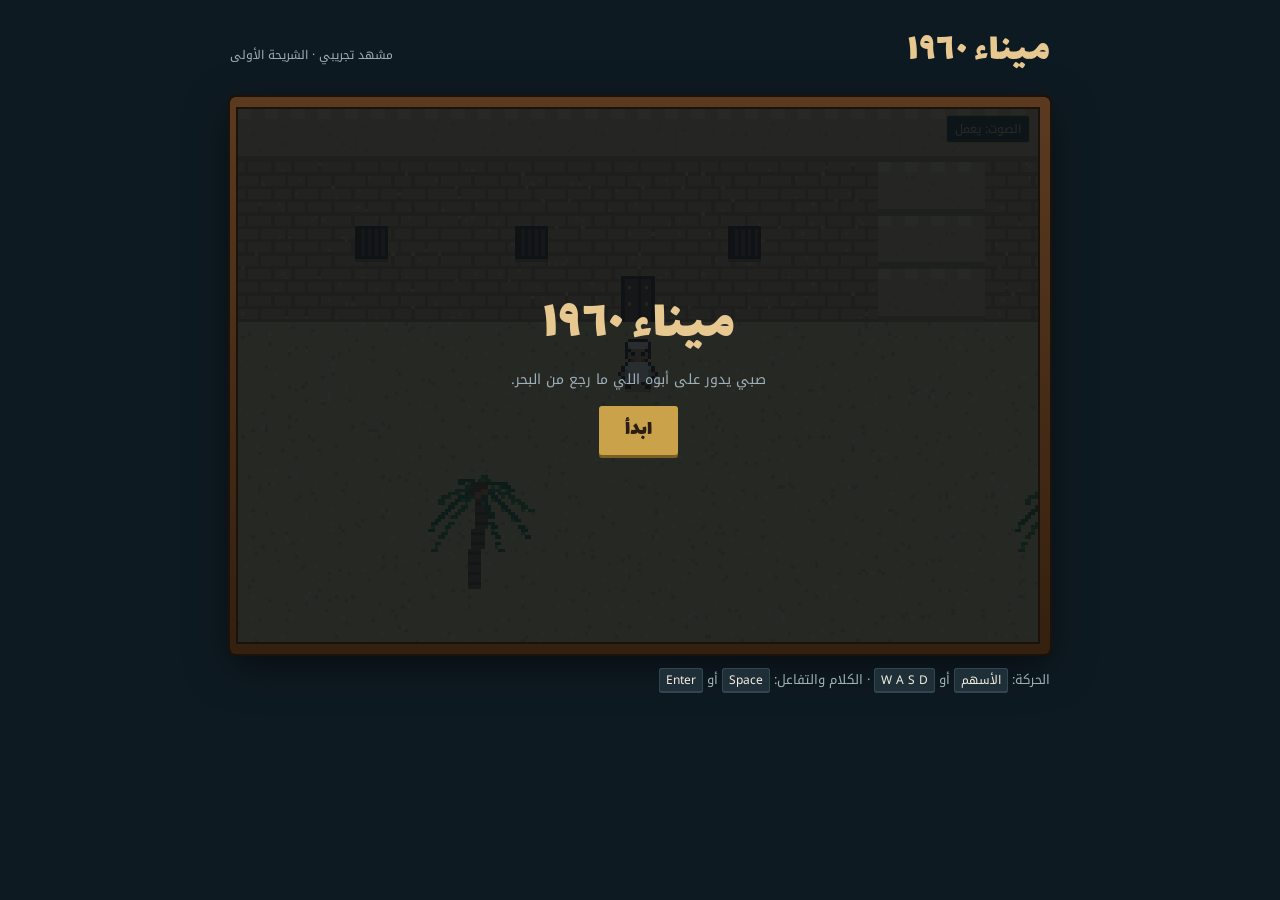
==== mina1960/index.html @ bf932587 "Add Mina 1960 game demo Co-Authored-By: Claude Opus 5.5 <noreply@anthropic.com> Claude-Session: http" ====
<!doctype html><html><head><meta charset=utf8><meta name=viewport content="width=device-width,initial-scale=1,viewport-fit=cover"><style>:root{color-scheme:light;box-sizing:border-box;padding-top:env(safe-area-inset-top,0px);padding-bottom:env(safe-area-inset-bottom,0px)}html{scroll-padding-top:env(safe-area-inset-top,0px)}body{margin:0;padding:0;font:14px -apple-system,BlinkMacSystemFont,sans-serif;background:#fff;color:#000}img{max-width:100%}[hidden]:not([hidden=until-found i]){display:none!important}</style></head><body>
<title>ميناء ١٩٦٠</title>
<link rel="preconnect" href="https://fonts.googleapis.com">
<link rel="stylesheet" href="https://fonts.googleapis.com/css2?family=Lalezar&family=Noto+Kufi+Arabic:wght@400;600;700&display=swap">
<style>
/* Layout: one framed game screen, like a cartridge window set in a dark wooden cabinet; controls under it */
:root{
  --ink:#0e1a22;          /* night sea behind the cabinet */
  --wood:#5b3a20;         /* dhow teak frame */
  --wood-dark:#33200f;
  --sand:#e6c890;         /* text on dark */
  --pearl:#f4efe2;
  --rope:#c9a24a;         /* brass accent */
  --muted:#9fb0b8;
  --display:"Lalezar","Noto Kufi Arabic",system-ui,sans-serif;
  --body:"Noto Kufi Arabic",system-ui,sans-serif;
  color-scheme:dark;
}
html,body{background:var(--ink);color:var(--pearl)}
body{font-family:var(--body);padding-inline:16px;padding-block:20px 32px;direction:rtl}
.wrap{max-width:820px;margin:0 auto;display:flex;flex-direction:column;gap:14px}
header{display:flex;align-items:baseline;justify-content:space-between;gap:12px;flex-wrap:wrap}
h1{font-family:var(--display);font-weight:400;font-size:clamp(28px,6vw,40px);margin:0;color:var(--sand);letter-spacing:.5px}
.tag{font-size:12px;color:var(--muted)}
.cabinet{background:linear-gradient(180deg,var(--wood),var(--wood-dark));padding:10px;border-radius:6px;box-shadow:0 0 0 2px #1d1209,0 12px 40px rgba(0,0,0,.5)}
.screen{position:relative;width:100%;aspect-ratio:240/160;max-width:100%;background:#000;overflow:hidden;border:2px solid #1d1209}
canvas{display:block;width:100%;height:100%;image-rendering:pixelated;image-rendering:crisp-edges}
.hud{position:absolute;top:6px;right:8px;left:8px;display:flex;justify-content:space-between;pointer-events:none;gap:8px}
.goal{background:rgba(14,26,34,.78);border:1px solid var(--rope);color:var(--sand);font-size:clamp(10px,1.9vw,13px);padding:3px 8px;border-radius:3px;max-width:70%}
.goal[hidden]{display:none}
.sound{pointer-events:auto;background:rgba(14,26,34,.78);border:1px solid var(--rope);color:var(--sand);font:inherit;font-size:12px;padding:2px 8px;border-radius:3px;cursor:pointer}
.box{position:absolute;right:4%;left:4%;bottom:5%;background:rgba(18,30,38,.94);border:2px solid var(--rope);outline:2px solid #1d1209;padding:clamp(6px,1.6vw,12px) clamp(10px,2vw,16px);border-radius:3px;min-height:26%}
.box .who{font-family:var(--display);color:var(--rope);font-size:clamp(13px,2.6vw,19px);line-height:1.2;margin-bottom:2px}
.box .txt{font-size:clamp(11px,2.3vw,16px);line-height:1.75;color:var(--pearl);min-height:2.4em}
.box .more{position:absolute;left:10px;bottom:6px;color:var(--rope);font-size:12px;animation:blink 1s steps(2) infinite}
@keyframes blink{50%{opacity:0}}
.overlay{position:absolute;inset:0;display:flex;flex-direction:column;align-items:center;justify-content:center;gap:14px;background:rgba(8,16,22,.86);text-align:center;padding:16px}
.overlay h2{font-family:var(--display);font-weight:400;color:var(--sand);font-size:clamp(30px,8vw,56px);margin:0;line-height:1}
.overlay p{margin:0;color:var(--muted);font-size:clamp(11px,2.2vw,14px);max-width:44ch;line-height:1.8}
.btn{font-family:var(--display);font-size:clamp(16px,3vw,22px);background:var(--rope);color:#2b1d14;border:0;padding:6px 26px 8px;border-radius:3px;cursor:pointer;box-shadow:0 3px 0 #7a5f22}
.btn:active{transform:translateY(2px);box-shadow:0 1px 0 #7a5f22}
.btn:focus-visible,.sound:focus-visible,.pad button:focus-visible{outline:2px solid var(--pearl);outline-offset:2px}
.controls{display:none;justify-content:space-between;align-items:center;direction:ltr;padding-inline:6px;user-select:none;-webkit-user-select:none;touch-action:none}
@media (pointer:coarse){.controls{display:flex}.keys{display:none}}
.pad{display:grid;grid-template-columns:repeat(3,52px);grid-template-rows:repeat(3,52px);gap:2px}
.pad button,.abtn{background:var(--wood);border:2px solid #1d1209;color:var(--sand);font-size:20px;border-radius:6px;touch-action:none}
.pad button:active,.abtn:active,.pad button.on{background:var(--rope);color:#2b1d14}
.abtn{width:76px;height:76px;border-radius:50%;font-family:var(--display);font-size:26px}
.keys{font-size:13px;color:var(--muted);line-height:1.9}
kbd{font-family:var(--body);background:#1f2f38;border:1px solid #33464f;border-bottom-width:2px;padding:0 6px;border-radius:3px;color:var(--pearl);font-size:12px}
</style>

<div class="wrap">
  <header>
    <h1>ميناء ١٩٦٠</h1>
    <span class="tag">مشهد تجريبي · الشريحة الأولى</span>
  </header>

  <div class="cabinet">
    <div class="screen" id="screen">
      <canvas id="c" width="240" height="160"></canvas>
      <div class="hud">
        <div class="goal" id="goal" hidden></div>
        <button class="sound" id="snd" type="button">الصوت: يعمل</button>
      </div>
      <div class="box" id="box" hidden>
        <div class="who" id="who"></div>
        <div class="txt" id="txt"></div>
        <div class="more" id="more">▼</div>
      </div>
      <div class="overlay" id="start">
        <h2>ميناء ١٩٦٠</h2>
        <p>صبي يدور على أبوه اللي ما رجع من البحر.</p>
        <button class="btn" id="go" type="button">ابدأ</button>
      </div>
      <div class="overlay" id="end" hidden>
        <h2>نهاية المشهد</h2>
        <p>هنا تنتهي الشريحة التجريبية. في اللعبة الكاملة يبدأ سالم يلحق خيط «الميناء اللي ما كان المفروض ينزل فيه».</p>
        <button class="btn" id="again" type="button">العب من جديد</button>
      </div>
    </div>
  </div>

  <div class="controls" id="controls">
    <div class="pad">
      <span></span><button type="button" data-k="up" aria-label="فوق">▲</button><span></span>
      <button type="button" data-k="left" aria-label="يسار">◀</button><span></span><button type="button" data-k="right" aria-label="يمين">▶</button>
      <span></span><button type="button" data-k="down" aria-label="تحت">▼</button><span></span>
    </div>
    <button class="abtn" id="abtn" type="button" aria-label="كلام وتفاعل">A</button>
  </div>

  <div class="keys">الحركة: <kbd>الأسهم</kbd> أو <kbd>W A S D</kbd> · الكلام والتفاعل: <kbd>Space</kbd> أو <kbd>Enter</kbd></div>
</div>

<script>
(()=>{
const cv=document.getElementById('c'),ctx=cv.getContext('2d');
ctx.imageSmoothingEnabled=false;
const VW=240,VH=160,T=16,MW=36,MH=24;

/* ---------- seeded noise ---------- */
function rnd(a,b,s=0){let h=(a*374761393+b*668265263+s*982451653)|0;h=(h^(h>>>13))*1274126177|0;return((h^(h>>>16))>>>0)/4294967296}

/* ---------- map ---------- */
const map=[];
for(let y=0;y<MH;y++){map.push([]);for(let x=0;x<MW;x++)map[y].push('.')}
for(let x=0;x<MW;x++){map[0][x]='R';map[1][x]='#';map[2][x]='#';map[3][x]='#'}
[17,18].forEach(x=>{for(let y=0;y<4;y++)map[y][x]='R'});
[4,12,23,31].forEach(x=>map[3][x]='D');
[2,7,10,14,21,26,29,33].forEach(x=>map[2][x]='O');
for(let x=0;x<MW;x++){map[14][x]='w';for(let y=15;y<MH;y++)map[y][x]='~'}
for(let y=13;y<MH;y++){map[y][15]='=';map[y][16]='='}
[[3,6],[9,8],[27,6],[33,9],[20,8],[1,11]].forEach(([x,y])=>map[y][x]='P');
[[11,12],[12,12],[11,11]].forEach(([x,y])=>map[y][x]='c');
[[24,12],[25,12],[24,11]].forEach(([x,y])=>map[y][x]='n');
const SOLID=new Set(['R','#','O','D','P','c','~']);
const tileAt=(x,y)=>(x<0||y<0||x>=MW||y>=MH)?'R':map[y][x];

/* ---------- tile painting ---------- */
function cnv(w,h){const c=document.createElement('canvas');c.width=w;c.height=h;const g=c.getContext('2d');g.imageSmoothingEnabled=false;return[c,g]}
function px(g,x,y,col,w=1,h=1){g.fillStyle=col;g.fillRect(x,y,w,h)}
function sand(g,tx,ty,base='#dfbf86',d='#c9a66c',l='#ecd4a2'){px(g,0,0,base,16,16);for(let i=0;i<7;i++)px(g,(rnd(tx,ty,i)*16)|0,(rnd(tx,ty,i+20)*16)|0,d);for(let i=0;i<4;i++)px(g,(rnd(tx,ty,i+40)*16)|0,(rnd(tx,ty,i+60)*16)|0,l)}
function wall(g,tx,ty){px(g,0,0,'#c69c6a',16,16);g.fillStyle='#a67c4c';for(let r=0;r<4;r++){g.fillRect(0,r*4+3,16,1);const o=(r%2)*4+(tx%2)*2;for(let c=o;c<16;c+=8)g.fillRect(c,r*4,1,3)}for(let i=0;i<5;i++)px(g,(rnd(tx,ty,i)*16)|0,(rnd(tx,ty,i+9)*16)|0,'#d8b07e')}
const cache={};
function tileImg(code,tx,ty,f){
  const key=code+tx+','+ty+(code==='~'?f:'');if(cache[key])return cache[key];
  const[c,g]=cnv(16,16);
  if(code==='.'||code==='P'||code==='c'||code==='n'){sand(g,tx,ty);
    if(code==='c'){px(g,2,3,'#3d2513',12,12);px(g,3,4,'#a8743e',10,10);px(g,3,7,'#7d5228',10,1);px(g,3,10,'#7d5228',10,1);px(g,3,4,'#c48c50',10,1);px(g,2,15,'rgba(0,0,0,.18)',13,1)}
    if(code==='n'){g.fillStyle='#7a6a4a';for(let i=0;i<16;i+=3){g.fillRect(i,2,1,12);g.fillRect(0,i%14+1,16,1)}px(g,3,1,'#c8462e',2,2);px(g,11,13,'#c8462e',2,2)}
  }else if(code==='w'){sand(g,tx,ty,'#c4a672','#a88c5a','#d6bc8a')}
  else if(code==='~'){
    px(g,0,0,'#2c6a86',16,16);
    for(let i=0;i<3;i++){const y=(rnd(tx,ty,i)*14|0)+1,x=((rnd(tx,ty,i+5)*12|0)+f*2)%14;px(g,x,y,'#3f86a2',3,1)}
    if(rnd(tx,ty,f+30)>.7)px(g,(rnd(tx,ty,f+31)*15)|0,(rnd(tx,ty,f+32)*15)|0,'#8cc4d4');
    if(tileAt(tx,ty-1)==='w'){g.fillStyle='#e8f0ea';for(let x=0;x<16;x++){const h=1+((x+f*3+tx*5)%6<3?1:0);g.fillRect(x,0,1,h)}px(g,0,2,'#5ea2ba',16,1)}
  }else if(code==='='){
    const under=tileAt(tx,ty)==='='&&ty>=15;
    px(g,0,0,'#8b5b33',16,16);for(let y=0;y<16;y+=4){px(g,0,y+3,'#5e3b20',16,1);px(g,0,y,'#a06a3c',16,1)}
    px(g,3,1,'#3a2414');px(g,12,5,'#3a2414');px(g,3,9,'#3a2414');px(g,12,13,'#3a2414');
    if(tileAt(tx-1,ty)!=='=')px(g,0,0,'#4a2e18',2,16);
    if(tileAt(tx+1,ty)!=='=')px(g,14,0,'#4a2e18',2,16);
    if(under&&ty===MH-1)px(g,0,14,'#4a2e18',16,2);
  }else if(code==='R'){px(g,0,0,'#d8b47e',16,16);g.fillStyle='#a8834f';g.fillRect(0,14,16,2);for(let x=0;x<16;x+=8){px(g,x,0,'#e9cc98',4,3)}for(let i=0;i<4;i++)px(g,(rnd(tx,ty,i)*16)|0,4+(rnd(tx,ty,i+3)*9|0),'#c4a06c')}
  else if(code==='#'){wall(g,tx,ty)}
  else if(code==='O'){wall(g,tx,ty);px(g,3,3,'#3d2513',10,10);px(g,4,4,'#6b4426',8,8);g.fillStyle='#3d2513';for(let i=4;i<12;i+=2){g.fillRect(i,4,1,8)}px(g,3,13,'#8a6440',10,1)}
  else if(code==='D'){wall(g,tx,ty);px(g,3,2,'#3d2513',10,14);px(g,4,3,'#6b4426',8,13);px(g,8,3,'#3d2513',1,13);[[5,5],[10,5],[5,10],[10,10]].forEach(([x,y])=>px(g,x,y,'#c9a24a'))}
  cache[key]=c;return c;
}

/* ---------- objects ---------- */
const palm=(()=>{const[c,g]=cnv(34,44);
  for(let y=14;y<44;y++){const x=15+Math.round(Math.sin(y/9)*1.5);px(g,x,y,'#7a5530',4,1);if(y%3===0)px(g,x,y,'#523619',4,1)}
  const fr=[[-15,6],[-12,-2],[-6,-8],[2,-9],[9,-6],[15,0],[14,8],[-14,12],[6,12]];
  fr.forEach(([dx,dy],i)=>{const n=14;for(let s=0;s<=n;s++){const t=s/n,x=17+dx*t,y=14+dy*t+ (t*t*6);px(g,x|0,y|0,i%2?'#3f7a3a':'#2f6430',2,1);if(s%3===1)px(g,(x|0),(y|0)+1,'#5c9a4a')}});
  px(g,15,12,'#6a4a20',5,4);px(g,16,15,'#c9732e',2,2);px(g,18,14,'#c9732e',2,2);
  return c})();
const boat=(()=>{const[c,g]=cnv(132,92);
  g.strokeStyle='#3a2a1a';g.lineWidth=1;g.beginPath();g.moveTo(71,4);g.lineTo(126,56);g.moveTo(71,4);g.lineTo(14,44);g.stroke();
  px(g,70,2,'#4a3018',2,56);
  for(let i=0;i<70;i++){const x=34+i,y=24-Math.round(i*0.3);px(g,x,y,'#e9dfc8',1,3);px(g,x,y+3,'#b8ab8e')}
  px(g,10,40,'#8a5a30',24,16);px(g,10,40,'#5a3a1e',24,2);px(g,12,44,'#3d2513',4,4);px(g,20,44,'#3d2513',4,4);
  for(let r=0;r<26;r++){const l=10+Math.floor(r/2.2),rt=128-Math.floor(r*r/14);
    const col=r<2?'#5a3a1e':r<5?'#9a6a3a':r<7?'#e8e0cc':r<20?'#8a5a30':'#6a4424';px(g,l,56+r,col,rt-l,1)}
  px(g,40,62,'#5a3a1e',2,2);px(g,70,62,'#5a3a1e',2,2);px(g,100,62,'#5a3a1e',2,2);
  g.fillStyle='rgba(10,40,60,.35)';g.fillRect(14,82,110,4);
  return c})();

/* ---------- sprites ---------- */
const BASE={k:'#2b1d14',s:'#c98a5a',S:'#9c623a',h:'#1a1410',w:'#f2ede0',W:'#bfb59c',e:'#1a1410',t:'#f2ede0',T:'#cfc6ae'};
const DOWN=["................",".....kkkkkk.....","....kttttttk....","....kTttttTk....","....khsssshk....","....ksessesk....","....kssssssk....",".....kSssSk.....","....kwwwwwwk....","...kwwwwwwwwk...","...kWwwwwwwWk...","..ksWwwwwwwWsk..","...kWwwwwwwWk...","...kwWwwwwWwk...","....kSk..kSk....","....kk....kk...."];
const UPR={4:"....khhhhhhk....",5:"....khhhhhhk....",6:"....kShhhhSk....",7:".....kSSSSk....."};
const SIDE=["................","......kkkkk.....",".....ktttttk....",".....kTttttk....",".....khssssk....",".....khssesk....",".....kssssssk...","......kSssk.....",".....kwwwwwk....","....kwwwwwwk....","....kwWwwwwk....","....kwsWwwwk....","....kWwwwwwk....","....kwWwwwWk....",".....kSkkSk.....",".....kk..kk....."];
function legs(rows,a,b){const r=rows.slice();r[14]=a;r[15]=b;return r}
function withUp(rows){return rows.map((r,i)=>UPR[i]||r)}
const FR={
  down:[DOWN,legs(DOWN,"....kSk...kk....","....kk.........."),DOWN,legs(DOWN,"....kk...kSk....","..........kk....")],
  side:[SIDE,legs(SIDE,"....kSk..kSk....","....kk....kk...."),SIDE,legs(SIDE,"....kSk..kSk....","....kk....kk....")]
};
FR.up=FR.down.map(withUp);
function make(rows,pal,flip){const[c,g]=cnv(16,16);rows.forEach((r,y)=>{r.padEnd(16,'.').slice(0,16).split('').forEach((ch,x)=>{if(ch!=='.'){g.fillStyle=pal[ch]||'#f0f';g.fillRect(flip?15-x:x,y,1,1)}})});return c}
function sheet(over){const pal={...BASE,...over},o={};for(const d of['down','up'])o[d]=FR[d].map(r=>make(r,pal));o.right=FR.side.map(r=>make(r,pal));o.left=FR.side.map(r=>make(r,pal,true));return o}
const SH={
  hero:sheet({}),
  gran:sheet({t:'#2a2228',T:'#1a1418',w:'#2e2630',W:'#1c161e',h:'#2a2228',s:'#b07a4e',S:'#8a5a36'}),
  cap:sheet({t:'#ece6d6',T:'#a8443a',w:'#e9e3d3',W:'#b9af97',s:'#b47a4a',S:'#8c5a34',h:'#ece6d6'}),
  mar:sheet({t:'#4f7282',T:'#38525e',w:'#8e6a48',W:'#6a4c32',s:'#a86c42',S:'#7e4e2c',h:'#4f7282'})
};

/* ---------- story ---------- */
const flags={gran:false,cap:false,mar:false};
const NPCS=[
 {id:'gran',name:'الجدة أم راشد',x:4*T,y:4*T+2,dir:'down',sh:SH.gran},
 {id:'cap',name:'النوخذة بو ناصر',x:15*T+8,y:19*T,dir:'right',sh:SH.cap},
 {id:'mar',name:'البحّار مرزوق',x:26*T+4,y:11*T,dir:'left',sh:SH.mar}
];
const hero={x:12*T,y:4*T+4,dir:'down',walk:0,moving:false};
const N='';
function talk(npc){
  if(npc.id==='gran'){
    if(!flags.gran){flags.gran=true;setGoal('روح للعم سعد عند الرصيف');return say([
      ['جدتي','هلا سالم، تعال اجلس جنبي شوي.'],
      ['جدتي','أبوك قال بيرجع قبل نهاية الصيف، وهذا الصيف خلص.'],
      ['سالم','يمّه، كل المراكب رجعت. ليش مركب أبوي ما رجع؟'],
      ['جدتي','الله أعلم يا ولدي. روح للعم سعد عند الرصيف، كانوا ماشين مع بعض. يمكن عنده علم.']])}
    return say([['جدتي', flags.mar?'وش فيك؟ وجهك متغيّر… وش قال لك فهد؟':'العم سعد تلقاه عند الرصيف جنب المركب.']]);
  }
  if(npc.id==='cap'){
    if(!flags.gran)return say([['العم سعد','مشغول الحين يا ولدي. روح شوف جدتك.']]);
    if(!flags.cap){flags.cap=true;setGoal('دوّر على فهد عند الشباك');return say([
      ['العم سعد','هلا بولد راشد. ما شاء الله كبرت.'],
      ['سالم','يا عم، شفت أبوي؟ كنتوا ماشين مع بعض.'],
      ['العم سعد','آخر مرة شفته كان في البحرين… لا، لا. في مسقط. كان بخير.'],
      [N,'(يبعد عينه عنك، ويشد الحبل بدون سبب.)'],
      ['العم سعد','البحر كبير يا ولدي. اصبر، وارجع لجدتك.']])}
    return say([['العم سعد','قلت لك اللي أعرفه. خلني أكمل شغلي.']]);
  }
  if(npc.id==='mar'){
    if(!flags.cap)return say([['فهد','هاه؟ … ما أدري عن شي. أنا أصلّح الشباك بس.']]);
    if(!flags.mar){flags.mar=true;setGoal('');return say([
      ['فهد','العم سعد قال لك مسقط؟'],
      [N,'(يحط الإبرة، ويلتفت يمين ويسار.)'],
      ['فهد','اسمعني يا سالم، ولا تقول لأحد إني قلت لك.'],
      ['فهد','أبوك ما غرق. والمركب ما وصل مسقط أصلًا.'],
      ['فهد','أبوك نزل في ميناء… ما كان المفروض ينزل فيه.']],()=>setTimeout(showEnd,500))}
    return say([['فهد','روح يا سالم، لا أحد يشوفنا مع بعض.']]);
  }
}
const INSPECT={
  c:'صناديق تمر مختومة، جاهزة تنشحن للهند.',
  n:'شبك صيد ناشف تحت الشمس، وفيه عوّامات حمرا.',
  P:'نخلة. العذوق بدأت تصفرّ.',
  boat:'مركب العم سعد. مركب أبوي كان أكبر من كذا.',
  ownDoor:'بيتنا. الباب مفتوح شوي، وريحة البخور طالعة.',
  door:'الباب مسكّر.'
};

/* ---------- dialogue ---------- */
const box=document.getElementById('box'),who=document.getElementById('who'),txt=document.getElementById('txt'),more=document.getElementById('more'),goal=document.getElementById('goal');
let dq=null,di=0,shown=0,full='',onDone=null,mode='title',tick=0;
function say(lines,done){dq=lines;di=0;onDone=done||null;mode='talk';box.hidden=false;showLine()}
function showLine(){const[n,t]=dq[di];who.textContent=n||'';who.hidden=!n;full=t;shown=0;txt.textContent='';more.hidden=true;txt.style.fontStyle=n?'normal':'italic';txt.style.color=n?'':'#c9d6dc'}
function advance(){
  if(shown<full.length){shown=full.length;txt.textContent=full;more.hidden=false;return}
  di++;if(di<dq.length){showLine();return}
  box.hidden=true;dq=null;mode='play';if(onDone){const f=onDone;onDone=null;f()}
}
function setGoal(s){goal.textContent=s?('المهمة: '+s):'';goal.hidden=!s}

/* ---------- audio ---------- */
let ac=null,soundOn=true;
function blip(){if(!soundOn)return;try{ac=ac||new (window.AudioContext||window.webkitAudioContext)();const o=ac.createOscillator(),g=ac.createGain();o.type='square';o.frequency.value=380+Math.random()*90;g.gain.value=.025;o.connect(g);g.connect(ac.destination);const t=ac.currentTime;g.gain.exponentialRampToValueAtTime(.0001,t+.05);o.start(t);o.stop(t+.06)}catch(e){}}
/* gentle looping melody (hijaz-flavoured) + soft drone */
let musicT=null,mGain=null,step=0;
const MEL=[62,null,63,66,67,null,66,63,62,null,null,null,67,69,70,69,67,66,63,null,62,null,null,null];
const hz=n=>440*Math.pow(2,(n-69)/12);
function note(f,t,d,type,v){const o=ac.createOscillator(),g=ac.createGain();o.type=type;o.frequency.value=f;g.gain.setValueAtTime(0,t);g.gain.linearRampToValueAtTime(v,t+.02);g.gain.exponentialRampToValueAtTime(.0001,t+d);o.connect(g);g.connect(mGain);o.start(t);o.stop(t+d+.05)}
function startMusic(){
  try{ac=ac||new (window.AudioContext||window.webkitAudioContext)();}catch(e){return}
  if(musicT)return;mGain=ac.createGain();mGain.gain.value=soundOn?1:0;mGain.connect(ac.destination);
  musicT=setInterval(()=>{const t=ac.currentTime+.05,n=MEL[step%MEL.length];
    if(n)note(hz(n),t,.55,'triangle',.05);
    if(step%8===0)note(hz(50),t,2.6,'sine',.04);
    if(step%4===2)note(hz(n?n-12:57),t,.3,'square',.012);
    step++},330);
}
document.getElementById('snd').addEventListener('click',e=>{soundOn=!soundOn;if(mGain)mGain.gain.value=soundOn?1:0;e.target.textContent='الصوت: '+(soundOn?'يعمل':'مطفأ')});

/* ---------- input ---------- */
const keys={up:0,down:0,left:0,right:0};
const KM={ArrowUp:'up',KeyW:'up',ArrowDown:'down',KeyS:'down',ArrowLeft:'left',KeyA:'left',ArrowRight:'right',KeyD:'right'};
addEventListener('keydown',e=>{if(KM[e.code]){keys[KM[e.code]]=1;e.preventDefault()}if(e.code==='Space'||e.code==='Enter'||e.code==='KeyZ'){if(mode==='play'||mode==='talk'){e.preventDefault();action()}}});
addEventListener('keyup',e=>{if(KM[e.code])keys[KM[e.code]]=0});
document.querySelectorAll('.pad button').forEach(b=>{const k=b.dataset.k;
  const on=e=>{e.preventDefault();keys[k]=1;b.classList.add('on')},off=e=>{keys[k]=0;b.classList.remove('on')};
  b.addEventListener('pointerdown',on);b.addEventListener('pointerup',off);b.addEventListener('pointerleave',off);b.addEventListener('pointercancel',off)});
document.getElementById('abtn').addEventListener('pointerdown',e=>{e.preventDefault();action()});
document.getElementById('screen').addEventListener('pointerdown',e=>{if(mode==='talk')action()});

/* ---------- world logic ---------- */
const DV={up:[0,-1],down:[0,1],left:[-1,0],right:[1,0]};
function feet(x,y){return[x+3,y+11,x+13,y+16]}
function blocked(x,y){const[a,b,c,d]=feet(x,y);
  for(const[px_,py_]of[[a,b],[c-1,b],[a,d-1],[c-1,d-1]]){if(SOLID.has(tileAt(Math.floor(px_/T),Math.floor(py_/T))))return true}
  for(const n of NPCS){if(c>n.x+3&&a<n.x+13&&d>n.y+10&&b<n.y+16)return true}
  return false}
function action(){
  if(mode==='talk'){advance();return}
  if(mode!=='play')return;
  const[dx,dy]=DV[hero.dir],fx=hero.x+8+dx*12,fy=hero.y+13+dy*12;
  for(const n of NPCS){if(fx>=n.x&&fx<n.x+16&&fy>=n.y+2&&fy<n.y+18){n.dir={up:'down',down:'up',left:'right',right:'left'}[hero.dir];talk(n);return}}
  const tx=Math.floor(fx/T),ty=Math.floor(fy/T),code=tileAt(tx,ty);
  if(tx>=17&&tx<=25&&ty>=15&&ty<=19)return say([[N,INSPECT.boat]]);
  if(code==='D')return say([[N,tx===12?INSPECT.ownDoor:INSPECT.door]]);
  if(INSPECT[code])return say([[N,INSPECT[code]]]);
}
function update(dt){
  tick+=dt;
  if(mode==='talk'&&shown<full.length){const prev=shown;shown=Math.min(full.length,shown+dt*38);if((shown|0)!==(prev|0)){txt.textContent=full.slice(0,shown|0);if((shown|0)%2===0)blip()}if(shown>=full.length)more.hidden=false}
  if(mode!=='play'){hero.moving=false;return}
  let mx=keys.right-keys.left,my=keys.down-keys.up;
  if(mx||my){
    if(Math.abs(mx)>=Math.abs(my)&&mx)hero.dir=mx>0?'right':'left';else if(my)hero.dir=my>0?'down':'up';
    const l=Math.hypot(mx,my),sp=82*dt;mx=mx/l*sp;my=my/l*sp;
    if(!blocked(hero.x+mx,hero.y))hero.x+=mx;
    if(!blocked(hero.x,hero.y+my))hero.y+=my;
    hero.walk+=dt*8;hero.moving=true;
  }else{hero.moving=false;hero.walk=0}
}

/* ---------- render ---------- */
function render(){
  const camX=Math.round(Math.max(0,Math.min(MW*T-VW,hero.x+8-VW/2))),camY=Math.round(Math.max(0,Math.min(MH*T-VH,hero.y+8-VH/2)));
  const f=Math.floor(tick*2)%2;
  const x0=Math.floor(camX/T),y0=Math.floor(camY/T);
  for(let y=y0;y<=y0+Math.ceil(VH/T);y++)for(let x=x0;x<=x0+Math.ceil(VW/T);x++){if(x<MW&&y<MH)ctx.drawImage(tileImg(map[y][x],x,y,f),x*T-camX,y*T-camY)}
  // dock posts in water
  for(let y=15;y<MH;y++){ctx.fillStyle='rgba(20,40,50,.45)';ctx.fillRect(15*T-camX-1,y*T-camY+2,1,12);ctx.fillRect(17*T-camX,y*T-camY+2,1,12)}
  const objs=[];
  for(let y=0;y<MH;y++)for(let x=0;x<MW;x++)if(map[y][x]==='P')objs.push({by:y*T+15,draw:()=>ctx.drawImage(palm,x*T-9-camX,y*T+16-44-camY)});
  objs.push({by:19*T,draw:()=>{const bob=Math.round(Math.sin(tick*1.6));ctx.drawImage(boat,17*T+8-camX,16*T-44-camY+bob)}});
  const shadow=(x,y)=>{ctx.fillStyle='rgba(40,25,10,.25)';ctx.fillRect(x+4-camX,y+15-camY,8,2)};
  NPCS.forEach(n=>objs.push({by:n.y+15,draw:()=>{shadow(n.x,n.y);const idle=Math.floor(tick*1.2+n.x)%2;ctx.drawImage(n.sh[n.dir][0],Math.round(n.x)-camX,Math.round(n.y)-camY-(idle&&n.id!=='gran'?0:0))}}));
  objs.push({by:hero.y+15,draw:()=>{const fi=hero.moving?(Math.floor(hero.walk)%4):0,bob=hero.moving&&fi%2?1:0;shadow(Math.round(hero.x),Math.round(hero.y));ctx.drawImage(SH.hero[hero.dir][fi],Math.round(hero.x)-camX,Math.round(hero.y)-camY-bob)}});
  objs.sort((a,b)=>a.by-b.by).forEach(o=>o.draw());
  // talk hint
  if(mode==='play'){for(const n of NPCS){if(Math.hypot(n.x-hero.x,n.y-hero.y)<22){const bx=Math.round(n.x)+6-camX,by=Math.round(n.y)-8-camY+(Math.floor(tick*3)%2);ctx.fillStyle='#2b1d14';ctx.fillRect(bx-1,by-1,6,7);ctx.fillStyle='#f4efe2';ctx.fillRect(bx,by,4,5);ctx.fillStyle='#2b1d14';ctx.fillRect(bx+1,by+1,2,1);ctx.fillRect(bx+1,by+3,2,1)}}}
  // warm late-summer tint
  ctx.fillStyle='rgba(255,170,80,.06)';ctx.fillRect(0,0,VW,VH);
}
let last=performance.now();
function loop(t){const dt=Math.min(.05,(t-last)/1000);last=t;update(dt);render();requestAnimationFrame(loop)}
requestAnimationFrame(loop);

/* ---------- flow ---------- */
const start=document.getElementById('start'),end=document.getElementById('end');
function begin(){
  Object.keys(flags).forEach(k=>flags[k]=false);
  hero.x=12*T;hero.y=4*T+4;hero.dir='down';NPCS[0].dir='down';NPCS[1].dir='right';NPCS[2].dir='left';
  start.hidden=true;end.hidden=true;setGoal('');
  say([[N,'صيف ١٩٦٠. ميناء صغير على ساحل الشرقية.'],[N,'صار له أربعين يوم… كل المراكب رجعت من السفر، إلا مركب واحد.'],[N,'وكان فيه راشد، أبو سالم.']],()=>{setGoal('كلّم جدتك عند باب البيت');startMusic()});
}
function showEnd(){mode='end';end.hidden=false;document.getElementById('again').focus()}
document.getElementById('go').addEventListener('click',()=>{try{ac=ac||new (window.AudioContext||window.webkitAudioContext)()}catch(e){}begin()});
document.getElementById('again').addEventListener('click',begin);
})();
</script>

</body></html>
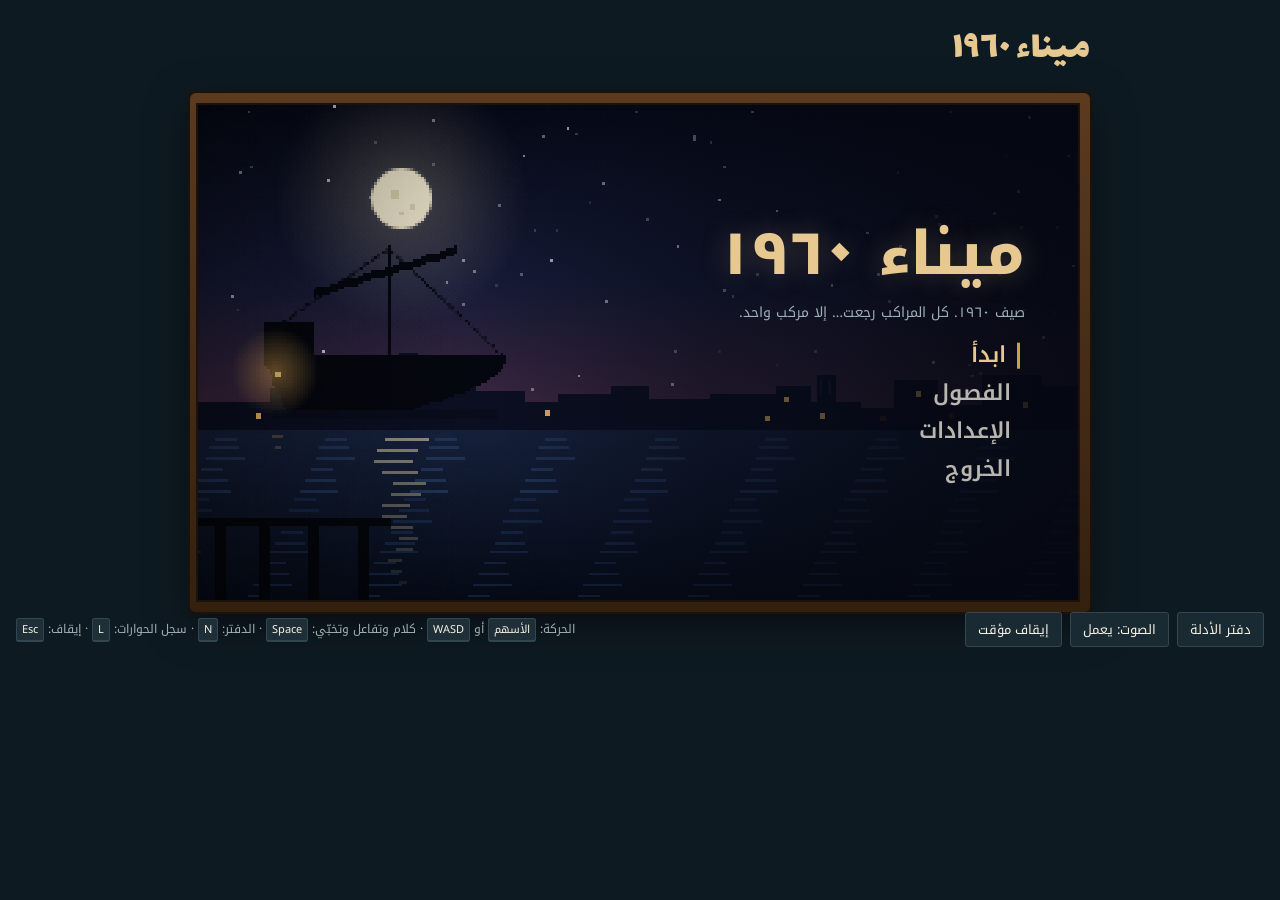
==== commit 608ed701: "Update Mina 1960 to the full three-chapter game Co-Authored-By: Claude Opus 5.5 <noreply@anthropic.c" ====
--- a/mina1960/index.html
+++ b/mina1960/index.html
@@ -1,350 +1,2066 @@
-<!doctype html><html><head><meta charset=utf8><meta name=viewport content="width=device-width,initial-scale=1,viewport-fit=cover"><style>:root{color-scheme:light;box-sizing:border-box;padding-top:env(safe-area-inset-top,0px);padding-bottom:env(safe-area-inset-bottom,0px)}html{scroll-padding-top:env(safe-area-inset-top,0px)}body{margin:0;padding:0;font:14px -apple-system,BlinkMacSystemFont,sans-serif;background:#fff;color:#000}img{max-width:100%}[hidden]:not([hidden=until-found i]){display:none!important}</style></head><body>
+<!doctype html>
+<html lang="ar" dir="rtl">
+<head>
+<meta charset="utf-8">
+<meta name="viewport" content="width=device-width,initial-scale=1,viewport-fit=cover">
+<meta name="description" content="ميناء ١٩٦٠: لعبة بكسل آرت قصصية من استوديو قرطاس. صيف ١٩٦٠، كل المراكب رجعت إلا مركب واحد.">
+<meta name="theme-color" content="#0e1a22">
+<style>html,body{margin:0}body{font:14px system-ui,sans-serif}img{max-width:100%}</style>
 <title>ميناء ١٩٦٠</title>
 <link rel="preconnect" href="https://fonts.googleapis.com">
-<link rel="stylesheet" href="https://fonts.googleapis.com/css2?family=Lalezar&family=Noto+Kufi+Arabic:wght@400;600;700&display=swap">
+<link rel="stylesheet" href="https://fonts.googleapis.com/css2?family=Lalezar&family=Noto+Kufi+Arabic:wght@400;600;700;800;900&display=swap">
 <style>
-/* Layout: one framed game screen, like a cartridge window set in a dark wooden cabinet; controls under it */
+/* Layout: one framed game screen set in a teak cabinet; toolbar and touch controls below it */
 :root{
-  --ink:#0e1a22;          /* night sea behind the cabinet */
-  --wood:#5b3a20;         /* dhow teak frame */
+  --ink:#0e1a22;
+  --wood:#5b3a20;
   --wood-dark:#33200f;
-  --sand:#e6c890;         /* text on dark */
+  --sand:#e6c890;
   --pearl:#f4efe2;
-  --rope:#c9a24a;         /* brass accent */
+  --rope:#c9a24a;
   --muted:#9fb0b8;
+  --danger:#c8402e;
   --display:"Lalezar","Noto Kufi Arabic",system-ui,sans-serif;
   --body:"Noto Kufi Arabic",system-ui,sans-serif;
   color-scheme:dark;
 }
+[hidden]{display:none!important}
 html,body{background:var(--ink);color:var(--pearl)}
-body{font-family:var(--body);padding-inline:16px;padding-block:20px 32px;direction:rtl}
-.wrap{max-width:820px;margin:0 auto;display:flex;flex-direction:column;gap:14px}
+body{font-family:var(--body);padding-inline:16px;padding-block:18px 28px;direction:rtl}
+.wrap{max-width:900px;margin:0 auto;display:flex;flex-direction:column;gap:12px}
 header{display:flex;align-items:baseline;justify-content:space-between;gap:12px;flex-wrap:wrap}
-h1{font-family:var(--display);font-weight:400;font-size:clamp(28px,6vw,40px);margin:0;color:var(--sand);letter-spacing:.5px}
+h1{font-family:var(--display);font-weight:400;font-size:clamp(28px,6vw,40px);margin:0;color:var(--sand)}
 .tag{font-size:12px;color:var(--muted)}
 .cabinet{background:linear-gradient(180deg,var(--wood),var(--wood-dark));padding:10px;border-radius:6px;box-shadow:0 0 0 2px #1d1209,0 12px 40px rgba(0,0,0,.5)}
-.screen{position:relative;width:100%;aspect-ratio:240/160;max-width:100%;background:#000;overflow:hidden;border:2px solid #1d1209}
+.screen{position:relative;width:100%;aspect-ratio:320/180;max-width:100%;background:#000;overflow:hidden;border:2px solid #1d1209}
 canvas{display:block;width:100%;height:100%;image-rendering:pixelated;image-rendering:crisp-edges}
-.hud{position:absolute;top:6px;right:8px;left:8px;display:flex;justify-content:space-between;pointer-events:none;gap:8px}
-.goal{background:rgba(14,26,34,.78);border:1px solid var(--rope);color:var(--sand);font-size:clamp(10px,1.9vw,13px);padding:3px 8px;border-radius:3px;max-width:70%}
-.goal[hidden]{display:none}
-.sound{pointer-events:auto;background:rgba(14,26,34,.78);border:1px solid var(--rope);color:var(--sand);font:inherit;font-size:12px;padding:2px 8px;border-radius:3px;cursor:pointer}
-.box{position:absolute;right:4%;left:4%;bottom:5%;background:rgba(18,30,38,.94);border:2px solid var(--rope);outline:2px solid #1d1209;padding:clamp(6px,1.6vw,12px) clamp(10px,2vw,16px);border-radius:3px;min-height:26%}
-.box .who{font-family:var(--display);color:var(--rope);font-size:clamp(13px,2.6vw,19px);line-height:1.2;margin-bottom:2px}
-.box .txt{font-size:clamp(11px,2.3vw,16px);line-height:1.75;color:var(--pearl);min-height:2.4em}
-.box .more{position:absolute;left:10px;bottom:6px;color:var(--rope);font-size:12px;animation:blink 1s steps(2) infinite}
+.hud{position:absolute;top:5px;right:6px;left:6px;display:flex;justify-content:space-between;align-items:flex-start;pointer-events:none;gap:8px}
+.hud .col{display:flex;flex-direction:column;gap:4px;max-width:58%;min-width:0}
+.hud .col.l{align-items:flex-end}
+.goal,.ban{font-size:clamp(9px,1.7vw,13px);padding:2px 8px;border-radius:3px;line-height:1.6}
+.goal{background:rgba(14,26,34,.8);border:1px solid var(--rope);color:var(--sand)}
+.ban{font-weight:700;white-space:pre-line}
+.ban.alert{background:rgba(120,20,12,.88);border:1px solid #ff8a6a;color:#fff2ea;animation:pulse 1s ease-in-out infinite}
+.ban.calm{background:rgba(14,26,34,.85);border:1px solid var(--muted);color:var(--pearl);animation:none}
+.ban.lie{background:rgba(201,162,74,.95);color:#2b1d14;border:1px solid #fff0c0;animation:pulse 1.2s ease-in-out infinite}
+@keyframes pulse{50%{filter:brightness(1.25)}}
+@media (prefers-reduced-motion:reduce){.ban,.box .more{animation:none!important}}
+.toast{position:absolute;top:22%;left:50%;transform:translateX(-50%);background:rgba(14,26,34,.92);border:1px solid var(--rope);color:var(--sand);font-size:clamp(10px,1.9vw,14px);padding:4px 12px;border-radius:3px;pointer-events:none;white-space:nowrap}
+.mg{position:absolute;top:8%;left:50%;transform:translateX(-50%);background:rgba(14,26,34,.88);border:1px solid var(--rope);color:var(--pearl);font-size:clamp(9px,1.7vw,13px);padding:3px 10px;border-radius:3px;text-align:center;pointer-events:none;max-width:90%}
+.box{position:absolute;right:3%;left:3%;bottom:4%;background:rgba(18,30,38,.95);border:2px solid var(--rope);outline:2px solid #1d1209;padding:clamp(5px,1.4vw,11px) clamp(9px,2vw,15px);border-radius:3px;min-height:24%}
+.box .who{font-family:var(--display);color:var(--rope);font-size:clamp(12px,2.4vw,18px);line-height:1.2;margin-bottom:2px}
+.box .txt{font-size:clamp(10px,2.1vw,15px);line-height:1.75;color:var(--pearl)}
+.box .txt:empty{display:none}
+.box .more{position:absolute;left:10px;bottom:5px;color:var(--rope);font-size:12px;animation:blink 1s steps(2) infinite}
 @keyframes blink{50%{opacity:0}}
-.overlay{position:absolute;inset:0;display:flex;flex-direction:column;align-items:center;justify-content:center;gap:14px;background:rgba(8,16,22,.86);text-align:center;padding:16px}
-.overlay h2{font-family:var(--display);font-weight:400;color:var(--sand);font-size:clamp(30px,8vw,56px);margin:0;line-height:1}
-.overlay p{margin:0;color:var(--muted);font-size:clamp(11px,2.2vw,14px);max-width:44ch;line-height:1.8}
-.btn{font-family:var(--display);font-size:clamp(16px,3vw,22px);background:var(--rope);color:#2b1d14;border:0;padding:6px 26px 8px;border-radius:3px;cursor:pointer;box-shadow:0 3px 0 #7a5f22}
+.choices{display:flex;flex-direction:column;gap:3px}
+.choices:empty{display:none}
+.ch{font:inherit;font-size:clamp(10px,2vw,14px);text-align:right;background:#1f3440;color:var(--pearl);border:1px solid #33505e;border-radius:3px;padding:3px 10px;cursor:pointer;line-height:1.5}
+.ch.sel,.ch:hover{background:var(--rope);color:#2b1d14;border-color:#fff0c0}
+.ch b{font-weight:700;margin-left:6px}
+.overlay{position:absolute;inset:0;display:flex;flex-direction:column;align-items:center;justify-content:center;gap:10px;background:rgba(8,16,22,.9);text-align:center;padding:12px 16px}
+.overlay h2{font-family:var(--display);font-weight:400;color:var(--sand);font-size:clamp(28px,7vw,52px);margin:0;line-height:1}
+.overlay h3{font-family:var(--display);font-weight:400;color:var(--sand);font-size:clamp(18px,4vw,28px);margin:0;line-height:1.1}
+.overlay p{margin:0;color:var(--muted);font-size:clamp(10px,2vw,14px);max-width:48ch;line-height:1.8;white-space:pre-line}
+.studioMark{display:flex;flex-direction:column;align-items:center;gap:2px;margin-top:4px}
+.studioMark span{font-family:var(--body);font-size:clamp(10px,1.8vw,13px);color:var(--muted)}
+.studioMark b{font-family:"Noto Kufi Arabic","IBM Plex Sans Arabic",Tahoma,sans-serif;font-weight:800;font-size:clamp(26px,6vw,44px);line-height:1.2;color:var(--sand)}
+.cine{background:#000;gap:6px;padding-inline:24px}
+.cine::after{content:"";position:absolute;inset:0;pointer-events:none;background:radial-gradient(ellipse at center,rgba(0,0,0,0) 45%,rgba(0,0,0,.75) 100%)}
+@keyframes cineIn{from{opacity:0;transform:scale(1.14);filter:blur(10px)}to{opacity:1;transform:none;filter:none}}
+@keyframes cineUp{from{opacity:0;transform:translateY(8px)}to{opacity:1;transform:none}}
+@keyframes cineGrow{from{width:0;opacity:0}to{width:min(240px,50%);opacity:1}}
+.cineT{font-family:"Noto Kufi Arabic","IBM Plex Sans Arabic",Tahoma,sans-serif;font-weight:800;font-size:clamp(40px,10vw,86px);line-height:1.25;color:var(--sand);text-shadow:0 0 32px rgba(230,200,144,.28);opacity:0;animation:cineIn 3.4s cubic-bezier(.2,.7,.2,1) .9s forwards}
+.cineLine{height:1px;width:0;background:linear-gradient(90deg,transparent,var(--rope),transparent);opacity:0;animation:cineGrow 1.8s ease 2.8s forwards}
+.cineSub{font-size:clamp(11px,2vw,15px);color:var(--muted);opacity:0;animation:cineUp 1.4s ease 3.8s forwards}
+.cineS{gap:0;margin-top:clamp(10px,3vw,22px);}
+.cineS span{font-size:clamp(8px,1.4vw,11px);letter-spacing:0;opacity:.8}
+.cineS b{font-size:clamp(17px,3.4vw,27px)!important;font-weight:700!important;color:#d8bd8a!important;line-height:1.3!important}
+.cineS{opacity:0;animation:cineUp 1.8s ease 5.2s forwards}
+.cineTime{font-size:clamp(9px,1.6vw,12px);color:var(--muted);opacity:0;animation:cineUp 1s ease 6.6s forwards}
+.cineB{margin-top:12px;opacity:0;animation:cineUp 1s ease 7.2s forwards}
+.cineLines{display:flex;flex-direction:column;gap:2px;max-width:46ch;position:relative;z-index:1}
+.cineLines p{margin:0;color:var(--pearl);font-size:clamp(11px,2.1vw,16px);line-height:1.95;opacity:0;animation:cineUp 1.8s ease forwards}
+.cine>*{position:relative;z-index:1}
+@media (prefers-reduced-motion:reduce){.cine *{animation:none!important;opacity:1!important}.cineLine{width:min(240px,50%)}}
+.menu{position:absolute;inset:0;display:flex;align-items:center;justify-content:flex-start;padding-inline:clamp(16px,6%,56px);padding-block:10px;overflow-y:auto;background:linear-gradient(270deg,rgba(5,8,18,.86) 0%,rgba(5,8,18,.55) 42%,rgba(5,8,18,0) 72%)}
+.menu.paused{background:rgba(5,8,18,.8);justify-content:center}
+.mpanel{display:flex;flex-direction:column;gap:clamp(2px,1vw,8px);max-width:min(400px,94%);margin-block:auto;animation:mIn .45s ease both}
+@keyframes mIn{from{opacity:0;transform:translateX(14px)}to{opacity:1;transform:none}}
+.mtitle,.mhead{font-family:"Noto Kufi Arabic","IBM Plex Sans Arabic",Tahoma,sans-serif;font-weight:800;color:var(--sand);margin:0;line-height:1.25}
+.mtitle{font-size:clamp(26px,7vw,60px);text-shadow:0 0 28px rgba(230,200,144,.25)}
+.mhead{font-size:clamp(18px,4vw,30px);margin-bottom:2px}
+.msub{margin:0 0 4px;color:var(--muted);font-size:clamp(10px,1.9vw,14px);line-height:1.8}
+.mlist{display:flex;flex-direction:column;align-items:flex-start;gap:1px}
+.mlist button{font-family:"Noto Kufi Arabic","IBM Plex Sans Arabic",Tahoma,sans-serif;font-weight:600;font-size:clamp(14px,2.9vw,22px);color:var(--pearl);background:none;border:0;padding:2px 14px 2px 0;cursor:pointer;position:relative;text-align:right;line-height:1.5;display:flex;flex-direction:column;align-items:flex-start;opacity:.75;transition:opacity .15s,transform .15s,color .15s}
+.mlist button::before{content:"";position:absolute;right:0;top:50%;width:3px;height:0;background:var(--rope);transform:translateY(-50%);transition:height .15s}
+.mlist button:hover,.mlist button:focus-visible{opacity:1;color:var(--sand);transform:translateX(-5px);outline:none}
+.mlist button:hover::before,.mlist button:focus-visible::before{height:72%}
+.mlist button small{font-family:var(--body);font-weight:400;font-size:clamp(9px,1.6vw,12px);color:var(--muted);line-height:1.6}
+.mlist button[disabled]{opacity:.35;cursor:not-allowed;transform:none}
+.mlist button[disabled]::before{display:none}
+.mback{margin-top:4px;font-size:clamp(12px,2.2vw,16px)!important}
+.mdanger{color:#ff9a86!important}
+.mrow{flex-direction:row;gap:18px;flex-wrap:wrap}
+.sets{display:flex;flex-direction:column;gap:5px;width:min(380px,86vw)}
+.srow{display:flex;align-items:center;justify-content:space-between;gap:12px;font-size:clamp(10px,1.9vw,14px);color:var(--pearl)}
+.srow input[type=range]{width:55%;accent-color:var(--rope)}
+.seg{display:flex;gap:2px;flex-wrap:wrap}
+.seg button{font:inherit;font-size:clamp(9px,1.7vw,12px);background:#1a2a33;border:1px solid #33464f;color:var(--muted);padding:1px 8px;border-radius:3px;cursor:pointer}
+.seg button.on{background:var(--rope);color:#2b1d14;border-color:#fff0c0}
+.keysrow p{margin:0;color:var(--muted);font-size:clamp(9px,1.6vw,12px);text-align:left;line-height:1.6}
+.mpanel.wide{max-width:min(560px,96%);width:min(560px,96%)}
+.mscroll{max-height:min(62vh,300px);overflow-y:auto;padding-inline-end:6px;display:flex;flex-direction:column;gap:6px;scrollbar-color:var(--rope) transparent}
+.mscroll h4{margin:6px 0 0;font-family:"Noto Kufi Arabic","IBM Plex Sans Arabic",Tahoma,sans-serif;font-weight:700;color:var(--rope);font-size:clamp(11px,2vw,15px)}
+.mscroll p{margin:0;color:var(--pearl);font-size:clamp(10px,1.9vw,14px);line-height:1.85}
+.mscroll .lg{display:flex;flex-direction:column;font-size:clamp(10px,1.9vw,14px);line-height:1.75;border-right:2px solid #33464f;padding-right:8px}
+.mscroll .lg b{color:var(--sand);font-weight:700;font-size:.9em}
+.mscroll .lg span{color:var(--pearl)}
+.mscroll .lg.nar span{color:#a9bcc4;font-style:italic}
+.mscroll .lgEmpty{color:var(--muted)}
+.cineBtns{display:flex;flex-direction:column;align-items:center;gap:8px;margin-top:12px}
+.cineBtns .cineB{margin-top:0;font-size:clamp(12px,2.1vw,16px);padding:3px 18px 5px;min-width:11em}
+.cineBtns .cineB:last-child{animation-delay:7.6s}
+@media (max-width:560px){.menu{justify-content:center;background:rgba(5,8,18,.62)}}
+.row{display:flex;gap:10px;flex-wrap:wrap;justify-content:center}
+.btn{font-family:var(--display);font-size:clamp(15px,2.8vw,21px);background:var(--rope);color:#2b1d14;border:0;padding:5px 24px 7px;border-radius:3px;cursor:pointer;box-shadow:0 3px 0 #7a5f22}
+.btn.ghost{background:transparent;color:var(--sand);box-shadow:inset 0 0 0 2px var(--rope)}
 .btn:active{transform:translateY(2px);box-shadow:0 1px 0 #7a5f22}
-.btn:focus-visible,.sound:focus-visible,.pad button:focus-visible{outline:2px solid var(--pearl);outline-offset:2px}
-.controls{display:none;justify-content:space-between;align-items:center;direction:ltr;padding-inline:6px;user-select:none;-webkit-user-select:none;touch-action:none}
+button:focus-visible{outline:2px solid var(--pearl);outline-offset:2px}
+.book{justify-content:flex-start;overflow:auto}
+.book ol{list-style:none;margin:0;padding:0;display:flex;flex-direction:column;gap:6px;width:min(560px,100%);text-align:right}
+.book li{background:#16252e;border:1px solid #2c4350;border-right:3px solid var(--rope);padding:5px 10px;border-radius:3px;font-size:clamp(10px,1.9vw,13px);line-height:1.7}
+.book li b{display:block;color:var(--sand);font-weight:700}
+.book .empty{color:var(--muted);font-size:13px}
+.pgrid{direction:ltr;display:grid;grid-template-columns:repeat(3,1fr);gap:3px;width:min(330px,64%);aspect-ratio:3/2}
+.piece.sel{outline:3px solid var(--rope);outline-offset:-3px;z-index:1}
+.piece{border:0;padding:0;cursor:pointer;background-repeat:no-repeat;background-size:300% 200%;transition:transform .2s;box-shadow:0 2px 6px rgba(0,0,0,.5)}
+.pgrid.done .piece{cursor:default;box-shadow:0 0 0 1px var(--rope)}
+.wheels{direction:ltr;display:flex;gap:10px}
+.wheel{display:flex;flex-direction:column;align-items:center;gap:2px;background:#16252e;border:1px solid var(--rope);border-radius:4px;padding:4px 6px}
+.wheel span{font-family:var(--display);font-size:clamp(22px,5vw,34px);color:var(--sand);line-height:1.2;min-width:1.2em;text-align:center}
+.wheel button{font:inherit;background:#1f3440;color:var(--pearl);border:1px solid #33505e;border-radius:3px;width:38px;cursor:pointer}
+.toolbar{display:flex;gap:8px;align-items:center;flex-wrap:wrap}
+.toolbar button{font:inherit;font-size:13px;background:#1a2a33;border:1px solid #33464f;color:var(--pearl);padding:4px 12px;border-radius:3px;cursor:pointer}
+.keys{font-size:12px;color:var(--muted);line-height:1.9;margin-inline-start:auto}
+kbd{font-family:var(--body);background:#1f2f38;border:1px solid #33464f;border-bottom-width:2px;padding:0 5px;border-radius:3px;color:var(--pearl);font-size:11px}
+.controls{display:none;justify-content:space-between;align-items:center;direction:ltr;padding-inline:4px;user-select:none;-webkit-user-select:none;touch-action:none}
 @media (pointer:coarse){.controls{display:flex}.keys{display:none}}
 .pad{display:grid;grid-template-columns:repeat(3,52px);grid-template-rows:repeat(3,52px);gap:2px}
 .pad button,.abtn{background:var(--wood);border:2px solid #1d1209;color:var(--sand);font-size:20px;border-radius:6px;touch-action:none}
-.pad button:active,.abtn:active,.pad button.on{background:var(--rope);color:#2b1d14}
+.pad button.on,.abtn:active{background:var(--rope);color:#2b1d14}
+.btns{display:flex;gap:12px;align-items:flex-end}
 .abtn{width:76px;height:76px;border-radius:50%;font-family:var(--display);font-size:26px}
-.keys{font-size:13px;color:var(--muted);line-height:1.9}
-kbd{font-family:var(--body);background:#1f2f38;border:1px solid #33464f;border-bottom-width:2px;padding:0 6px;border-radius:3px;color:var(--pearl);font-size:12px}
+.abtn.small{width:54px;height:54px;font-size:14px;font-family:var(--body)}
 </style>
+</head>
+<body>
+
 
 <div class="wrap">
   <header>
     <h1>ميناء ١٩٦٠</h1>
-    <span class="tag">مشهد تجريبي · الشريحة الأولى</span>
+    <span class="tag" id="chTag">الفصل الأول · الشرايط الحمرا</span>
   </header>
 
   <div class="cabinet">
     <div class="screen" id="screen">
-      <canvas id="c" width="240" height="160"></canvas>
+      <canvas id="c" width="320" height="180"></canvas>
       <div class="hud">
-        <div class="goal" id="goal" hidden></div>
-        <button class="sound" id="snd" type="button">الصوت: يعمل</button>
+        <div class="col r"><div class="goal" id="goal" hidden></div><div class="ban lie" id="banR" hidden></div></div>
+        <div class="col l"><div class="ban alert" id="banL" hidden></div></div>
       </div>
+      <div class="toast" id="toast" hidden></div>
+      <div class="mg" id="mg" hidden></div>
       <div class="box" id="box" hidden>
         <div class="who" id="who"></div>
         <div class="txt" id="txt"></div>
+        <div class="choices" id="choices"></div>
         <div class="more" id="more">▼</div>
       </div>
-      <div class="overlay" id="start">
-        <h2>ميناء ١٩٦٠</h2>
-        <p>صبي يدور على أبوه اللي ما رجع من البحر.</p>
-        <button class="btn" id="go" type="button">ابدأ</button>
+      <div class="overlay" id="puz" hidden>
+        <h3>ورقة أبوي</h3>
+        <p id="puzP">اضغط على كل قطعة عشان تلفّها لين تنقرا الورقة.</p>
+        <div class="pgrid" id="pgrid"></div>
+        <button class="btn" id="puzDone" type="button" hidden>كمّل</button>
       </div>
-      <div class="overlay" id="end" hidden>
-        <h2>نهاية المشهد</h2>
-        <p>هنا تنتهي الشريحة التجريبية. في اللعبة الكاملة يبدأ سالم يلحق خيط «الميناء اللي ما كان المفروض ينزل فيه».</p>
-        <button class="btn" id="again" type="button">العب من جديد</button>
+      <div class="overlay" id="lock" hidden>
+        <h3>قفل الدرج</h3>
+        <p id="lockP">ثلاث أرقام. الترتيب: الساحة، المخزن، القاعة.</p>
+        <div class="wheels" id="wheels"></div>
+        <div class="row"><button class="btn" id="lockOpen" type="button">افتح</button><button class="btn ghost" id="lockBack" type="button">رجوع</button></div>
+      </div>
+      <div class="overlay book" id="book" hidden>
+        <h3>دفتر الأدلة</h3>
+        <ol id="clueList"></ol>
+        <button class="btn" id="bookClose" type="button">سكّر الدفتر</button>
+      </div>
+      <div class="overlay" id="card" hidden>
+        <h2 id="cardH"></h2>
+        <p id="cardP"></p>
+        <div class="studioMark" id="cardStudio" hidden><span>من استوديو</span><b>قرطاس</b></div>
+        <button class="btn" id="cardBtn" type="button">كمّل</button>
+      </div>
+      <div class="overlay cine" id="cine" hidden></div>
+      <div class="menu" id="menu">
+        <div class="mpanel" id="mMain">
+          <h2 class="mtitle">ميناء ١٩٦٠</h2>
+          <p class="msub">صيف ١٩٦٠. كل المراكب رجعت… إلا مركب واحد.</p>
+          <nav class="mlist" aria-label="القائمة الرئيسية">
+            <button type="button" data-act="cont" hidden>كمّل<small id="contInfo"></small></button>
+            <button type="button" data-act="new">ابدأ</button>
+            <button type="button" data-act="recap" hidden>الحكاية لين الحين<small>ملخص اللي صار في قصتك</small></button>
+            <button type="button" data-act="log" hidden>سجل الحوارات<small>ارجع لكل كلام قيل</small></button>
+            <button type="button" data-act="chapters">الفصول</button>
+            <button type="button" data-act="settings">الإعدادات</button>
+            <button type="button" data-act="exit">الخروج</button>
+          </nav>
+        </div>
+        <div class="mpanel" id="mDiff" hidden>
+          <h3 class="mhead">الصعوبة</h3>
+          <nav class="mlist" aria-label="الصعوبة">
+            <button type="button" data-diff="normal">عادية<small>للقصة. تحدي خفيف.</small></button>
+            <button type="button" data-diff="hard">صعبة<small>الحراس أذكى، والوقت أقصر.</small></button>
+            <button type="button" data-diff="nightmare">كابوس<small>ما تشوف نظرهم. غلطة وحدة تكفي.</small></button>
+            <button type="button" data-act="back" class="mback">رجوع</button>
+          </nav>
+        </div>
+        <div class="mpanel" id="mChap" hidden>
+          <h3 class="mhead">الفصول</h3>
+          <nav class="mlist" id="chapList" aria-label="الفصول"></nav>
+        </div>
+        <div class="mpanel" id="mSet" hidden>
+          <h3 class="mhead">الإعدادات</h3>
+          <div class="sets">
+            <label class="srow" for="setMusic"><span>الموسيقى</span><input type="range" id="setMusic" min="0" max="100" step="5"></label>
+            <label class="srow" for="setSfx"><span>المؤثرات</span><input type="range" id="setSfx" min="0" max="100" step="5"></label>
+            <div class="srow"><span>سرعة النص</span><div class="seg" id="setText"><button type="button" data-v="slow">بطيء</button><button type="button" data-v="normal">عادي</button><button type="button" data-v="fast">سريع</button><button type="button" data-v="instant">فوري</button></div></div>
+            <div class="srow"><span>اهتزاز الشاشة</span><div class="seg" id="setShake"><button type="button" data-v="1">تشغيل</button><button type="button" data-v="0">إيقاف</button></div></div>
+            <div class="srow keysrow"><span>التحكم</span><p>الحركة: الأسهم أو WASD · تفاعل: Space · الدفتر: N · سجل الحوارات: L · إيقاف مؤقت: Esc</p></div>
+          </div>
+          <nav class="mlist mrow">
+            <button type="button" data-act="back" class="mback">رجوع</button>
+            <button type="button" data-act="wipe" class="mback mdanger">مسح الحفظ</button>
+          </nav>
+        </div>
+        <div class="mpanel" id="mConfirm" hidden>
+          <h3 class="mhead">متأكد؟</h3>
+          <p class="msub">بينمسح تقدمك كله، وما تقدر ترجعه.</p>
+          <nav class="mlist"><button type="button" data-act="wipeYes" class="mdanger">ايه، امسح</button><button type="button" data-act="back" class="mback">لا، رجوع</button></nav>
+        </div>
+        <div class="mpanel" id="mExit" hidden>
+          <h3 class="mhead">مع السلامة</h3>
+          <p class="msub">البحر ما يطول… ارجع متى ما بغيت.</p>
+          <nav class="mlist"><button type="button" data-act="back" class="mback">رجوع للقائمة</button></nav>
+        </div>
+        <div class="mpanel wide" id="mRecap" hidden>
+          <h3 class="mhead">الحكاية لين الحين</h3>
+          <div class="mscroll" id="recapBox"></div>
+          <nav class="mlist"><button type="button" data-act="back" class="mback">رجوع</button></nav>
+        </div>
+        <div class="mpanel wide" id="mLog" hidden>
+          <h3 class="mhead">سجل الحوارات</h3>
+          <div class="mscroll" id="logBox" tabindex="0"></div>
+          <nav class="mlist"><button type="button" data-act="back" class="mback">رجوع</button></nav>
+        </div>
+        <div class="mpanel" id="mPause" hidden>
+          <h3 class="mhead">إيقاف مؤقت</h3>
+          <p class="msub" id="pauseInfo"></p>
+          <nav class="mlist" aria-label="إيقاف مؤقت">
+            <button type="button" data-act="resume">استئناف</button>
+            <button type="button" data-act="precap">الحكاية لين الحين</button>
+            <button type="button" data-act="plog">سجل الحوارات</button>
+            <button type="button" data-act="settings">الإعدادات</button>
+            <button type="button" data-act="toMenu">العودة للقائمة الرئيسية</button>
+          </nav>
+        </div>
+      </div>
       </div>
     </div>
   </div>
 
-  <div class="controls" id="controls">
+  <div class="toolbar">
+    <button id="bookBtn" type="button">دفتر الأدلة</button>
+    <button id="snd" type="button">الصوت: يعمل</button>
+    <button id="pauseBtn" type="button">إيقاف مؤقت</button>
+    <span class="keys">الحركة: <kbd>الأسهم</kbd> أو <kbd>WASD</kbd> · كلام وتفاعل وتخبّي: <kbd>Space</kbd> · الدفتر: <kbd>N</kbd> · سجل الحوارات: <kbd>L</kbd> · إيقاف: <kbd>Esc</kbd></span>
+  </div>
+
+  <div class="controls">
     <div class="pad">
       <span></span><button type="button" data-k="up" aria-label="فوق">▲</button><span></span>
       <button type="button" data-k="left" aria-label="يسار">◀</button><span></span><button type="button" data-k="right" aria-label="يمين">▶</button>
       <span></span><button type="button" data-k="down" aria-label="تحت">▼</button><span></span>
     </div>
-    <button class="abtn" id="abtn" type="button" aria-label="كلام وتفاعل">A</button>
+    <div class="btns">
+      <button class="abtn small" id="bbtn" type="button">الدفتر</button>
+      <button class="abtn" id="abtn" type="button" aria-label="تفاعل">A</button>
+    </div>
   </div>
-
-  <div class="keys">الحركة: <kbd>الأسهم</kbd> أو <kbd>W A S D</kbd> · الكلام والتفاعل: <kbd>Space</kbd> أو <kbd>Enter</kbd></div>
 </div>
 
 <script>
 (()=>{
+'use strict';
 const cv=document.getElementById('c'),ctx=cv.getContext('2d');
 ctx.imageSmoothingEnabled=false;
-const VW=240,VH=160,T=16,MW=36,MH=24;
-
-/* ---------- seeded noise ---------- */
+const VW=320,VH=180,T=16,HSP=82,FOV=0.62;
+const $=id=>document.getElementById(id);
+const N='';
+
+/* ================= helpers ================= */
 function rnd(a,b,s=0){let h=(a*374761393+b*668265263+s*982451653)|0;h=(h^(h>>>13))*1274126177|0;return((h^(h>>>16))>>>0)/4294967296}
-
-/* ---------- map ---------- */
-const map=[];
-for(let y=0;y<MH;y++){map.push([]);for(let x=0;x<MW;x++)map[y].push('.')}
-for(let x=0;x<MW;x++){map[0][x]='R';map[1][x]='#';map[2][x]='#';map[3][x]='#'}
-[17,18].forEach(x=>{for(let y=0;y<4;y++)map[y][x]='R'});
-[4,12,23,31].forEach(x=>map[3][x]='D');
-[2,7,10,14,21,26,29,33].forEach(x=>map[2][x]='O');
-for(let x=0;x<MW;x++){map[14][x]='w';for(let y=15;y<MH;y++)map[y][x]='~'}
-for(let y=13;y<MH;y++){map[y][15]='=';map[y][16]='='}
-[[3,6],[9,8],[27,6],[33,9],[20,8],[1,11]].forEach(([x,y])=>map[y][x]='P');
-[[11,12],[12,12],[11,11]].forEach(([x,y])=>map[y][x]='c');
-[[24,12],[25,12],[24,11]].forEach(([x,y])=>map[y][x]='n');
-const SOLID=new Set(['R','#','O','D','P','c','~']);
-const tileAt=(x,y)=>(x<0||y<0||x>=MW||y>=MH)?'R':map[y][x];
-
-/* ---------- tile painting ---------- */
 function cnv(w,h){const c=document.createElement('canvas');c.width=w;c.height=h;const g=c.getContext('2d');g.imageSmoothingEnabled=false;return[c,g]}
 function px(g,x,y,col,w=1,h=1){g.fillStyle=col;g.fillRect(x,y,w,h)}
+function grid(w,h,ch){return Array.from({length:h},()=>new Array(w).fill(ch))}
+function fillR(m,x0,y0,x1,y1,ch){for(let y=y0;y<=y1;y++)for(let x=x0;x<=x1;x++)m[y][x]=ch}
+function outline(m,x0,y0,x1,y1,ch){for(let x=x0;x<=x1;x++){m[y0][x]=ch;m[y1][x]=ch}for(let y=y0;y<=y1;y++){m[y][x0]=ch;m[y][x1]=ch}}
+const clamp=(v,a,b)=>Math.max(a,Math.min(b,v));
+const tc=n=>n*T+8;
+const tileOf=v=>Math.floor(v/T);
+function turnTo(a,b,k){const d=Math.atan2(Math.sin(b-a),Math.cos(b-a));return a+clamp(d,-k,k)}
+function dirOf(a){const c=Math.cos(a),s=Math.sin(a);return Math.abs(c)>Math.abs(s)?(c>0?'right':'left'):(s>0?'down':'up')}
+
+/* ================= maps ================= */
+function makePort(){const W=36,H=24,m=grid(W,H,'.');
+  for(let x=0;x<W;x++){m[0][x]='R';m[1][x]='#';m[2][x]='#';m[3][x]='#'}
+  [17,18].forEach(x=>{for(let y=0;y<4;y++)m[y][x]='R'});
+  [4,12,23,31].forEach(x=>m[3][x]='D');
+  [2,7,10,14,21,26,29,33].forEach(x=>m[2][x]='O');
+  for(let x=0;x<W;x++){m[14][x]='w';for(let y=15;y<H;y++)m[y][x]='~'}
+  for(let y=13;y<H;y++){m[y][15]='=';m[y][16]='='}
+  for(let x=29;x<W;x++){m[7][x]='f';m[8][x]='f'}
+  [[3,6],[9,8],[27,6],[33,10],[20,8],[1,11]].forEach(([x,y])=>m[y][x]='P');
+  [[11,12],[12,12],[11,11]].forEach(([x,y])=>m[y][x]='c');
+  [[24,12],[25,12],[24,11]].forEach(([x,y])=>m[y][x]='n');
+  m[6][34]='S';
+  m[4][2]='b';m[4][3]='b';m[4][25]='b';m[4][26]='b';m[4][14]='b';
+  [[6,13],[7,13],[29,13]].forEach(([x,y])=>m[y][x]='q');m[13][14]='r';
+  return m}
+const STALLS=[{x:2,y:5,t:'dates'},{x:9,y:5,t:'spice'},{x:19,y:5,t:'cloth'},{x:25,y:5,t:'jars'},{x:3,y:12,t:'cloth2'},{x:10,y:12,t:'fish'},{x:20,y:12,t:'dates'},{x:25,y:12,t:'spice'}];
+function makeMarket(){const W=32,H=18,m=grid(W,H,'f');
+  for(let x=0;x<W;x++){m[0][x]='R';m[1][x]='#';m[2][x]='#';if(x%5===2)m[1][x]='O'}
+  [5,14,26].forEach(x=>m[2][x]='D');
+  for(let x=0;x<W;x++){m[8][x]='p';m[9][x]='p';m[17][x]='m'}
+  STALLS.forEach(s=>fillR(m,s.x,s.y,s.x+2,s.y+1,'X'));
+  [[7,4],[17,4],[30,4],[30,5]].forEach(([x,y])=>m[y][x]='k');
+  [[8,13],[16,14],[30,14]].forEach(([x,y])=>m[y][x]='j');
+  return m}
+function makeHome(){const W=14,H=10,m=grid(W,H,'f');
+  for(let x=0;x<W;x++){m[0][x]='R';m[1][x]='#';m[9][x]='#'}for(let y=0;y<H;y++){m[y][0]='#';m[y][W-1]='#'}
+  m[1][3]='v';m[1][6]='y';m[1][9]='O';m[1][11]='O';m[9][6]='e';
+  fillR(m,4,4,9,6,'a');m[2][1]='z';m[3][1]='z';m[2][11]='Q';m[2][12]='Q';m[2][7]='K';m[2][8]='K';m[7][12]='j';m[7][1]='k';
+  return m}
+function makeWare(){const W=34,H=24,m=grid(W,H,'.');
+  for(let x=0;x<W;x++){m[0][x]='~';m[1][x]='F';m[23][x]='F'}
+  for(let y=1;y<H;y++){m[y][0]='F';m[y][W-1]='F'}
+  m[23][16]='g';m[23][17]='g';
+  outline(m,6,3,27,11,'H');fillR(m,7,4,26,10,'I');
+  for(let y=4;y<=10;y++){m[y][12]='H';m[y][21]='H'}
+  m[8][12]='d';m[6][21]='d';m[11][16]='d';m[11][17]='d';
+  m[7][6]='Y';m[8][6]='Y';m[5][8]='T';m[5][10]='c';m[6][10]='c';m[10][7]='c';
+  m[5][24]='K';m[5][25]='K';m[10][22]='c';m[9][26]='L';
+  [[15,8],[16,8],[18,8]].forEach(([x,y])=>m[y][x]='c');
+  m[4][13]='B';m[4][20]='B';m[4][17]='L';
+  [[3,12],[4,12],[12,15],[12,16],[21,13],[30,13],[31,13],[7,21],[8,21],[26,22]].forEach(([x,y])=>m[y][x]='B');
+  [[14,17],[15,17],[19,15],[28,19],[5,17]].forEach(([x,y])=>m[y][x]='c');
+  [[15,13],[8,18],[27,16],[11,21]].forEach(([x,y])=>m[y][x]='L');
+  m[5][18]='M';m[19][31]='M';m[10][9]='M';m[17][31]='r';m[21][5]='r';m[19][25]='V';m[16][0]='h';m[17][0]='h';
+  return m}
+
+const SOLID=new Set(['i','t','x','N','M','Q','v','y','z','C','W','E','u','b','q','r','R','#','O','D','P','c','~','F','H','X','B','K','L','V','T','Y','Z','h','m','k','j','S','G']);
+const LOSB=new Set([...SOLID].filter(c=>c!=='L'&&c!=='V'&&c!=='S'&&c!=='i'));
+const TALL=new Set(['P','L','V']);
+
+/* ================= tile art ================= */
 function sand(g,tx,ty,base='#dfbf86',d='#c9a66c',l='#ecd4a2'){px(g,0,0,base,16,16);for(let i=0;i<7;i++)px(g,(rnd(tx,ty,i)*16)|0,(rnd(tx,ty,i+20)*16)|0,d);for(let i=0;i<4;i++)px(g,(rnd(tx,ty,i+40)*16)|0,(rnd(tx,ty,i+60)*16)|0,l)}
-function wall(g,tx,ty){px(g,0,0,'#c69c6a',16,16);g.fillStyle='#a67c4c';for(let r=0;r<4;r++){g.fillRect(0,r*4+3,16,1);const o=(r%2)*4+(tx%2)*2;for(let c=o;c<16;c+=8)g.fillRect(c,r*4,1,3)}for(let i=0;i<5;i++)px(g,(rnd(tx,ty,i)*16)|0,(rnd(tx,ty,i+9)*16)|0,'#d8b07e')}
-const cache={};
+function earth(g,tx,ty){px(g,0,0,'#d2ad78',16,16);for(let i=0;i<9;i++)px(g,(rnd(tx,ty,i)*16)|0,(rnd(tx,ty,i+20)*16)|0,'#b99460');for(let i=0;i<3;i++)px(g,(rnd(tx,ty,i+40)*15)|0,(rnd(tx,ty,i+60)*15)|0,'#e5c796',2,1);if(rnd(tx,ty,77)>.8)px(g,(rnd(tx,ty,78)*13)|0,(rnd(tx,ty,79)*13)|0,'#9c7b4c',2,2)}
+function pavers(g,tx,ty){px(g,0,0,'#b69c76',16,16);g.fillStyle='#8c7354';const o=(ty%2)*4;g.fillRect(0,7,16,1);g.fillRect(0,15,16,1);for(let x=o;x<16;x+=8)g.fillRect(x,0,1,7);for(let x=(o+4)%8;x<16;x+=8)g.fillRect(x,8,1,7);px(g,o+1,1,'#cbb18b',5,1);px(g,(o+5)%16,9,'#cbb18b',5,1)}
+function floorW(g,tx,ty){px(g,0,0,'#6e4c2e',16,16);for(let r=0;r<4;r++){px(g,0,r*4+3,'#4a311c',16,1);px(g,0,r*4,'#83603e',16,1);px(g,((r*7+tx*5)%13)+1,r*4,'#4a311c',1,3)}if(rnd(tx,ty,3)>.6)px(g,(rnd(tx,ty,1)*13)|0,(rnd(tx,ty,2)*13)|0,'#57391f',2,1)}
+function wallS(g,tx,ty){px(g,0,0,'#c69c6a',16,16);g.fillStyle='#a67c4c';for(let r=0;r<4;r++){g.fillRect(0,r*4+3,16,1);const o=(r%2)*4+(tx%2)*2;for(let c=o;c<16;c+=8)g.fillRect(c,r*4,1,3)}for(let i=0;i<5;i++)px(g,(rnd(tx,ty,i)*16)|0,(rnd(tx,ty,i+9)*16)|0,'#d8b07e')}
+function plank(g,c1='#4b3a2a',c2='#5d4834'){px(g,0,0,c1,16,16);for(let x=0;x<16;x+=4){px(g,x,0,'#2a1f16',1,16);px(g,x+1,0,c2,1,16)}px(g,0,0,'#7a6248',16,2);px(g,0,14,'#241a12',16,2)}
+function fenceT(g,tx,ty){sand(g,tx,ty);for(let x=0;x<16;x+=4){px(g,x,0,'#33241a',4,16);px(g,x+1,0,'#6b4a2a',2,16);px(g,x+1,0,'#8f6744',2,1)}px(g,0,5,'#241a10',16,2);px(g,0,11,'#241a10',16,2)}
+function under(m,tx,ty){const n=[[1,0],[-1,0],[0,-1],[0,1]];for(const[dx,dy]of n){const c=(m[ty+dy]||[])[tx+dx];if(c==='I'||c==='d')return 'I'}return '.'}
+const cache=new Map();
 function tileImg(code,tx,ty,f){
-  const key=code+tx+','+ty+(code==='~'?f:'');if(cache[key])return cache[key];
-  const[c,g]=cnv(16,16);
-  if(code==='.'||code==='P'||code==='c'||code==='n'){sand(g,tx,ty);
-    if(code==='c'){px(g,2,3,'#3d2513',12,12);px(g,3,4,'#a8743e',10,10);px(g,3,7,'#7d5228',10,1);px(g,3,10,'#7d5228',10,1);px(g,3,4,'#c48c50',10,1);px(g,2,15,'rgba(0,0,0,.18)',13,1)}
-    if(code==='n'){g.fillStyle='#7a6a4a';for(let i=0;i<16;i+=3){g.fillRect(i,2,1,12);g.fillRect(0,i%14+1,16,1)}px(g,3,1,'#c8462e',2,2);px(g,11,13,'#c8462e',2,2)}
-  }else if(code==='w'){sand(g,tx,ty,'#c4a672','#a88c5a','#d6bc8a')}
-  else if(code==='~'){
-    px(g,0,0,'#2c6a86',16,16);
-    for(let i=0;i<3;i++){const y=(rnd(tx,ty,i)*14|0)+1,x=((rnd(tx,ty,i+5)*12|0)+f*2)%14;px(g,x,y,'#3f86a2',3,1)}
+  const sid=cur.id;
+  const key=sid+code+tx+','+ty+(code==='~'?f:'');
+  let c=cache.get(key);if(c)return c;
+  let g;[c,g]=cnv(16,16);
+  const m=cur.map;
+  if(code==='X'||TALL.has(code)){const b=code==='L'&&under(m,tx,ty)==='I'?'I':cur.ground;code=b==='f'?'f':b==='I'?'I':'.';}
+  const shade=()=>{const a=(m[ty-1]||[])[tx];if(a&&'R#ODHmGFCWE'.includes(a)&&!(a==='F'&&ty===2)){px(g,0,0,'rgba(50,25,10,.28)',16,3);px(g,0,3,'rgba(50,25,10,.12)',16,2)}};
+  switch(code){
+  case '.':sand(g,tx,ty);shade();break;
+  case 'f':earth(g,tx,ty);shade();break;
+  case 'p':pavers(g,tx,ty);shade();break;
+  case 'b':sand(g,tx,ty);shade();px(g,0,5,'#3a2414',16,10);px(g,1,6,'#8a5a30',14,8);px(g,1,6,'#a8743e',14,1);px(g,2,7,'#a8322a',12,5);px(g,2,7,'#c8483a',12,1);for(let x=3;x<14;x+=3)px(g,x,9,'#e0b040');px(g,1,14,'#3a2414',2,2);px(g,13,14,'#3a2414',2,2);break;
+  case 'q':sand(g,tx,ty);px(g,2,14,'rgba(0,0,0,.2)',12,2);px(g,3,4,'#5a4a30',10,11);px(g,2,6,'#5a4a30',12,7);px(g,4,5,'#cbb68a',8,9);px(g,3,7,'#cbb68a',10,5);g.fillStyle='#7a6440';for(let i=3;i<13;i+=2)g.fillRect(i,5,1,9);for(let j=6;j<14;j+=2)g.fillRect(3,j,10,1);px(g,6,4,'#5a4a30',4,1);break;
+  case 'r':{const b=cur.ground==='f'?'f':'.';if(b==='f')earth(g,tx,ty);else sand(g,tx,ty);px(g,3,13,'rgba(0,0,0,.2)',11,2);px(g,2,4,'#5a4220',12,10);px(g,3,5,'#b8995a',10,8);px(g,5,7,'#5a4220',6,4);px(g,6,8,'#8a7040',4,2);px(g,4,6,'#d4b878',3,1);px(g,12,10,'#b8995a',3,2);break}
+  case 'I':floorW(g,tx,ty);break;
+  case 'd':floorW(g,tx,ty);px(g,0,0,'#3a2616',16,2);px(g,0,14,'#3a2616',16,2);break;
+  case 'n':sand(g,tx,ty);g.fillStyle='#7a6a4a';for(let i=0;i<16;i+=3){g.fillRect(i,2,1,12);g.fillRect(0,i%14+1,16,1)}px(g,3,1,'#c8462e',2,2);px(g,11,13,'#c8462e',2,2);break;
+  case 'M':case 'c':{const b=under(m,tx,ty);if(b==='I')floorW(g,tx,ty);else if(cur.ground==='f')earth(g,tx,ty);else sand(g,tx,ty);
+    px(g,2,3,'#3d2513',12,12);px(g,3,4,'#a8743e',10,10);px(g,3,7,'#7d5228',10,1);px(g,3,10,'#7d5228',10,1);px(g,3,4,'#c48c50',10,1);px(g,7,3,'#b8322a',2,12);px(g,7,3,'#e0584a',1,12);px(g,2,15,'rgba(0,0,0,.2)',13,1);if(code==='M'){px(g,3,5,'#f4f2ea',3,1);px(g,4,5,'#f4f2ea',1,4);px(g,10,5,'#f4f2ea',3,3);px(g,10,9,'#f4f2ea',3,1);px(g,4,11,'#f4f2ea',8,1)}break}
+  case 'w':sand(g,tx,ty,'#c4a672','#a88c5a','#d6bc8a');break;
+  case '~':{px(g,0,0,'#2c6a86',16,16);for(let i=0;i<3;i++){const y=(rnd(tx,ty,i)*14|0)+1,x=((rnd(tx,ty,i+5)*12|0)+f*2)%14;px(g,x,y,'#3f86a2',3,1)}
     if(rnd(tx,ty,f+30)>.7)px(g,(rnd(tx,ty,f+31)*15)|0,(rnd(tx,ty,f+32)*15)|0,'#8cc4d4');
-    if(tileAt(tx,ty-1)==='w'){g.fillStyle='#e8f0ea';for(let x=0;x<16;x++){const h=1+((x+f*3+tx*5)%6<3?1:0);g.fillRect(x,0,1,h)}px(g,0,2,'#5ea2ba',16,1)}
-  }else if(code==='='){
-    const under=tileAt(tx,ty)==='='&&ty>=15;
-    px(g,0,0,'#8b5b33',16,16);for(let y=0;y<16;y+=4){px(g,0,y+3,'#5e3b20',16,1);px(g,0,y,'#a06a3c',16,1)}
-    px(g,3,1,'#3a2414');px(g,12,5,'#3a2414');px(g,3,9,'#3a2414');px(g,12,13,'#3a2414');
-    if(tileAt(tx-1,ty)!=='=')px(g,0,0,'#4a2e18',2,16);
-    if(tileAt(tx+1,ty)!=='=')px(g,14,0,'#4a2e18',2,16);
-    if(under&&ty===MH-1)px(g,0,14,'#4a2e18',16,2);
-  }else if(code==='R'){px(g,0,0,'#d8b47e',16,16);g.fillStyle='#a8834f';g.fillRect(0,14,16,2);for(let x=0;x<16;x+=8){px(g,x,0,'#e9cc98',4,3)}for(let i=0;i<4;i++)px(g,(rnd(tx,ty,i)*16)|0,4+(rnd(tx,ty,i+3)*9|0),'#c4a06c')}
-  else if(code==='#'){wall(g,tx,ty)}
-  else if(code==='O'){wall(g,tx,ty);px(g,3,3,'#3d2513',10,10);px(g,4,4,'#6b4426',8,8);g.fillStyle='#3d2513';for(let i=4;i<12;i+=2){g.fillRect(i,4,1,8)}px(g,3,13,'#8a6440',10,1)}
-  else if(code==='D'){wall(g,tx,ty);px(g,3,2,'#3d2513',10,14);px(g,4,3,'#6b4426',8,13);px(g,8,3,'#3d2513',1,13);[[5,5],[10,5],[5,10],[10,10]].forEach(([x,y])=>px(g,x,y,'#c9a24a'))}
-  cache[key]=c;return c;
-}
-
-/* ---------- objects ---------- */
+    const up=(m[ty-1]||[])[tx];if(up==='w'){g.fillStyle='#e8f0ea';for(let x=0;x<16;x++){const h=1+((x+f*3+tx*5)%6<3?1:0);g.fillRect(x,0,1,h)}px(g,0,2,'#5ea2ba',16,1)}break}
+  case '=':{px(g,0,0,'#8b5b33',16,16);for(let y=0;y<16;y+=4){px(g,0,y+3,'#5e3b20',16,1);px(g,0,y,'#a06a3c',16,1)}px(g,3,1,'#3a2414');px(g,12,5,'#3a2414');px(g,3,9,'#3a2414');px(g,12,13,'#3a2414');
+    if(!'=l'.includes((m[ty]||[])[tx-1]||'#'))px(g,0,0,'#4a2e18',2,16);if(!'=l'.includes((m[ty]||[])[tx+1]||'#'))px(g,14,0,'#4a2e18',2,16);break}
+  case 'R':{px(g,0,0,'#d8b47e',16,16);px(g,0,14,'#a8834f',16,2);for(let x=0;x<16;x+=8)px(g,x,0,'#e9cc98',4,3);for(let i=0;i<4;i++)px(g,(rnd(tx,ty,i)*16)|0,4+(rnd(tx,ty,i+3)*9|0),'#c4a06c');break}
+  case '#':wallS(g,tx,ty);break;
+  case 'O':wallS(g,tx,ty);px(g,3,3,'#3d2513',10,10);px(g,4,4,'#6b4426',8,8);g.fillStyle='#3d2513';for(let i=4;i<12;i+=2)g.fillRect(i,4,1,8);px(g,3,13,'#8a6440',10,1);break;
+  case 'D':wallS(g,tx,ty);px(g,3,2,'#3d2513',10,14);px(g,4,3,'#6b4426',8,13);px(g,8,3,'#3d2513',1,13);[[5,5],[10,5],[5,10],[10,10]].forEach(([x,y])=>px(g,x,y,'#c9a24a'));break;
+  case 'S':sand(g,tx,ty);px(g,7,8,'#5a3a1e',2,8);px(g,2,2,'#3d2513',12,7);px(g,3,3,'#a8743e',10,5);px(g,5,5,'#2b1d14',6,1);px(g,9,4,'#2b1d14',1,3);px(g,10,5,'#2b1d14',1,1);break;
+  case 'F':fenceT(g,tx,ty);break;
+  case 'a':{earth(g,tx,ty);px(g,0,0,'#8a2f24',16,16);const L=(m[ty]||[])[tx-1]!=='a',Rr=(m[ty]||[])[tx+1]!=='a',U=(m[ty-1]||[])[tx]!=='a',Dd=(m[ty+1]||[])[tx]!=='a';
+    if(U)px(g,0,0,'#d8a840',16,2);if(Dd)px(g,0,14,'#d8a840',16,2);if(L)px(g,0,0,'#d8a840',2,16);if(Rr)px(g,14,0,'#d8a840',2,16);
+    px(g,6,6,'#e8c870',4,4);px(g,7,5,'#e8c870',2,6);px(g,5,7,'#e8c870',6,2);px(g,7,7,'#2a3a6a',2,2);if((tx+ty)%2)px(g,1,8,'#2a3a6a',2,1);break}
+  case 'Q':earth(g,tx,ty);px(g,0,4,'#2a1a10',16,11);px(g,1,5,'#7a4a24',14,9);px(g,1,5,'#94603a',14,1);px(g,1,9,'#c9a24a',14,1);if(m[ty][tx-1]!=='Q')px(g,2,5,'#c9a24a',1,9);if(m[ty][tx+1]!=='Q')px(g,13,5,'#c9a24a',1,9);break;
+  case 'z':earth(g,tx,ty);px(g,1,0,'#2a1a10',14,16);px(g,2,0,'#d8ccb4',12,16);if(m[ty-1][tx]!=='z'){px(g,3,1,'#f0ebe0',10,4);px(g,2,6,'#a8322a',12,10);}else{px(g,2,0,'#a8322a',12,14);for(let x=3;x<14;x+=3)px(g,x,4,'#e0b040');}break;
+  case 'v':wallS(g,tx,ty);px(g,2,2,'#5a3a1e',12,11);px(g,3,3,'#22282a',10,9);px(g,4,5,'#d8d8d0',6,1);px(g,5,7,'#d8d8d0',4,1);px(g,4,9,'#a8a8a0',5,1);break;
+  case 'y':wallS(g,tx,ty);px(g,4,3,'#5a3a1e',8,9);px(g,5,4,'#c8b898',6,7);px(g,7,6,'#5a4a3a',2,3);px(g,6,9,'#7a8aa0',4,1);break;
+  case 'e':earth(g,tx,ty);px(g,0,0,'#7a5a3a',16,2);px(g,0,0,'#5a3a1e',2,16);px(g,14,0,'#5a3a1e',2,16);break;
+  case 'C':{px(g,0,0,'#d9d2bf',16,16);px(g,0,0,'#e8e2d2',16,2);for(let r=0;r<3;r++)px(g,0,5+r*5,'#c2b9a2',16,1);for(let i=0;i<9;i++)px(g,(rnd(tx,ty,i)*15)|0,2+(rnd(tx,ty,i+9)*13|0),'#aea48c',1+(i%2),1);px(g,0,15,'#a89e86',16,1);break}
+  case 'W':{px(g,0,0,'#8a7862',16,16);g.fillStyle='#5c4c3a';for(let r=0;r<3;r++){g.fillRect(0,r*5+4,16,1);const o=((r+ty)%2)*4;for(let c=o;c<16;c+=8)g.fillRect(c,r*5,1,4)}px(g,1,1,'#a08c72',5,1);px(g,9,6,'#a08c72',5,1);for(let i=0;i<4;i++)px(g,(rnd(tx,ty,i)*15)|0,(rnd(tx,ty,i+4)*15)|0,'#6e5e4a');if(ty===0){px(g,0,0,'#5c4c3a',16,1);if(tx%2)px(g,0,0,'#2a2018',16,3)}break}
+  case 'i':floorW(g,tx,ty);for(let x=1;x<16;x+=4){px(g,x,0,'#2a2a2e',2,16);px(g,x,0,'#6a6a72',1,16)}px(g,0,2,'#3a3a40',16,2);px(g,0,13,'#3a3a40',16,2);break;
+  case 't':{px(g,0,0,'#6e5e4c',16,16);g.fillStyle='#4a3c2e';for(let r=0;r<3;r++)g.fillRect(0,r*5+4,16,1);px(g,7,8,'#2a2a2a',2,6);px(g,5,7,'#2a2a2a',6,2);px(g,6,2,'#ff8a20',4,5);px(g,7,1,'#ffd27a',2,4);px(g,7,4,'#fff2c0',1,2);break}
+  case '>':case '<':floorW(g,tx,ty);for(let i=0;i<4;i++){px(g,0,i*4,'#3a2616',16,1);px(g,0,i*4+1,'rgba(0,0,0,'+(.1+i*.12)+')',16,3)}break;
+  case 'x':{px(g,0,0,'#6e5e4c',16,16);for(let i=0;i<8;i++)px(g,1+i*2,2,'#c8b898',1,4);px(g,1,7,'#c8b898',14,1);px(g,4,11,'#c8b898',8,1);px(g,5,12,'#c8b898',6,1);px(g,8,8,'#c8b898',1,3);px(g,9,8,'#c8b898',2,2);break}
+  case 'N':{px(g,0,0,'#8a7862',16,16);g.fillStyle='#5c4c3a';for(let r=0;r<3;r++)g.fillRect(0,r*5+4,16,1);px(g,4,1,'#2a2018',8,8);px(g,5,2,'#0e0a08',6,6);px(g,7,2,'#3a3028',1,6);px(g,5,4,'#3a3028',6,1);for(let i=0;i<7;i++)px(g,2+i*2,11,'#c8b898',1,3);px(g,3,13,'#c8b898',10,1);break}
+  case 'E':{px(g,0,0,'#5c4c3a',16,16);px(g,1,0,'#2a1a10',14,16);px(g,2,1,'#5a3a20',12,15);for(let x=2;x<14;x+=3)px(g,x,1,'#3a2414',1,15);for(let y=3;y<16;y+=5)for(let x=3;x<14;x+=4)px(g,x,y,'#1a1a1a',1,1);break}
+  case 'u':{earth(g,tx,ty);px(g,2,3,'#5a5248',12,11);px(g,3,4,'#9c9484',10,9);px(g,5,6,'#1a3a4a',6,5);px(g,6,6,'#2a5a6a',2,1);px(g,3,4,'#b8b0a0',10,1);px(g,7,1,'#5a3a1e',1,6);break}
+  case 'l':{px(g,0,0,'#8b5b33',16,16);for(let y=0;y<16;y+=4){px(g,0,y+3,'#5e3b20',16,1);px(g,0,y,'#a06a3c',16,1)}px(g,14,0,'#4a2e18',2,16);px(g,3,6,'#e8e0c8',8,6);px(g,4,7,'#9a8f78',6,1);px(g,4,9,'#9a8f78',4,1);px(g,8,4,'#7a7a7a',4,3);px(g,8,4,'#9a9a9a',3,1);break}
+  case 'h':fenceT(g,tx,ty);px(g,1,3,'#a8804f',14,2);px(g,2,9,'#a8804f',12,2);px(g,6,6,'#120c08',4,2);break;
+  case 'o':sand(g,tx,ty);px(g,0,2,'#5d4834',3,2);px(g,13,11,'#5d4834',3,2);px(g,1,12,'#4b3a2a',2,1);break;
+  case 'H':plank(g);break;
+  case 'Y':plank(g);px(g,5,1,'#8a7050',3,13);px(g,5,7,'#241a12',3,1);px(g,6,3,'#a08460',1,4);break;
+  case 'Z':floorW(g,tx,ty);px(g,1,0,'#241a12',14,16);px(g,2,1,'#6a4426',12,14);px(g,2,7,'#3a2616',12,1);px(g,9,6,'#c9a24a',3,4);px(g,10,8,'#241a12',1,1);break;
+  case 'G':px(g,0,0,'#2e2016',16,16);for(let y=0;y<16;y+=4){px(g,0,y,'#6b4a2a',16,3);px(g,0,y,'#8a6240',16,1)}px(g,0,6,'#55575a',16,2);px(g,0,6,'#7a7d80',16,1);break;
+  case 'g':sand(g,tx,ty);px(g,3,0,'#c4a26c',2,16);px(g,11,0,'#c4a26c',2,16);break;
+  case 'B':{if(under(m,tx,ty)==='I')floorW(g,tx,ty);else sand(g,tx,ty);
+    px(g,2,15,'rgba(0,0,0,.25)',12,1);px(g,2,2,'#241408',12,13);px(g,3,3,'#7a4e2a',10,11);px(g,4,3,'#9a6a3a',2,11);px(g,3,5,'#3a3a3a',10,1);px(g,3,11,'#3a3a3a',10,1);px(g,4,1,'#241408',8,2);px(g,5,1,'#5a3a1e',6,2);px(g,6,1,'#6a4a2a',2,1);break}
+  case 'T':floorW(g,tx,ty);px(g,2,5,'#241408',12,10);px(g,3,6,'#8a5a30',10,8);px(g,3,9,'#5a3a1e',10,1);px(g,5,2,'#9a9a9a',1,4);px(g,9,3,'#7a7a7a',2,3);px(g,7,7,'#c9a24a',2,1);break;
+  case 'K':floorW(g,tx,ty);px(g,0,3,'#241408',16,12);px(g,0,4,'#7a4a24',16,9);px(g,0,4,'#94603a',16,1);px(g,3,5,'#e8e0c8',6,5);px(g,4,6,'#9a8f78',4,1);px(g,4,8,'#9a8f78',3,1);px(g,11,6,'#1a1a2a',2,2);px(g,12,4,'#e8e0c8',1,2);break;
+  case 'k':earth(g,tx,ty);px(g,1,5,'#5a4528',7,10);px(g,2,6,'#b89a6a',5,8);px(g,8,4,'#5a4528',7,11);px(g,9,5,'#c9ab7a',5,9);px(g,3,6,'#d8bc8a',2,2);px(g,10,5,'#e2c896',2,2);break;
+  case 'j':earth(g,tx,ty);px(g,4,4,'#5a2a14',8,11);px(g,5,5,'#b0603a',6,9);px(g,6,3,'#5a2a14',4,2);px(g,6,6,'#d07a4a',2,4);px(g,4,15,'rgba(0,0,0,.2)',8,1);break;
+  case 'm':px(g,0,0,'#b08a5a',16,16);px(g,0,0,'#cfa874',16,5);px(g,0,5,'#9c7848',16,1);px(g,0,15,'#8a6a40',16,1);for(let i=0;i<4;i++)px(g,(rnd(tx,ty,i)*15)|0,7+(rnd(tx,ty,i+5)*7|0),'#a07c4c',2,1);break;
+  default:sand(g,tx,ty);
+  }
+  cache.set(key,c);return c;
+}
+
+/* ================= big objects ================= */
 const palm=(()=>{const[c,g]=cnv(34,44);
   for(let y=14;y<44;y++){const x=15+Math.round(Math.sin(y/9)*1.5);px(g,x,y,'#7a5530',4,1);if(y%3===0)px(g,x,y,'#523619',4,1)}
-  const fr=[[-15,6],[-12,-2],[-6,-8],[2,-9],[9,-6],[15,0],[14,8],[-14,12],[6,12]];
-  fr.forEach(([dx,dy],i)=>{const n=14;for(let s=0;s<=n;s++){const t=s/n,x=17+dx*t,y=14+dy*t+ (t*t*6);px(g,x|0,y|0,i%2?'#3f7a3a':'#2f6430',2,1);if(s%3===1)px(g,(x|0),(y|0)+1,'#5c9a4a')}});
-  px(g,15,12,'#6a4a20',5,4);px(g,16,15,'#c9732e',2,2);px(g,18,14,'#c9732e',2,2);
-  return c})();
+  [[-15,6],[-12,-2],[-6,-8],[2,-9],[9,-6],[15,0],[14,8],[-14,12],[6,12]].forEach(([dx,dy],i)=>{for(let s=0;s<=14;s++){const t=s/14,x=17+dx*t,y=14+dy*t+t*t*6;px(g,x|0,y|0,i%2?'#3f7a3a':'#2f6430',2,1);if(s%3===1)px(g,x|0,(y|0)+1,'#5c9a4a')}});
+  px(g,15,12,'#6a4a20',5,4);px(g,16,15,'#c9732e',2,2);px(g,18,14,'#c9732e',2,2);return c})();
+const lampS=(()=>{const[c,g]=cnv(12,30);px(g,5,10,'#2a1e14',2,20);px(g,4,28,'#2a1e14',4,2);px(g,2,1,'#2a1e14',8,10);px(g,3,3,'#ffd27a',6,6);px(g,4,4,'#fff2c0',2,3);px(g,2,1,'#3a2a1a',8,2);px(g,5,0,'#3a2a1a',2,1);return c})();
+const bellS=(()=>{const[c,g]=cnv(16,30);px(g,2,4,'#2a1e14',2,26);px(g,12,4,'#2a1e14',2,26);px(g,1,3,'#3a2a1a',14,2);px(g,5,6,'#8a6a20',6,7);px(g,6,6,'#c9a24a',4,6);px(g,4,12,'#8a6a20',8,2);px(g,7,14,'#5a4a1a',2,2);px(g,6,7,'#f0d27a',1,3);return c})();
 const boat=(()=>{const[c,g]=cnv(132,92);
   g.strokeStyle='#3a2a1a';g.lineWidth=1;g.beginPath();g.moveTo(71,4);g.lineTo(126,56);g.moveTo(71,4);g.lineTo(14,44);g.stroke();
   px(g,70,2,'#4a3018',2,56);
-  for(let i=0;i<70;i++){const x=34+i,y=24-Math.round(i*0.3);px(g,x,y,'#e9dfc8',1,3);px(g,x,y+3,'#b8ab8e')}
+  for(let i=0;i<70;i++){const x=34+i,y=24-Math.round(i*.3);px(g,x,y,'#e9dfc8',1,3);px(g,x,y+3,'#b8ab8e')}
   px(g,10,40,'#8a5a30',24,16);px(g,10,40,'#5a3a1e',24,2);px(g,12,44,'#3d2513',4,4);px(g,20,44,'#3d2513',4,4);
-  for(let r=0;r<26;r++){const l=10+Math.floor(r/2.2),rt=128-Math.floor(r*r/14);
-    const col=r<2?'#5a3a1e':r<5?'#9a6a3a':r<7?'#e8e0cc':r<20?'#8a5a30':'#6a4424';px(g,l,56+r,col,rt-l,1)}
+  for(let r=0;r<26;r++){const l=10+Math.floor(r/2.2),rt=128-Math.floor(r*r/14);const col=r<2?'#5a3a1e':r<5?'#9a6a3a':r<7?'#e8e0cc':r<20?'#8a5a30':'#6a4424';px(g,l,56+r,col,rt-l,1)}
   px(g,40,62,'#5a3a1e',2,2);px(g,70,62,'#5a3a1e',2,2);px(g,100,62,'#5a3a1e',2,2);
-  g.fillStyle='rgba(10,40,60,.35)';g.fillRect(14,82,110,4);
-  return c})();
-
-/* ---------- sprites ---------- */
-const BASE={k:'#2b1d14',s:'#c98a5a',S:'#9c623a',h:'#1a1410',w:'#f2ede0',W:'#bfb59c',e:'#1a1410',t:'#f2ede0',T:'#cfc6ae'};
-const DOWN=["................",".....kkkkkk.....","....kttttttk....","....kTttttTk....","....khsssshk....","....ksessesk....","....kssssssk....",".....kSssSk.....","....kwwwwwwk....","...kwwwwwwwwk...","...kWwwwwwwWk...","..ksWwwwwwwWsk..","...kWwwwwwwWk...","...kwWwwwwWwk...","....kSk..kSk....","....kk....kk...."];
-const UPR={4:"....khhhhhhk....",5:"....khhhhhhk....",6:"....kShhhhSk....",7:".....kSSSSk....."};
-const SIDE=["................","......kkkkk.....",".....ktttttk....",".....kTttttk....",".....khssssk....",".....khssesk....",".....kssssssk...","......kSssk.....",".....kwwwwwk....","....kwwwwwwk....","....kwWwwwwk....","....kwsWwwwk....","....kWwwwwwk....","....kwWwwwWk....",".....kSkkSk.....",".....kk..kk....."];
-function legs(rows,a,b){const r=rows.slice();r[14]=a;r[15]=b;return r}
-function withUp(rows){return rows.map((r,i)=>UPR[i]||r)}
-const FR={
-  down:[DOWN,legs(DOWN,"....kSk...kk....","....kk.........."),DOWN,legs(DOWN,"....kk...kSk....","..........kk....")],
-  side:[SIDE,legs(SIDE,"....kSk..kSk....","....kk....kk...."),SIDE,legs(SIDE,"....kSk..kSk....","....kk....kk....")]
+  g.fillStyle='rgba(10,40,60,.35)';g.fillRect(14,82,110,4);return c})();
+const STALLPAL={dates:['#8a2f24','#e8dcc0'],spice:['#2f5a6a','#e8dcc0'],cloth:['#6a3a6a','#e8c870'],cloth2:['#2f6a44','#e8dcc0'],fish:['#2f4a7a','#d8e0e0'],jars:['#8a5a20','#e8dcc0']};
+function makeStall(t){const[c,g]=cnv(48,40);const[a,b]=STALLPAL[t];
+  px(g,3,10,'#3a2616',2,28);px(g,43,10,'#3a2616',2,28);
+  for(let x=0;x<48;x+=6){px(g,x,0,a,3,10);px(g,x+3,0,b,3,10)}px(g,0,0,'rgba(0,0,0,.25)',48,1);
+  for(let x=0;x<48;x+=6){px(g,x+1,10,(x/6)%2?b:a,4,2)}px(g,0,9,'rgba(0,0,0,.2)',48,1);
+  px(g,2,24,'#3d2513',44,16);px(g,3,25,'#8a5a30',42,14);px(g,3,25,'#a8743e',42,2);px(g,3,31,'#6b4426',42,1);
+  const goods=(cols,h)=>{for(let i=0;i<6;i++){const x=5+i*7,col=cols[i%cols.length];px(g,x,24-h,'#2a1a10',6,h);px(g,x+1,25-h,col,4,h-1);px(g,x+1,25-h,'rgba(255,255,255,.25)',2,1)}};
+  if(t==='dates')goods(['#6a3416','#8a4a1e','#5a2a12'],5);
+  if(t==='spice')goods(['#c84a1e','#e0b030','#6a8a2a','#a8742a'],5);
+  if(t==='cloth'||t==='cloth2')goods(['#b83a4a','#3a6ab8','#e8c050','#4a9a6a','#9a4ab0'],7);
+  if(t==='fish'){for(let i=0;i<5;i++){const x=5+i*8;px(g,x,20,'#2a3a44',7,3);px(g,x+1,20,'#c0ccd4',5,2);px(g,x+6,19,'#8a9aa4',2,4)}}
+  if(t==='jars'){for(let i=0;i<5;i++){const x=5+i*8;px(g,x,13,'#4a2010',6,11);px(g,x+1,14,'#b0603a',4,9);px(g,x+2,12,'#4a2010',2,2)}}
+  return c}
+const STALLIMG={};Object.keys(STALLPAL).forEach(k=>STALLIMG[k]=makeStall(k));
+
+/* ================= sprites (16x24, procedural, auto-outlined) ================= */
+const OUTL='#21150d';
+function charFrame(o,dir,f){
+  const[c,g]=cnv(16,24);
+  const P=(x,y,col,w=1,h=1)=>{if(col){g.fillStyle=col;g.fillRect(x,y,w,h)}};
+  const side=dir==='right';const up=dir==='up';
+  const sw=[0,1,0,-1][f];
+  const sk=o.skin,skS=o.skinS,cl=o.cloth,clS=o.clothS,clH=o.clothH||cl;
+  // feet
+  if(!side){const lf=f===1?1:0,rf=f===3?1:0;P(5,22-lf,o.shoe,2,2-0);P(9,22-rf,o.shoe,2,2)}
+  else{const a=f===1?2:f===3?-2:0;P(6-a,22,o.shoeS||o.shoe,3,2);P(7+a,22,o.shoe,3,2)}
+  // body
+  if(o.head==='abaya'){
+    if(!side){P(3,10,cl,10,13);P(2,18,cl,12,5);P(11,10,clS,2,13);P(4,11,clH,1,10)}
+    else{P(4,10,cl,8,13);P(3,18,cl,10,5);P(4,10,clS,2,13);P(7+sw,12,clS,2,6)}
+  }else if(!side){
+    P(3,11,cl,10,2);P(4,11,cl,8,11);P(3,19,cl,10,3);
+    P(11,11,clS,1,11);P(12,19,clS,1,3);P(4,12,clH,1,8);
+    if(!up)P(7,15,clS,1,6);else P(7,13,clS,1,8);
+    if(o.vest){if(up)P(4,11,o.vest,8,9);else{P(4,11,o.vest,2,9);P(10,11,o.vest,2,9)}}
+    if(o.bisht){P(3,11,o.bisht,2,11);P(11,11,o.bisht,2,11);if(!up){P(5,11,'#c9a24a',1,9);P(10,11,'#c9a24a',1,9)}}
+    if(o.belt){P(4,16,o.belt,8,1);if(!up)P(7,16,'#c9a24a',2,3)}
+    // arms
+    const lh=18+(sw>0?-1:sw<0?1:0),rh=18+(sw>0?1:sw<0?-1:0);
+    P(2,12,o.bisht||cl,2,lh-12);P(12,12,o.bisht||clS,2,rh-12);
+    if(o.roll){P(2,15,sk,2,lh-15);P(12,15,skS,2,rh-15)}
+    P(2,lh,sk,2,1);P(12,rh,skS,2,1);
+  }else{
+    P(5,11,cl,6,11);P(4,19,cl,8,3);P(5,11,clS,1,11);P(10,12,clH,1,8);
+    if(o.vest)P(5,11,o.vest,3,9);
+    if(o.bisht)P(4,11,o.bisht,3,11);
+    if(o.belt)P(5,16,o.belt,6,1);
+    const ax=7+sw;P(ax,12,o.bisht||clS,2,5);P(ax,17,sk,2,1);if(o.roll)P(ax,15,sk,2,2);
+  }
+  // head
+  const hd=o.head,hc=o.hc,hcS=o.hcS||o.hc;
+  const pat=(x,y)=>o.patt&&((x+y*2)%4===0)?o.patt:(x>=11?hcS:hc);
+  const cloth=(x,y,w,h)=>{for(let j=0;j<h;j++)for(let i=0;i<w;i++)P(x+i,y+j,pat(x+i,y+j))};
+  if(!side&&!up){
+    P(5,4,sk,6,6);P(10,4,skS,1,6);P(4,6,sk,1,2);P(11,6,skS,1,2);
+    P(6,6,o.eye||'#1a1410');P(9,6,o.eye||'#1a1410');
+    if(o.beard){P(5,8,o.beard,6,2);P(7,8,'#6a3a24',2,1)}else{P(7,8,skS,2,1);P(5,9,skS,6,1)}
+    if(hd==='ghutra'||hd==='shemagh'){cloth(5,1,6,1);cloth(4,2,8,1);cloth(3,3,10,1);cloth(3,4,2,7);cloth(11,4,2,7);cloth(3,11,2,3);cloth(11,11,2,3);cloth(5,3,6,1)}
+    if(o.iqal){P(5,2,o.iqal,6,1);P(4,3,o.iqal,8,1)}
+    if(hd==='cap'){P(4,2,hc,8,3);P(5,1,hc,6,1);P(5,3,hcS,1,1);P(8,3,hcS,1,1);P(10,2,hcS,1,1);P(4,5,o.hair,1,2);P(11,5,o.hair,1,2)}
+    if(hd==='wrap'){P(4,1,hc,8,4);P(3,3,hc,1,2);P(12,3,hc,1,2);P(4,3,hcS,8,1);P(11,5,hc,2,5);P(12,5,hcS,1,5)}
+    if(hd==='hair'){P(4,2,o.hair,8,3);P(5,1,o.hair,6,1);P(4,5,o.hair,1,2);P(11,5,o.hair,1,2)}
+    if(hd==='abaya'){P(4,1,hc,8,2);P(3,3,hc,10,8);P(5,5,sk,6,4);P(10,5,skS,1,4);P(6,6,'#1a1410');P(9,6,'#1a1410');P(4,1,hcS,1,1)}
+  }else if(up){
+    if(hd==='ghutra'||hd==='shemagh'){cloth(5,1,6,1);cloth(4,2,8,1);cloth(3,3,10,8);cloth(4,11,8,3);cloth(5,14,6,1)}
+    if(o.iqal){P(5,2,o.iqal,6,1);P(4,3,o.iqal,8,1)}
+    if(hd==='cap'){P(4,4,o.hair,8,6);P(4,2,hc,8,3);P(5,1,hc,6,1);P(6,3,hcS,1,1);P(9,3,hcS,1,1);P(4,9,skS,8,1)}
+    if(hd==='wrap'){P(4,4,o.hair,8,6);P(4,1,hc,8,4);P(3,3,hc,10,2);P(4,3,hcS,8,1);P(7,5,hc,3,6)}
+    if(hd==='hair'){P(4,1,o.hair,8,9);P(5,1,o.hair,6,1);P(4,9,skS,8,1)}
+    if(hd==='abaya'){P(4,1,hc,8,2);P(3,3,hc,10,9);P(11,3,hcS,2,9)}
+  }else{
+    P(7,4,sk,5,6);P(12,7,sk,1,1);P(10,6,o.eye||'#1a1410');P(7,4,skS,1,6);
+    if(o.beard){P(8,8,o.beard,4,2);P(11,8,'#6a3a24',1,1)}else{P(11,8,skS,1,1);P(8,9,skS,4,1)}
+    if(hd==='ghutra'||hd==='shemagh'){cloth(5,1,6,1);cloth(4,2,8,1);cloth(3,3,9,1);cloth(3,4,5,7);cloth(3,11,4,3);cloth(4,14,2,1)}
+    if(o.iqal){P(5,2,o.iqal,6,1);P(4,3,o.iqal,8,1)}
+    if(hd==='cap'){P(4,4,o.hair,3,5);P(4,2,hc,8,3);P(5,1,hc,6,1);P(6,3,hcS,1,1);P(9,3,hcS,1,1)}
+    if(hd==='wrap'){P(4,4,o.hair,3,5);P(4,1,hc,8,4);P(3,3,hc,1,6);P(4,3,hcS,8,1);P(3,9,hcS,2,3)}
+    if(hd==='hair'){P(4,1,o.hair,8,4);P(4,4,o.hair,3,5)}
+    if(hd==='abaya'){P(4,1,hc,8,2);P(3,3,hc,9,8);P(8,5,sk,4,4);P(10,6,'#1a1410');P(3,3,hcS,2,8)}
+  }
+  // outline
+  const id=g.getImageData(0,0,16,24),d=id.data,out=new Uint8ClampedArray(d);
+  const op=(x,y)=>x>=0&&y>=0&&x<16&&y<24&&d[(y*16+x)*4+3]>0;
+  const oc=[0x21,0x15,0x0d];
+  for(let y=0;y<24;y++)for(let x=0;x<16;x++){if(op(x,y))continue;if(op(x+1,y)||op(x-1,y)||op(x,y+1)||op(x,y-1)){const i=(y*16+x)*4;out[i]=oc[0];out[i+1]=oc[1];out[i+2]=oc[2];out[i+3]=255}}
+  g.putImageData(new ImageData(out,16,24),0,0);
+  return c;
+}
+function flipC(src){const[c,g]=cnv(16,24);g.translate(16,0);g.scale(-1,1);g.drawImage(src,0,0);return c}
+function sheet(o){o={skin:'#c98a5a',skinS:'#a06a40',shoe:'#5a3a1e',...o};const s={};
+  for(const d of['down','up','right'])s[d]=[0,1,2,3].map(f=>charFrame(o,d,f));s.left=s.right.map(flipC);return s}
+const SH={
+  hero:sheet({head:'cap',hc:'#f4f0e6',hcS:'#cfc6ae',hair:'#1a1410',cloth:'#efe9da',clothS:'#c4baa2',clothH:'#fffaf0'}),
+  gran:sheet({head:'abaya',hc:'#24202a',hcS:'#151218',cloth:'#2a2430',clothS:'#18141c',clothH:'#3a3440',skin:'#b07a4e',skinS:'#8a5a36'}),
+  saad:sheet({head:'shemagh',hc:'#f2eee4',hcS:'#cfc8b6',patt:'#b8322a',iqal:'#141414',beard:'#2a1e16',cloth:'#e9e3d3',clothS:'#bdb39b',skin:'#b47a4a',skinS:'#8a5a34'}),
+  fahd:sheet({head:'wrap',hc:'#5d7f8e',hcS:'#3f5a66',hair:'#1a1410',vest:'#7a5534',cloth:'#cfc2a4',clothS:'#a49678',roll:1,skin:'#a86c42',skinS:'#7e4e2c',beard:'#2a1e16'}),
+  abu:sheet({head:'ghutra',hc:'#f6f3ea',hcS:'#d2ccbc',iqal:'#141414',beard:'#cfcac0',cloth:'#ece5d2',clothS:'#c2b89e',bisht:'#6a4a2a',skin:'#c08a5e',skinS:'#946440'}),
+  coffee:sheet({head:'wrap',hc:'#f0ebe0',hcS:'#cfc6ae',hair:'#1a1410',vest:'#7a3a2a',cloth:'#e6dfcc',clothS:'#bdb39b',beard:'#2a1e16',skin:'#b8804e',skinS:'#8a5a34'}),
+  hamad:sheet({head:'wrap',hc:'#e8e2d0',hcS:'#c4bca4',hair:'#1a1410',cloth:'#9fb8c0',clothS:'#7a96a0',roll:1,skin:'#a86c42',skinS:'#7e4e2c'}),
+  guard:sheet({head:'shemagh',hc:'#e8e2d4',hcS:'#c4bca8',patt:'#b03a30',iqal:'#141414',beard:'#1a1410',cloth:'#4f4840',clothS:'#36302a',clothH:'#625a50',belt:'#5a3a1e',skin:'#a87048',skinS:'#7a4e30'}),
+  chief:sheet({head:'shemagh',hc:'#e0dace',hcS:'#bdb6a6',patt:'#2a2a2a',iqal:'#141414',beard:'#1a1410',cloth:'#3e3228',clothS:'#2a2018',bisht:'#1a1612',belt:'#5a3a1e',skin:'#9c6640',skinS:'#6e4428'}),
+  man:sheet({head:'ghutra',hc:'#f2eee4',hcS:'#cfc8b6',iqal:'#141414',beard:'#2a1e16',cloth:'#d8d0bc',clothS:'#b4aa94',skin:'#b07a4e',skinS:'#8a5a36'}),
+  oldman:sheet({head:'ghutra',hc:'#f6f3ea',hcS:'#d2ccbc',beard:'#e8e4dc',cloth:'#cfc4a8',clothS:'#a89c80',skin:'#b8845a',skinS:'#8c5e3c'}),
+  boy:sheet({head:'hair',hair:'#1a1410',cloth:'#e8e0cc',clothS:'#c4baa4',skin:'#c08a5a',skinS:'#9a6a40'})
 };
-FR.up=FR.down.map(withUp);
-function make(rows,pal,flip){const[c,g]=cnv(16,16);rows.forEach((r,y)=>{r.padEnd(16,'.').slice(0,16).split('').forEach((ch,x)=>{if(ch!=='.'){g.fillStyle=pal[ch]||'#f0f';g.fillRect(flip?15-x:x,y,1,1)}})});return c}
-function sheet(over){const pal={...BASE,...over},o={};for(const d of['down','up'])o[d]=FR[d].map(r=>make(r,pal));o.right=FR.side.map(r=>make(r,pal));o.left=FR.side.map(r=>make(r,pal,true));return o}
-const SH={
-  hero:sheet({}),
-  gran:sheet({t:'#2a2228',T:'#1a1418',w:'#2e2630',W:'#1c161e',h:'#2a2228',s:'#b07a4e',S:'#8a5a36'}),
-  cap:sheet({t:'#ece6d6',T:'#a8443a',w:'#e9e3d3',W:'#b9af97',s:'#b47a4a',S:'#8c5a34',h:'#ece6d6'}),
-  mar:sheet({t:'#4f7282',T:'#38525e',w:'#8e6a48',W:'#6a4c32',s:'#a86c42',S:'#7e4e2c',h:'#4f7282'})
+
+/* ================= story data ================= */
+const CLUES={
+  saad:['كلام العم سعد متلخبط','قال البحرين، وبعدين غيّرها لمسقط. وكان يتهرّب من عيوني.'],
+  muscat:['المركب ما وصل مسقط','فهد يقول إن أبوي نزل في ميناء ما كان المفروض ينزل فيه.'],
+  band:['شريطة حمرا','على يد فهد شريطة حمرا، نفس الشرايط المربوطة على صناديق العم سعد.'],
+  note:['رسالة أبوي','«سعد يحمّل صناديق في مستودعه كل ليلة خميس. مو تمر. لو ما رجعت، الدليل في مكتبه.»'],
+  thursday:['ليلة الخميس','حمد: رجال العم سعد يشيلون صناديق ثقيلة للمستودع كل خميس بعد العشا، ويطلعونها الفجر بمركب صغير.'],
+  rich:['العم سعد صار غني','أبو فيصل: قبل سنة ما كان عنده شي، والحين يدفع بالريال الفضة.'],
+  crates:['صناديق ثقيلة','صناديق المستودع مربوطة بشرايط حمرا، وثقيلة. اللي فيها مو تمر.'],
+  word:['أول كلمة','على لوح أبوي في غرفته، بخط كبير: «سالم». أول كلمة علمني أكتبها كانت اسمي.'],
+  map:['خريطة أبوي','على خريطة أبوي علامة صغيرة عند جزيرة بعيدة، ومكتوب جنبها: «بندر الغار».'],
+  lock:['قفل الدرج','درج مكتب سعد مقفول بقفل أرقام. الورقة تقول: «الصناديق المعلّمة: الساحة، المخزن، القاعة».'],
+  dY:['رقم الساحة','صندوق معلّم بالطباشير في الساحة الشرقية. الرقم: ٤'],
+  dS:['رقم المخزن','صندوق معلّم بالطباشير في المخزن. الرقم: ٧'],
+  dH:['رقم القاعة','صندوق معلّم بالطباشير في القاعة الكبيرة. الرقم: ٢'],
+  north:['المركب لف شمال','ولد الجيران شاف مركب أبوي يوم طلع: لف ناحية الشمال. ومسقط من الجنوب.'],
+  fahdcry:['فهد ما ينام','جارتنا تسمع فهد بالليل يصيح ويكلم نفسه من يوم رجع.'],
+  route:['طريق رجّال سعد','لحقت رجّال بشريطة حمرا من السوق لين مستودع العم سعد ورا الرصيف الشمالي.'],
+  ledger:['دفتر العم سعد','«راشد — سُلِّم في بندر الغار». وتحتها: «فهد — نصيبه ٢٠٠ ريال».']
 };
-
-/* ---------- story ---------- */
-const flags={gran:false,cap:false,mar:false};
-const NPCS=[
- {id:'gran',name:'الجدة أم راشد',x:4*T,y:4*T+2,dir:'down',sh:SH.gran},
- {id:'cap',name:'النوخذة بو ناصر',x:15*T+8,y:19*T,dir:'right',sh:SH.cap},
- {id:'mar',name:'البحّار مرزوق',x:26*T+4,y:11*T,dir:'left',sh:SH.mar}
-];
-const hero={x:12*T,y:4*T+4,dir:'down',walk:0,moving:false};
-const N='';
-function talk(npc){
-  if(npc.id==='gran'){
-    if(!flags.gran){flags.gran=true;setGoal('روح للعم سعد عند الرصيف');return say([
+let F={},clues=[],goalText='';
+
+/* ================= state ================= */
+let cur=null,hero={x:0,y:0,dir:'down',walk:0,moving:false,hidden:false};
+let mode='title',view='world',tick=0,fadeA=0,fadeDir=0,fadeCb=null;
+let guards=[],alarm=null,chaseWas=false,camX=0,camY=0;
+
+const SC={
+  port:{w:36,h:24,make:makePort,ground:'.',light:'day',music:'day',
+    npcs:()=>F.ch===3?[
+      {id:'gran3',name:'جدتي',x:4*T,y:4*T+2,dir:'down',sh:SH.gran},
+      {id:'abu3',name:'أبو خليل',x:8*T,y:6*T,dir:'down',sh:SH.abu},
+      ...(F.freed?[{id:'fahd3',name:'فهد',x:26*T+4,y:11*T,dir:'left',sh:SH.fahd}]:[])]:F.ch===2?[
+      {id:'gran2',name:'جدتي',x:4*T,y:4*T+2,dir:'down',sh:SH.gran},
+      {id:'saad2',name:'العم سعد',x:19*T,y:10*T,dir:'left',sh:SH.saad},
+      {id:'fahd2',name:'فهد',x:26*T+4,y:11*T,dir:'left',sh:SH.fahd}]:[
+      {id:'gran',name:'جدتي',x:4*T,y:4*T+2,dir:'down',sh:SH.gran},
+      {id:'saad',name:'العم سعد',x:15*T+8,y:19*T,dir:'right',sh:SH.saad},
+      {id:'fahd',name:'فهد',x:26*T+4,y:11*T,dir:'left',sh:SH.fahd}],
+    walkers:()=>[
+      {name:'جارتنا',sh:SH.gran,a:[5,7],b:[14,7],line:'الله يرد أبوك بالسلامة يا سالم.',talk(){
+        if(F.saad&&!F.ch&&!clues.includes('fahdcry'))return say([['جارتنا','الله يرد أبوك بالسلامة يا سالم.'],['جارتنا','وفهد المسكين… من يوم رجع ما ينام. أسمعه بالليل يصيح ويكلم نفسه.']],()=>clue('fahdcry'));
+        say([['جارتنا','الله يرد أبوك بالسلامة يا سالم.']])}},
+      {name:'ولد الجيران',sh:SH.boy,a:[22,10],b:[30,10],line:'سالم! تعال نلعب… ما تبي؟ طيب.',talk(){
+        if(F.saad&&!F.ch&&!clues.includes('north'))return say([['ولد الجيران','مركب أبوك؟ ايه شفته يوم طلعوا!'],['ولد الجيران','كنت فوق السطح. لف ناحية الشمال… مو ناحية مسقط.'],['سالم','متأكد؟'],['ولد الجيران','والله. أبوي يقول مسقط من جهة الجنوب.']],()=>{clue('north');if(!F.fahd)setGoal('واجه فهد بالدليل اللي يكشف كذب سعد')});
+        say([['ولد الجيران','سالم! تعال نلعب… ما تبي؟ طيب.']])}}],
+    objs:()=>[{img:boat,x:17*T+8,y:16*T-44,by:19*T,bob:1}],
+    exits(){
+      if(F.ch===3){if(hero.x>35*T-2){hero.x-=8;say([[N,'(جدتي تنتظرني.)']])}return}
+      if(F.ch===2){
+        if(F.g2&&!F.s2){const n=npcs.find(n=>n.id==='saad2');if(n&&Math.hypot(n.x-hero.x,n.y-hero.y)<44){n.dir=hero.x<n.x?'left':'right';TALK.saad2();return}}
+        if(hero.x>35*T-2){hero.x-=8;say([[N,'(مو وقت السوق الحين.)']])}
+        return}
+      if(hero.x>35*T-2&&hero.y>3*T&&hero.y<14*T){
+        if(!F.fahd){hero.x-=8;say([[N,'(ما عندي شي أسويه في السوق الحين.)']]);return}
+        goScene('market',1*T,8*T-4)}
+    },
+    onEnter(){}
+  },
+  market:{w:32,h:18,make:makeMarket,ground:'f',light:'sunset',music:'day',
+    npcs:()=>[
+      {id:'abu',name:'أبو خليل',x:5*T,y:3*T,dir:'down',sh:SH.abu},
+      {id:'coffee',name:'أبو فيصل',x:14*T,y:3*T,dir:'down',sh:SH.coffee},
+      {id:'hamad',name:'حمد',x:11*T,y:14*T,dir:'up',sh:SH.hamad}],
+    walkers:()=>[
+      {name:'رجّال',sh:SH.man,a:[2,9],b:[29,9],line:'الحر اليوم ما ينطاق.'},
+      {name:'حرمة',sh:SH.gran,a:[4,7],b:[22,7],line:'سالم ولد راشد؟ الله يصبّركم.'},
+      {name:'شيبة',sh:SH.oldman,a:[2,15],b:[28,15],line:'ايه… أيام الغوص كانت أصعب من كذا بكثير.'}],
+    objs:()=>STALLS.map(s=>({img:STALLIMG[s.t],x:s.x*T,y:(s.y+2)*T-40,by:(s.y+2)*T-1})),
+    exits(){if(F.tailing){if(hero.x<2)hero.x=2;return}if(hero.x<0&&hero.y>6*T&&hero.y<10*T)goScene('port',34*T,8*T-4)},
+    onEnter(){if(!F.abu)setGoal('دوّر على أبو خليل في السوق')}
+  },
+  home:{w:14,h:10,make:makeHome,ground:'f',light:'indoor',music:'day',npcs:()=>[],walkers:()=>[],objs:()=>[],
+    exits(){if(hero.y>8*T+2&&hero.x>4*T&&hero.x<8*T)goScene('port',12*T,4*T+6)},
+    onEnter(){if(!F.homeSeen){F.homeSeen=1;say([[N,'(البيت هادي. جدتي برا عند الباب.)'],[N,'(غرفة أبوي على حالها من يوم سافر.)']])}}},
+  ware:{w:34,h:24,make:makeWare,ground:'.',light:'night',music:'night',stealth:true,
+    npcs:()=>[],walkers:()=>[],objs:()=>[],
+    exits(){
+      const hx=hero.x+8,hy=hero.y+12;
+      if(hy>23*T-2&&hx>16*T&&hx<18*T){
+        if(!F.ledger){hero.y-=8;say([[N,'(مو قبل ما ألقى شي يثبت كلام أبوي.)']]);return}
+        endChapter();return}
+      if(hero.x<0&&(tileOf(hy)===16||tileOf(hy)===17)){
+        if(F.ledger){endChapter();return}
+        failNight('هربت من فتحة السياج… بس بدون الدليل.\nلازم ترجع وتحاول مرة ثانية.','هربت');}
+    },
+    onEnter(){resetWare(true)}
+  }
+};
+
+/* ================= scenes ================= */
+let npcs=[],walkers=[],objs=[],talls=[],lamps=[];
+function enterScene(id,x,y){
+  const s=SC[id];cur={...s,id};
+  if(!s.map||id==='ware')s.map=s.make();
+  cur.map=s.map;
+  npcs=s.npcs();walkers=s.walkers().map(w=>({...w,x:w.a[0]*T,y:w.a[1]*T-4,to:1,p:0,dir:'right',walk:0}));objs=s.objs();
+  talls=[];lamps=[];
+  for(let ty=0;ty<s.h;ty++)for(let tx=0;tx<s.w;tx++){const c=cur.map[ty][tx];
+    if(c==='P')talls.push({img:palm,x:tx*T-9,y:ty*T+16-44,by:ty*T+15});
+    if(c==='L'){talls.push({img:lampS,x:tx*T+2,y:ty*T+16-30,by:ty*T+15});lamps.push({x:tc(tx),y:ty*T-4})}
+    if(c==='t')lamps.push({x:tc(tx),y:ty*T+6});
+    if(c==='V')talls.push({img:bellS,x:tx*T,y:ty*T+16-30,by:ty*T+15})}
+  if(x!=null){hero.x=x;hero.y=y}
+  hero.hidden=false;guards=[];alarm=null;view='world';mgEl.hidden=true;
+  if(id==='port'&&F.ch===3){cur.light='sunset';cur.music='sad'}
+  setMusic(cur.music);
+  if(id==='port'&&F.ch===3)setGoal('روح لجدتك عند باب البيت');
+  s.onEnter&&s.onEnter();
+  save();
+}
+function goScene(id,x,y,after){
+  mode='cut';fadeDir=1;fadeCb=()=>{mode='play';enterScene(id,x,y);fadeDir=-1;after&&after()};
+}
+
+/* ================= HUD ================= */
+const boxEl=$('box'),who=$('who'),txt=$('txt'),more=$('more'),choicesEl=$('choices'),goalEl=$('goal'),banL=$('banL'),banR=$('banR'),toastEl=$('toast'),mgEl=$('mg');
+function setGoal(s){goalText=s||'';goalEl.textContent=s?('المهمة: '+s):'';goalEl.hidden=!s}
+let toastT=0;
+function toast(s){toastEl.textContent=s;toastEl.hidden=false;toastT=2.8}
+function clue(id){if(clues.includes(id))return;clues.push(id);toast('دليل جديد في الدفتر: '+CLUES[id][0]);sfx('ok');save()}
+function setBan(el,text,cls){if(!text){el.hidden=true;return}el.textContent=text;el.hidden=false;if(cls)el.className='ban '+cls}
+
+/* ================= dialogue ================= */
+let dq=null,di=0,shown=0,full='',onDone=null,sel=0;
+function say(lines,done){dq=lines.slice();di=0;onDone=done||null;mode='talk';boxEl.hidden=false;showLine()}
+function showLine(){
+  while(di<dq.length&&dq[di].fn){const r=dq[di].fn();if(Array.isArray(r))dq.splice(di+1,0,...r);di++}
+  if(di>=dq.length){endTalk();return}
+  const L=dq[di];choicesEl.innerHTML='';
+  if(L.ch){who.textContent=L.who||'سالم';who.hidden=false;txt.textContent='';full='';shown=0;more.hidden=true;
+    L.ch.forEach((c,i)=>{const b=document.createElement('button');b.type='button';b.className='ch';
+      if(c[2]){const t=document.createElement('b');t.textContent=c[2];b.appendChild(t)}
+      b.appendChild(document.createTextNode(c[0]));
+      b.addEventListener('click',e=>{e.stopPropagation();choose(i)});choicesEl.appendChild(b)});
+    sel=0;hl();return}
+  const[n,t]=L;logLine(n,t);who.textContent=n||'';who.hidden=!n;full=t;shown=0;txt.textContent='';more.hidden=true;
+  txt.style.fontStyle=n?'normal':'italic';txt.style.color=n?'':'#c9d6dc';
+}
+function hl(){[...choicesEl.children].forEach((b,i)=>b.classList.toggle('sel',i===sel))}
+function choose(i){const L=dq[di];if(!L||!L.ch)return;logLine(L.who||'سالم','«'+L.ch[i][0]+'»');const r=L.ch[i][1]&&L.ch[i][1]();choicesEl.innerHTML='';if(Array.isArray(r))dq.splice(di+1,0,...r);di++;showLine()}
+function advance(){const L=dq[di];if(L&&L.ch){choose(sel);return}
+  if(shown<full.length){shown=full.length;txt.textContent=full;more.hidden=false;return}
+  di++;showLine()}
+function endTalk(){boxEl.hidden=true;dq=null;mode='play';if(onDone){const f=onDone;onDone=null;f()}}
+
+/* ================= audio ================= */
+let ac=null,soundOn=true,mGain=null,sfxG=null,song=null,nextT=0,step=0;
+function ensureAudio(){if(ac)return true;try{ac=new (window.AudioContext||window.webkitAudioContext)();mGain=ac.createGain();mGain.connect(ac.destination);sfxG=ac.createGain();sfxG.connect(ac.destination);applyAudio();setInterval(tickMusic,40);return true}catch(e){return false}}
+const hz=n=>440*Math.pow(2,(n-69)/12);
+function note(f,t,d,type,v,dest){const o=ac.createOscillator(),g=ac.createGain();o.type=type;o.frequency.value=f;g.gain.setValueAtTime(0,t);g.gain.linearRampToValueAtTime(v,t+.015);g.gain.exponentialRampToValueAtTime(.0001,t+d);o.connect(g);g.connect(dest||mGain);o.start(t);o.stop(t+d+.05)}
+const SONGS={
+  day:{mel:[62,0,63,66,67,0,66,63,62,0,0,0,67,69,70,69,67,66,63,0,62,0,0,0],tempo:.33,drone:50,type:'triangle',v:.05},
+  night:{mel:[50,0,0,53,0,0,55,0,53,0,51,0,0,0,50,0,0,0,0,0,46,0,48,0],tempo:.42,drone:38,type:'sine',v:.06},
+  alarm:{mel:[74,0,70,0,74,0,70,0,73,0,69,0,73,0,69,0],tempo:.15,drone:45,type:'square',v:.02},
+  dive:{mel:[62,0,0,65,0,0,69,0,67,0,65,0,62,0,0,0,60,0,62,0,65,0,0,0],tempo:.42,drone:50,type:'sine',v:.05},
+  sad:{mel:[57,0,0,60,0,0,62,0,60,0,57,0,0,0,55,0,57,0,0,0,0,0,0,0],tempo:.55,drone:45,type:'sine',v:.05},
+  menu:{mel:[57,0,0,0,60,0,62,0,0,0,64,0,62,0,60,0,57,0,0,0,55,0,57,0],tempo:.5,drone:45,type:'triangle',v:.04},
+  interrog:{mel:[45,0,0,0,46,0,0,0,45,0,0,0,44,0,0,0],tempo:.5,drone:33,type:'sine',v:.05}
+};
+function setMusic(k){song=SONGS[k]||null;step=0;if(ac)nextT=ac.currentTime+.1}
+function tickMusic(){if(!ac||!song)return;while(nextT<ac.currentTime+.12){const n=song.mel[step%song.mel.length];
+  if(n)note(hz(n),nextT,song.tempo*1.6,song.type,song.v);
+  if(step%8===0)note(hz(song.drone),nextT,song.tempo*8,'sine',.035);
+  step++;nextT+=song.tempo}}
+function blip(){if(!soundOn||!ac)return;note(380+Math.random()*90,ac.currentTime,.05,'square',.02,sfxG)}
+function sfx(k){if(!soundOn||!ensureAudio())return;const t=ac.currentTime,d=sfxG;
+  if(k==='ok'){note(hz(72),t,.12,'square',.03,d);note(hz(76),t+.08,.12,'square',.03,d);note(hz(79),t+.16,.2,'square',.03,d)}
+  if(k==='bad'){note(hz(55),t,.25,'square',.04,d);note(hz(50),t+.15,.35,'square',.04,d)}
+  if(k==='alert'){note(hz(84),t,.1,'square',.05,d);note(hz(88),t+.08,.18,'square',.05,d)}
+  if(k==='bell'){for(let i=0;i<5;i++){note(hz(88),t+i*.35,.6,'sine',.08,d);note(hz(95),t+i*.35,.4,'triangle',.03,d)}}
+  if(k==='crash'){note(90,t,.3,'sawtooth',.06,d);note(60,t+.05,.4,'square',.05,d)}
+  if(k==='rot'){note(hz(67),t,.06,'square',.03,d)}
+}
+$('snd').addEventListener('click',e=>{soundOn=!soundOn;applyAudio();e.target.textContent='الصوت: '+(soundOn?'يعمل':'مطفأ')});
+
+/* ================= save ================= */
+const KEY='mina1960-ch1';
+function save(){try{localStorage.setItem(KEY,JSON.stringify({s:cur.id,x:hero.x,y:hero.y,F,clues,goal:goalText,diff:diffK,log:LOG.slice(-300)}))}catch(e){}}
+function load(){try{return JSON.parse(localStorage.getItem(KEY)||'null')}catch(e){return null}}
+function clearSave(){try{localStorage.removeItem(KEY)}catch(e){}}
+
+/* ================= input ================= */
+const keys={up:0,down:0,left:0,right:0};
+const KM={ArrowUp:'up',KeyW:'up',ArrowDown:'down',KeyS:'down',ArrowLeft:'left',KeyA:'left',ArrowRight:'right',KeyD:'right'};
+addEventListener('keydown',e=>{
+  if(e.code==='Escape'||e.code==='KeyP'){if(mode==='pause'){resumeGame();e.preventDefault();return}if(['play','talk','sea','dive','stars','fish'].includes(mode)){pauseGame();e.preventDefault();return}}
+  if(mode==='menu'||mode==='pause'){if((e.code==='ArrowUp'||e.code==='ArrowDown')&&(curPanel()==='mLog'||curPanel()==='mRecap')){const bx=document.querySelector('#'+curPanel()+' .mscroll');bx.scrollTop+=e.code==='ArrowUp'?-36:36;e.preventDefault();return}
+    if(e.code==='ArrowUp'||e.code==='ArrowDown'){const id=curPanel();const L=[...document.querySelectorAll('#'+id+' .mlist button:not([hidden]):not([disabled])')];if(L.length){let i=L.indexOf(document.activeElement);i=(i+(e.code==='ArrowUp'?-1:1)+L.length)%L.length;L[i].focus()}e.preventDefault()}
+    if(e.code==='Escape'&&mode==='menu'&&menuBack.length)backPanel();return}
+  if(mode==='talk'&&dq&&dq[di]&&dq[di].ch&&(e.code==='ArrowUp'||e.code==='ArrowDown'||e.code==='KeyW'||e.code==='KeyS')){
+    const n=dq[di].ch.length;sel=(sel+(e.code==='ArrowUp'||e.code==='KeyW'?-1:1)+n)%n;hl();e.preventDefault();return}
+  if(KM[e.code]){keys[KM[e.code]]=1;e.preventDefault()}
+  if(e.code==='Space'||e.code==='Enter'||e.code==='KeyZ'){if(['play','talk','fish','dive','stars'].includes(mode)){e.preventDefault();action()}}
+  if(e.code==='KeyN'||e.code==='KeyB'){toggleBook()}
+  if(e.code==='KeyL'&&mode==='play'){openLogInGame();return}
+  if(mode==='puzzle'&&/^Digit[1-6]$/.test(e.code))rotPiece(+e.code.slice(5)-1);
+});
+addEventListener('keyup',e=>{if(KM[e.code])keys[KM[e.code]]=0});
+document.querySelectorAll('.pad button').forEach(b=>{const k=b.dataset.k;
+  const on=e=>{e.preventDefault();keys[k]=1;b.classList.add('on')},off=()=>{keys[k]=0;b.classList.remove('on')};
+  b.addEventListener('pointerdown',on);b.addEventListener('pointerup',off);b.addEventListener('pointerleave',off);b.addEventListener('pointercancel',off)});
+$('abtn').addEventListener('pointerdown',e=>{e.preventDefault();ensureAudio();action()});
+$('bbtn').addEventListener('click',toggleBook);
+$('bookBtn').addEventListener('click',toggleBook);
+$('screen').addEventListener('pointerdown',e=>{if(mode==='talk'&&!(dq&&dq[di]&&dq[di].ch))action();else if(mode==='fish'||mode==='dive')action();else if(mode==='stars'&&stars){const r=cv.getBoundingClientRect();stars.cx=(e.clientX-r.left)/r.width*VW;stars.cy=(e.clientY-r.top)/r.height*VH;starPick()}});
+
+/* ================= notebook ================= */
+let bookPrev='play';
+function toggleBook(){
+  const b=$('book');
+  if(!b.hidden){b.hidden=true;mode=bookPrev;return}
+  if(mode!=='play')return;
+  const ol=$('clueList');ol.innerHTML='';
+  if(!clues.length){const li=document.createElement('li');li.className='empty';li.textContent='لسه ما لقيت شي. كلّم الناس وطالع حولك.';ol.appendChild(li)}
+  clues.forEach(id=>{const li=document.createElement('li'),b2=document.createElement('b');b2.textContent=CLUES[id][0];li.appendChild(b2);li.appendChild(document.createTextNode(CLUES[id][1]));ol.appendChild(li)});
+  bookPrev=mode;mode='book';b.hidden=false;$('bookClose').focus()}
+$('bookClose').addEventListener('click',toggleBook);
+
+/* ================= cards ================= */
+function card(h,p,btn,cb){mode='card';$('cardStudio').hidden=h!=='النهاية';$('cardH').textContent=h;$('cardP').textContent=p;const b=$('cardBtn');b.textContent=btn||'كمّل';$('card').hidden=false;
+  b.onclick=()=>{$('card').hidden=true;mode='play';cb&&cb()};setTimeout(()=>b.focus(),50)}
+
+/* ================= puzzle ================= */
+let puzRot=[],puzCb=null,noteURL=null;
+async function makeNote(){
+  try{await document.fonts.load('600 22px "Noto Kufi Arabic"')}catch(e){}
+  const[c,g]=cnv(360,240);g.imageSmoothingEnabled=true;
+  g.fillStyle='#e6d6b4';g.fillRect(0,0,360,240);
+  for(let i=0;i<900;i++){g.fillStyle=`rgba(120,90,40,${Math.random()*.08})`;g.fillRect(Math.random()*360,Math.random()*240,2,2)}
+  g.fillStyle='rgba(140,100,40,.18)';g.beginPath();g.arc(300,190,34,0,7);g.fill();
+  g.strokeStyle='rgba(90,70,40,.25)';for(let y=60;y<230;y+=38){g.beginPath();g.moveTo(20,y);g.lineTo(340,y);g.stroke()}
+  g.fillStyle='#2a1c10';g.direction='rtl';g.textAlign='right';g.font='600 21px "Noto Kufi Arabic", sans-serif';
+  ['سعد يحمّل صناديق في مستودعه','كل ليلة خميس. مو تمر.','لو ما رجعت، الدليل في مكتبه.'].forEach((l,i)=>g.fillText(l,335,50+i*38));
+  g.font='600 19px "Noto Kufi Arabic", sans-serif';g.fillText('— راشد',335,200);
+  g.strokeStyle='rgba(60,40,20,.5)';g.lineWidth=2;g.beginPath();g.moveTo(120,0);g.lineTo(116,70);g.lineTo(124,160);g.lineTo(119,240);g.moveTo(240,0);g.lineTo(244,80);g.lineTo(236,170);g.lineTo(241,240);g.moveTo(0,120);g.lineTo(90,116);g.lineTo(200,124);g.lineTo(360,119);g.stroke();
+  noteURL=c.toDataURL();
+}
+let puzPos=[],puzSel=-1;
+async function startPuzzle(cb){
+  mode='puzzle';puzCb=cb;if(!noteURL)await makeNote();
+  $('pgrid').classList.remove('done');$('puzDone').hidden=true;
+  $('puzP').textContent='اختر قطعة، وبعدها اختر قطعة ثانية عشان تبدّلهم. اضغط نفس القطعة مرتين عشان تلفّها.';
+  puzPos=[4,2,5,0,3,1];puzRot=[90,0,270,180,90,0];puzSel=-1;drawPuz();$('puz').hidden=false;
+}
+function drawPuz(){const gEl=$('pgrid');gEl.innerHTML='';
+  puzPos.forEach((pc,slot)=>{const b=document.createElement('button');b.type='button';b.className='piece'+(slot===puzSel?' sel':'');b.setAttribute('aria-label','قطعة '+(slot+1));
+    b.style.backgroundImage=`url(${noteURL})`;b.style.backgroundPosition=`${(pc%3)*50}% ${Math.floor(pc/3)*100}%`;b.style.transform=`rotate(${puzRot[pc]}deg)`;
+    b.addEventListener('click',()=>rotPiece(slot));gEl.appendChild(b)})}
+function rotPiece(slot){if(mode!=='puzzle'||$('pgrid').classList.contains('done')||slot>=puzPos.length)return;
+  if(puzSel===-1)puzSel=slot;
+  else if(puzSel===slot){puzRot[puzPos[slot]]+=90;puzSel=-1}
+  else{const t=puzPos[puzSel];puzPos[puzSel]=puzPos[slot];puzPos[slot]=t;puzSel=-1}
+  sfx('rot');drawPuz();
+  if(puzPos.every((pc,i)=>pc===i)&&puzRot.every(r=>r%360===0)){$('pgrid').classList.add('done');$('puzP').textContent='انقرت الورقة.';sfx('ok');const d=$('puzDone');d.hidden=false;setTimeout(()=>d.focus(),50)}}
+$('puzDone').addEventListener('click',()=>{$('puz').hidden=true;mode='play';const f=puzCb;puzCb=null;f&&f()});
+
+/* ================= combination lock ================= */
+let lockD=[0,0,0];const AD='٠١٢٣٤٥٦٧٨٩';
+function openLock(){mode='lock';lockD=[0,0,0];drawLock();$('lock').hidden=false;setTimeout(()=>$('lockOpen').focus(),50)}
+function drawLock(){const w=$('wheels');w.innerHTML='';lockD.forEach((d,i)=>{const col=document.createElement('div');col.className='wheel';
+  const up=document.createElement('button');up.type='button';up.textContent='▲';up.setAttribute('aria-label','زِد الرقم '+(i+1));up.onclick=()=>{lockD[i]=(lockD[i]+1)%10;sfx('rot');drawLock()};
+  const v=document.createElement('span');v.textContent=AD[d];
+  const dn=document.createElement('button');dn.type='button';dn.textContent='▼';dn.setAttribute('aria-label','نقّص الرقم '+(i+1));dn.onclick=()=>{lockD[i]=(lockD[i]+9)%10;sfx('rot');drawLock()};
+  col.append(up,v,dn);w.appendChild(col)})}
+$('lockOpen').addEventListener('click',()=>{if(lockD.join('')==='472'){$('lock').hidden=true;mode='play';sfx('ok');readLedger()}else{sfx('bad');$('lockP').textContent='ما انفتح. راجع الأرقام وترتيبها في الدفتر.'}});
+$('lockBack').addEventListener('click',()=>{$('lock').hidden=true;mode='play'});
+
+/* ================= fishing ================= */
+let fish=null;
+function startFish(cb){fish={c:0,m:0,p:0,dir:1,sp:.85,zx:.5,zw:DF().fishZone,flash:0,fc:'',cb,t:0,done:0};mode='fish';view='fish';mgEl.hidden=false;updFishLabel()}
+function updFishLabel(){mgEl.textContent=`اضغط A أو Space لما يكون المؤشر فوق الأخضر · صدت ${fish.c}/5 · راحت ${fish.m}/3`}
+function fishPress(){if(!fish||fish.done)return;
+  if(Math.abs(fish.p-fish.zx)<fish.zw/2){fish.c++;fish.zw*=.84;fish.sp*=1.15;fish.flash=.4;fish.fc='#5cbf5a';sfx('ok')}
+  else{fish.m++;fish.flash=.4;fish.fc='#c8402e';sfx('bad')}
+  updFishLabel();
+  if(fish.c>=5||fish.m>=3){fish.done=1;const win=fish.c>=5;setTimeout(()=>{mgEl.hidden=true;view='world';mode='play';const cb=fish.cb;fish=null;cb(win)},700)}}
+function updFish(dt){fish.t+=dt;fish.p+=fish.dir*fish.sp*dt;if(fish.p>1){fish.p=1;fish.dir=-1}if(fish.p<0){fish.p=0;fish.dir=1}
+  fish.zx=clamp(.5+Math.sin(fish.t*.9)*.32,fish.zw/2,1-fish.zw/2);fish.flash=Math.max(0,fish.flash-dt)}
+function renderFish(){
+  renderWorld();ctx.fillStyle='rgba(6,12,20,.6)';ctx.fillRect(0,0,VW,VH);
+  const x0=50,y0=40,w=220;
+  ctx.fillStyle='#1d1209';ctx.fillRect(x0-3,y0-3,w+6,96);ctx.fillStyle='#2c6a86';ctx.fillRect(x0,y0,w,70);
+  for(let i=0;i<14;i++){ctx.fillStyle='#3f86a2';ctx.fillRect(x0+((i*37+tick*14)%w|0),y0+8+(i*13)%56,6,1)}
+  const fx=x0+fish.zx*w,fy=y0+40+Math.sin(tick*4)*3;
+  ctx.fillStyle='#1a2a30';ctx.fillRect(fx-7,fy-3,14,7);ctx.fillStyle='#c0ccd4';ctx.fillRect(fx-6,fy-2,11,5);ctx.fillStyle='#8a9aa4';ctx.fillRect(fx+5,fy-3,3,7);ctx.fillStyle='#1a1410';ctx.fillRect(fx-4,fy-1,1,1);
+  ctx.fillStyle='#e8e0cc';ctx.fillRect(x0+fish.p*w,y0,1,40);
+  const by=y0+78;ctx.fillStyle='#0e1a22';ctx.fillRect(x0,by,w,10);
+  ctx.fillStyle='#3e8a3c';ctx.fillRect(x0+(fish.zx-fish.zw/2)*w,by+1,fish.zw*w,8);ctx.fillStyle='#5cbf5a';ctx.fillRect(x0+(fish.zx-fish.zw/2)*w,by+1,fish.zw*w,2);
+  ctx.fillStyle='#f4efe2';ctx.fillRect(x0+fish.p*w-1,by-3,3,16);
+  if(fish.flash>0){ctx.globalAlpha=fish.flash;ctx.fillStyle=fish.fc;ctx.fillRect(x0,y0,w,70);ctx.globalAlpha=1}
+  for(let i=0;i<5;i++){ctx.fillStyle=i<fish.c?'#e6c890':'#33464f';ctx.fillRect(x0+4+i*12,y0+4,9,5)}for(let i=0;i<3;i++){ctx.fillStyle=i<fish.m?'#c8402e':'#33464f';ctx.fillRect(x0+w-13-i*12,y0+4,9,5)}
+}
+
+/* ================= world logic ================= */
+const DV={up:[0,-1],down:[0,1],left:[-1,0],right:[1,0]};
+function tileAt(x,y){return(x<0||y<0||x>=cur.w||y>=cur.h)?'R':cur.map[y][x]}
+const tileAtPx=(x,y)=>tileAt(Math.floor(x/T),Math.floor(y/T));
+function blocked(x,y){const a=x+3,b=y+11,c=x+13,d=y+16;
+  for(const[p,q]of[[a,b],[c-1,b],[a,d-1],[c-1,d-1]])if(SOLID.has(tileAtPx(p,q)))return true;
+  for(const n of npcs)if(c>n.x+3&&a<n.x+13&&d>n.y+10&&b<n.y+16)return true;
+  return false}
+function slide(ax,m,sp){for(let k=1;k<=7;k++)for(const s of[-1,1]){const ox=ax==='x'?s*k:0,oy=ax==='y'?s*k:0;
+  if(!blocked(hero.x+ox+(ax==='y'?m:0),hero.y+oy+(ax==='x'?m:0))&&!blocked(hero.x+Math.sign(ox)*Math.min(k,sp),hero.y+Math.sign(oy)*Math.min(k,sp))){hero.x+=Math.sign(ox)*Math.min(k,sp);hero.y+=Math.sign(oy)*Math.min(k,sp);return}}}
+const heroC=()=>({x:hero.x+8,y:hero.y+12});
+
+const INSPECT={
+  port:{b:'دكّة خشب. هنا يجلسون الشيبان بعد العصر.',q:'قراقير صيد. أبوي علّمني كيف أسويها.',r:'حبال مركب ملفوفة.',c:'صناديق العم سعد. مربوطة بشرايط حمرا.',n:'شبك صيد ناشف تحت الشمس.',P:'نخلة. العذوق بدأت تصفرّ.',S:'طريق السوق ←',
+    D:(tx)=>{if(tx===12){goScene('home',6*T,8*T-2);return null}return 'الباب مسكّر.'},w:null},
+  home:{z:'فراشي. ما نمت زين من يوم سافر أبوي.',y:'صورة أبوي واقف على مركبه، يضحك.',O:'شباك. يطل على الميناء.',k:'كيس رز.',j:'جرة ماي.',a:null,
+    Q:'صندوق أبوي. ثياب البحر، وريحته باقية فيها.',
+    K:()=>{clue('map');return 'طاولة أبوي. فوقها خريطة البحر، وعلى جزيرة بعيدة علامة صغيرة: «بندر الغار».'},
+    v:()=>{if(!F.abu)return 'لوح أبوي الأسود اللي علمني عليه الكتابة.';F.word=1;clue('word');setGoal('ارجع لأبو خليل في السوق، وقل له الكلمة');return 'لوح أبوي الأسود. مكتوب عليه بخط كبير، وتحته خطي أنا وأنا صغير: «سالم».\nأول كلمة علمني أكتبها… اسمي.'}},
+  market:{k:'أكياس رز.',j:'جرة فخار.',m:'سور قصير. ورا السور البحر.',
+    D:(tx)=>tx===5?'دكان أبو خليل للأقمشة.':tx===14?'قهوة أبو فيصل. ريحة الهيل طالعة.':'الباب مسكّر.',
+    X:(tx,ty)=>{const s=STALLS.find(s=>tx>=s.x&&tx<=s.x+2&&ty>=s.y&&ty<=s.y+1);return s?{dates:'تمر خلاص ورزيز. ريحته تفتح النفس.',spice:'بهارات: كمون وهيل وكركم.',cloth:'أقمشة ملونة جاية من الهند.',cloth2:'أقمشة وشمغ وطواقي.',fish:'بسطة حمد. هامور وصافي وشعري.',jars:'جِرار فخار للماي.'}[s.t]:null}},
+  ware:{r:'حبال غليظة.',c:()=>{clue('crates');return 'صناديق مربوطة بشرايط حمرا. حاولت أحركها… ثقيلة. ما أظنها تمر.'},
+    L:'فانوس. لو وقفت جنب الضوء بيشوفوني من بعيد.',V:'الجرس. لو أحد دقه، المستودع كله بيصحى.',F:'السياج عالي، ما أقدر أنطّه.',H:'جدار خشب.',
+    G:'البوابة انقفلت.',
+    Y:()=>{if(!F.locked)return 'لوح مرتخي في الجدار. لو كسرته الحين بيسمعوني.';
+      if(!F.crowbar)return 'اللوح مرتخي… لو عندي شي أفكه فيه.';
+      cur.map[7][6]='o';cur.map[8][6]='o';cache.clear();sfx('crash');F.locked=0;startAlarm(F.lockT||55,'طاح اللوح بصوت عالي!');return null},
+    T:()=>{if(F.crowbar)return 'صندوق عدّة. خذيت منه العتلة.';F.crowbar=1;sfx('ok');toast('لقيت: عتلة');return 'صندوق عدّة قديم… فيه عتلة. ممكن تنفع.'},
+    M:(tx,ty)=>{const k=ty===19?'dY':ty===10?'dS':'dH',d={dY:'٤',dS:'٧',dH:'٢'}[k],w={dY:'الساحة',dS:'المخزن',dH:'القاعة'}[k];
+      if(!F.knowLock)return 'صندوق عليه علامة طباشير ورقم: '+d+'. وش يعني؟';clue(k);return 'صندوق '+w+'. علامة طباشير، والرقم: '+d+'.'},
+    K:()=>{if(F.ledger)return 'المكتب. خذيت الدفتر.';
+      if(!F.knowLock){F.knowLock=1;clue('lock');setGoal('دوّر الصناديق المعلّمة بالطباشير: الساحة، المخزن، القاعة');return 'الدرج مقفول بقفل أرقام.\nوفوق الطاولة ورقة بخط سعد: «الرقم على الصناديق المعلّمة: الساحة، المخزن، القاعة».'}
+      openLock();return null},
+    h:()=>{if(!F.crowbar)return 'ألواح السياج هنا مكسورة ومسمّرة على عجل… لو عندي شي أفكها فيه.';
+      cur.map[16][0]='o';cur.map[17][0]='o';cache.clear();sfx('crash');setGoal(F.ledger?'اطلع من الفتحة':'لقيت طريق ثاني. بس لازم ألقى الدليل أول');return 'فكّيت الألواح بالعتلة. صار فيه فتحة تكفيني.'},
+    Z:'الباب مقفول من برا.'}
+};
+
+function action(){
+  if(mode==='talk'){advance();return}
+  if(mode==='fish'){fishPress();return}
+  if(mode==='dive'){divePress();return}
+  if(mode==='stars'){starPick();return}
+  if(mode!=='play')return;
+  if(hero.hidden){hero.hidden=false;return}
+  const[dx,dy]=DV[hero.dir],fx=hero.x+8+dx*12,fy=hero.y+13+dy*12;
+  for(const n of npcs){if(fx>=n.x&&fx<n.x+16&&fy>=n.y+2&&fy<n.y+18){n.dir={up:'down',down:'up',left:'right',right:'left'}[hero.dir];talk(n);return}}
+  for(const w of walkers){if(Math.hypot(w.x-hero.x,w.y-hero.y)<18){w.p=1.5;w.dir={up:'down',down:'up',left:'right',right:'left'}[hero.dir];if(w.talk)w.talk();else say([[w.name,w.line]]);return}}
+  if(cur.stealth){const ht=[tileOf(hero.x+8),tileOf(hero.y+12)];
+    const near=[[0,0],[1,0],[-1,0],[0,1],[0,-1]].some(([a,b])=>tileAt(ht[0]+a,ht[1]+b)==='B');
+    if(near&&tileAtPx(fx,fy)!=='K'){tryHide();return}}
+  if(cur.id==='port'){const tx=tileOf(fx),ty=tileOf(fy);if(tx>=17&&tx<=25&&ty>=15&&ty<=19){if(F.oarsM&&!F.oars){F.oars=1;sfx('ok');toast('أخذت المجاديف');setGoal('رجّع المجاديف لفهد عند الشباك');return say([[N,'(مجاديف الهوري مربوطة على جنب المركب. تفكها بهدوء.)']])}return say([[N,'مركب العم سعد. مركب أبوي كان أكبر من كذا.']])}}
+  const tx=tileOf(fx),ty=tileOf(fy),code=tileAt(tx,ty),I=INSPECT[cur.id][code];
+  if(I==null)return;
+  const r=typeof I==='function'?I(tx,ty):I;
+  if(r)say([[N,r]]);
+}
+
+/* ================= talk scripts ================= */
+function talk(n){(TALK[n.id]||(()=>{}))()}
+const TALK={
+  gran(){
+    if(!F.gran){F.gran=1;setGoal('روح للعم سعد عند الرصيف');return say([
       ['جدتي','هلا سالم، تعال اجلس جنبي شوي.'],
       ['جدتي','أبوك قال بيرجع قبل نهاية الصيف، وهذا الصيف خلص.'],
       ['سالم','يمّه، كل المراكب رجعت. ليش مركب أبوي ما رجع؟'],
       ['جدتي','الله أعلم يا ولدي. روح للعم سعد عند الرصيف، كانوا ماشين مع بعض. يمكن عنده علم.']])}
-    return say([['جدتي', flags.mar?'وش فيك؟ وجهك متغيّر… وش قال لك فهد؟':'العم سعد تلقاه عند الرصيف جنب المركب.']]);
-  }
-  if(npc.id==='cap'){
-    if(!flags.gran)return say([['العم سعد','مشغول الحين يا ولدي. روح شوف جدتك.']]);
-    if(!flags.cap){flags.cap=true;setGoal('دوّر على فهد عند الشباك');return say([
+    if(F.abu&&!F.word&&!F.note)return say([['سالم','يمّه، وش أول كلمة علمني أبوي أكتبها؟'],['جدتي','أول كلمة؟ … الله يرحم أيام اللوح.'],['جدتي','أبوك كان يكتب لك على لوحه الأسود. تلقاه معلّق في غرفته.']]);
+    if(F.fahd&&!F.note)return say([['جدتي','وش فيك؟ وجهك متغيّر… وش قال لك فهد؟'],['سالم','ولا شي يمّه. بروح السوق شوي.'],['جدتي','لا تتأخر. ما بقى لي غيرك.']]);
+    if(F.note)return say([['جدتي','وين كنت؟ … الله يحفظك يا ولدي.']]);
+    return say([['جدتي','العم سعد تلقاه عند الرصيف جنب المركب.']]);
+  },
+  saad(){
+    if(!F.gran)return say([['العم سعد','مشغول الحين يا ولدي. روح شوف جدتك.']]);
+    if(!F.saad){F.saad=1;return say([
       ['العم سعد','هلا بولد راشد. ما شاء الله كبرت.'],
       ['سالم','يا عم، شفت أبوي؟ كنتوا ماشين مع بعض.'],
       ['العم سعد','آخر مرة شفته كان في البحرين… لا، لا. في مسقط. كان بخير.'],
       [N,'(يبعد عينه عنك، ويشد الحبل بدون سبب.)'],
-      ['العم سعد','البحر كبير يا ولدي. اصبر، وارجع لجدتك.']])}
+      ['العم سعد','البحر كبير يا ولدي. اصبر، وارجع لجدتك.']],()=>{clue('saad');setGoal('اسأل أهل الحارة: أحد شاف المركب يوم طلع؟ وبعدها واجه فهد')})}
+    if(F.fahd)return say([['العم سعد','شفتك تكلم فهد.'],['العم سعد','فهد يخرّف من يوم رجعنا. لا تصدق كل اللي يقوله.']]);
     return say([['العم سعد','قلت لك اللي أعرفه. خلني أكمل شغلي.']]);
+  },
+  fahd(){
+    if(!F.saad)return say([['فهد','هاه؟ … ما أدري عن شي. أنا أصلّح الشباك بس.']]);
+    if(F.fahd)return say([['فهد','روح يا سالم، لا أحد يشوفنا مع بعض.']]);
+    const reveal=[
+      ['سالم','ولد الجيران شاف المركب يلف ناحية الشمال. ومسقط من الجنوب. ليش سعد يكذب؟'],
+      [N,'(تطيح الإبرة من يد فهد. يلتفت يمين ويسار.)'],
+      ['فهد','اسمعني يا سالم، ولا تقول لأحد إني قلت لك.'],
+      ['فهد','المركب ما وصل مسقط أصلًا. أبوك نزل في ميناء… ما كان المفروض ينزل فيه.'],
+      ['سالم','أي ميناء؟ وأنت وش يدريك؟'],
+      [N,'(يسكت شوي، ويحك الشريطة الحمرا اللي على يده.)'],
+      ['فهد','روح السوق، لأبو خليل. أبوك كان يخلي أغراضه عنده.'],
+      ['فهد','ولا تقول له إني أرسلتك.'],
+      {fn:()=>{F.fahd=1;clue('muscat');clue('band');setGoal('روح السوق. الطريق من شرق الميناء')}}];
+    const fail=id=>()=>[...(id==='fahdcry'?[[N,'(يرتجف صوت فهد.)'],['فهد','… كل واحد عنده همّه يا ولد. هذا ما يثبت شي.']]:[['فهد','وش دخل هذا في شي؟ روح يا ولد.']]),
+      {fn:()=>clues.includes('north')?null:[[N,'(لازم ألقى شي يثبت إن سعد يكذب… يمكن أحد من الحارة شاف المركب يوم طلع.)']]}];
+    const opts=clues.filter(c=>!['band','map','word'].includes(c)).map(id=>[CLUES[id][0],id==='north'?()=>reveal:fail(id),'دليل:']);
+    opts.push(['(ولا شي. أرجع له بعدين)',()=>[],'']);
+    say([['فهد','العم سعد قال لك وش صار؟ خلاص، هذا هو اللي صار.'],[N,'(لازم أواجهه بدليل يكشف الكذب.)'],{ch:opts}]);
+  },
+  abu(){
+    const give=()=>startPuzzle(()=>{F.note=1;clue('note');say([
+        [N,'(خط أبوي.)'],
+        ['سالم','«سعد يحمّل صناديق في مستودعه كل ليلة خميس. مو تمر. لو ما رجعت، الدليل في مكتبه.»'],
+        ['أبو خليل','مستودع العم سعد؟ … يا ولدي، هذا مو لعب. حراسه ما يرحمون.'],
+        ['أبو خليل','إذا ناوي تروح، روح بالليل، وخلك بعيد عن الفوانيس. وتخبّى ورا البراميل لو احتجت.']],afterMarket)});
+    if(!F.abu){F.abu=1;return say([
+      ['أبو خليل','سالم؟ ولد راشد؟ تعال، تعال للظل.'],
+      ['سالم','يا عم، يقولون إن أبوي كان يخلي أغراضه عندك.'],
+      [N,'(يطالع يمين ويسار، ويحط يده على جيبه.)'],
+      ['أبو خليل','أبوك قبل يسافر خلّى عندي ورقة. وقال: لا تعطيها إلا سالم.'],
+      ['أبو خليل','وقال: «عشان تتأكد إنه هو، اسأله: وش أول كلمة علمتك تكتبها؟»'],
+      ['أبو خليل','السوق مليان عيون يا ولدي. ما أعطيها لأحد قبل أتأكد.']],()=>setGoal('تذكّر أول كلمة علمك أبوك تكتبها. يمكن تلقى شي في بيتكم'))}
+    if(!F.note)return say([
+      ['أبو خليل','ها يا سالم؟ وش أول كلمة علمك أبوك تكتبها؟'],
+      {ch:[['البحر',()=>[['أبو خليل','لا يا ولدي… فكّر زين، وارجع لي.']]],
+           ['سالم',()=>{F.abuOk=1;return[['أبو خليل','(يبتسم) اسمك. كان يقول: أول شي يكتبه الرجّال اسمه.'],[N,'(يطلّع ظرف من جيبه.)'],['أبو خليل','بس أبوك قطّعها بنفسه. قال محد يقراها إلا اللي يعرف يركّبها.']]}],
+           ['راشد',()=>[['أبو خليل','لا… هذا اسم أبوك. فكّر زين.']]],
+           ['ما أدري',()=>[['أبو خليل','روح دوّر في أغراض أبوك. يمكن تتذكر.']]]]}],()=>{if(F.abuOk&&!F.note)give()});
+    return say([['أبو خليل',F.hamad?'الله يستر عليك يا سالم.':'اسأل حمد بياع السمك. يشوف كل شي يصير عند الرصيف بالليل.']]);
+  },
+  coffee(){
+    if(!F.coffee){F.coffee=1;return say([
+      ['أبو فيصل','ولد راشد… تعال. تبي تعرف شي؟'],
+      ['أبو فيصل','العم سعد صار يجلس هنا كل يوم، ويدفع بالريال الفضة.'],
+      ['أبو فيصل','قبل سنة كان يستلف مني ثمن القهوة. من وين جته الفلوس؟ الله أعلم.']],()=>clue('rich'))}
+    return say([['أبو فيصل','تبي فنجال؟ … لا، أنت صغير على القهوة.']]);
+  },
+  hamad(){
+    if(F.hamad)return say([['حمد','الليلة خميس. انتبه لنفسك.']]);
+    if(!F.note)return say([['حمد','تبي سمك؟ اليوم الصيد قليل.']]);
+    return say([
+      ['سالم','يا حمد، تشوف رجال العم سعد بالليل؟'],
+      [N,'(يوقف عن تنظيف السمك.)'],
+      ['حمد','ما أتكلم ببلاش. ساعدني، صِد لي خمس سمكات وأعلمك.']],()=>startFish(win=>{
+        if(!win)return say([['حمد','راحت عليك. كلمني لما تبي تجرب مرة ثانية.']]);
+        F.hamad=1;clue('thursday');say([
+          ['حمد','الله يعطيك العافية.'],
+          ['حمد','الليلة خميس. كل خميس بعد العشا يشيلون صناديق لمستودع العم سعد، ويطلعونها الفجر بمركب صغير.'],
+          ['حمد','والصناديق ثقيلة… التمر ما يثقل كذا.'],
+          ['سالم','وين المستودع؟'],
+          ['حمد','شوف ذاك الرجّال اللي على يده شريطة حمرا، عند آخر السوق؟ من رجال سعد.'],
+          ['حمد','الحقه. بس لا يحس فيك. إذا التفت، تخبّى ورا البسطات.']],()=>startTail())}));
   }
-  if(npc.id==='mar'){
-    if(!flags.cap)return say([['فهد','هاه؟ … ما أدري عن شي. أنا أصلّح الشباك بس.']]);
-    if(!flags.mar){flags.mar=true;setGoal('');return say([
-      ['فهد','العم سعد قال لك مسقط؟'],
-      [N,'(يحط الإبرة، ويلتفت يمين ويسار.)'],
-      ['فهد','اسمعني يا سالم، ولا تقول لأحد إني قلت لك.'],
-      ['فهد','أبوك ما غرق. والمركب ما وصل مسقط أصلًا.'],
-      ['فهد','أبوك نزل في ميناء… ما كان المفروض ينزل فيه.']],()=>setTimeout(showEnd,500))}
-    return say([['فهد','روح يا سالم، لا أحد يشوفنا مع بعض.']]);
+};
+function afterMarket(){
+  if(F.note&&F.hamad&&!F.tail){setGoal('اسأل حمد بياع السمك عن الصناديق');return}
+  if(F.note&&F.hamad&&F.tail){setGoal('');return card('الليل','قرر سالم يروح الليلة.\nمحد يدري… ولا حتى جدته.','روح للمستودع',()=>{F.night=1;goScene('ware')})}
+  setGoal(F.note?'اسأل حمد بياع السمك عن الصناديق':'روح لأبو خليل عند دكانه');
+}
+
+/* ================= tail mission (market) ================= */
+const TAILWP=[[27,15],[18,15],[18,11],[24,11],[24,7],[14,7],[14,10],[6,10],[6,15],[1,15],[1,9],[0,9]];
+const TAILSTOP=new Set([2,4,6,8,10]);
+function startTail(){
+  F.tailing=1;guards=[{tail:1,range:84,x:tc(27),y:tc(15),a:Math.PI,wi:1,state:'patrol',t:0,stop:0,back:0,sus:0,mv:false}];
+  hero.x=30*T;hero.y=15*T-4;hero.dir='left';setGoal('الحق رجّال سعد بدون ما يشوفك');
+  say([[N,'(الرجّال يمشي بهدوء… ويلتفت كل شوي.)']]);
+}
+function tailFail(msg){F.tailing=0;guards=[];setBan(banL,'');mode='cut';sfx('bad');
+  setTimeout(()=>card('ضيّعته',msg+'\nحمد: «بيرجع يمر بعد شوي. جرّب مرة ثانية.»','حاول مرة ثانية',()=>startTail()),300)}
+function tailWin(){F.tailing=0;guards=[];F.tail=1;setBan(banL,'');sfx('ok');
+  say([[N,'(الرجّال طلع من السوق، ومشى للطريق اللي ورا الرصيف الشمالي… لين دخل مستودع كبير.)'],['سالم','مستودع العم سعد. الحين أعرف وينه.']],()=>{clue('route');afterMarket()})}
+function canSeeTail(g,hc){const dx=hc.x-g.x,dy=hc.y-g.y,d=Math.hypot(dx,dy);if(d<14)return 6;if(d>g.range*DF().vis)return 0;
+  let da=Math.atan2(dy,dx)-g.a;da=Math.atan2(Math.sin(da),Math.cos(da));if(Math.abs(da)>FOV)return 0;if(!los(g.x,g.y,hc.x,hc.y))return 0;return DF().det*(1.4+2.6*(1-d/(g.range*DF().vis)))}
+function updTail(dt){const g=guards[0];if(!g)return;g.t+=dt;g.mv=false;const hc=heroC();
+  if(g.stop>0){g.stop-=dt;g.a=g.back+Math.sin(g.t*1.6)*.55}
+  else{const[wx,wy]=TAILWP[g.wi];if(moveTo(g,tc(wx),tc(wy),23,dt)){if(TAILSTOP.has(g.wi)){g.stop=2.8;g.back=g.a+Math.PI}g.wi++;if(g.wi>=TAILWP.length){tailWin();return}}}
+  const r=canSeeTail(g,hc);g.sus=r>0?Math.min(1,g.sus+r*dt):Math.max(0,g.sus-dt*.4);g.state=g.sus>0?'suspect':'patrol';
+  if(g.sus>=1){tailFail('انتبه لك! غيّر طريقه وضاع بين الناس.');return}
+  const d=Math.hypot(hc.x-g.x,hc.y-g.y);
+  if(d>DF().tailLost){tailFail('بعدت عنه كثير، وضيّعته بين الناس.');return}
+  setBan(banL,d>DF().tailLost-38?'بعدت عنه! قرّب شوي':g.stop>0?'وقف ويلتفت… تخبّى ورا البسطات!':'الحقه بدون ما يشوفك',d>DF().tailLost-38||g.stop>0?'alert':'calm');
+}
+
+/* ================= warehouse ================= */
+function makeGuards(){return[
+  {wp:[[29,14],[29,21],[22,21],[22,14]],x:tc(29),y:tc(14)},
+  {wp:[[14,6],[19,6],[19,10],[14,10]],x:tc(14),y:tc(6)},
+  {wp:[[2,13],[9,13],[9,20],[2,20]],x:tc(2),y:tc(13)},
+  {chief:true,wp:null,home:[24,19],x:tc(24),y:tc(19)}
+].map(g=>Object.assign({a:Math.PI/2,wi:1,state:'patrol',sus:0,t:0,path:null,lx:0,ly:0,lost:0,pause:0,rp:0,mv:false,walk:0},g))}
+function resetWare(intro){
+  const s=SC.ware;s.map=makeWare();cur.map=s.map;cache.clear();
+  guards=makeGuards();alarm=null;chaseWas=false;
+  F.ledger=0;F.crowbar=0;F.locked=0;F.alert=0;F.released=0;F.lockT=0;
+  hero.x=16*T;hero.y=22*T-6;hero.dir='up';hero.hidden=false;
+  setMusic('night');setBan(banL,'');setBan(banR,'');
+  setGoal(F.knowLock?'لقى أرقام الصناديق المعلّمة وافتح درج المكتب':'ادخل مكتب العم سعد ولقى الدليل');
+  if(intro)say([
+    [N,'ليلة الخميس. مستودع العم سعد.'],
+    [N,'ثلاث حراس يدورون، ورئيسهم واقف عند الجرس. لو شافني هو، بيدق الجرس.'],
+    [N,'الظلام يخبيني، والفوانيس تكشفني. وأقدر أتخبى ورا البراميل.']]);
+  save();
+}
+function gRange(g){return DF().vis*(g.range?g.range:(g.chief?80:68)*(1+.12*(F.alert||0))*(alarm?1.3:1))}
+function los(x0,y0,x1,y1){const d=Math.hypot(x1-x0,y1-y0),n=Math.ceil(d/4);for(let i=1;i<n;i++){const t=i/n;if(LOSB.has(tileAtPx(x0+(x1-x0)*t,y0+(y1-y0)*t)))return false}return true}
+function lightAt(x,y){let L=0;for(const l of lamps)L=Math.max(L,1-Math.hypot(l.x-x,l.y-y)/62);return L}
+function canSee(g,hc,ignoreHidden){
+  if(hero.hidden&&!ignoreHidden)return 0;
+  const dx=hc.x-g.x,dy=hc.y-g.y,d=Math.hypot(dx,dy);
+  if(d<12)return 8;
+  const R=gRange(g);if(d>R)return 0;
+  let da=Math.atan2(dy,dx)-g.a;da=Math.atan2(Math.sin(da),Math.cos(da));if(Math.abs(da)>FOV)return 0;
+  if(!los(g.x,g.y,hc.x,hc.y))return 0;
+  return DF().det*(1+2.4*(1-d/R))*(cur.light==='night'&&lightAt(hc.x,hc.y)<.3?.55:1)*(alarm?1.5:1);
+}
+function moveTo(g,tx,ty,sp,dt){const dx=tx-g.x,dy=ty-g.y,d=Math.hypot(dx,dy);if(d<.5)return true;const s=Math.min(d,sp*dt);g.x+=dx/d*s;g.y+=dy/d*s;g.a=turnTo(g.a,Math.atan2(dy,dx),dt*8);g.mv=true;return d<=s+.5}
+function followPath(g,sp,dt){if(!g.path||!g.path.length)return true;const[x,y]=g.path[0];if(moveTo(g,x,y,sp,dt))g.path.shift();return!g.path.length}
+function bfs(sx,sy,tx,ty){const W=cur.w,H=cur.h,si=sy*W+sx,ti=ty*W+tx;if(si===ti)return[];const prev=new Int32Array(W*H).fill(-1);const q=[si];prev[si]=si;let ok=false;
+  for(let qi=0;qi<q.length;qi++){const i=q[qi];if(i===ti){ok=true;break}const x=i%W,y=(i/W)|0;
+    for(const[dx,dy]of[[1,0],[-1,0],[0,1],[0,-1]]){const nx=x+dx,ny=y+dy;if(nx<0||ny<0||nx>=W||ny>=H)continue;const ni=ny*W+nx;if(prev[ni]!==-1)continue;if(SOLID.has(cur.map[ny][nx])&&ni!==ti)continue;prev[ni]=i;q.push(ni)}}
+  if(!ok)return null;const out=[];let i=ti;while(i!==si){out.push([(i%W)*T+8,((i/W)|0)*T+8]);i=prev[i]}return out.reverse()}
+const patrolSp=()=>(alarm?44:26)*DF().pat;
+function chaseStart(g,hc){g.state='chase';g.lx=hc.x;g.ly=hc.y;g.lost=0;g.path=null;g.rp=0;g.sus=1}
+function raise(g,hc){
+  sfx('alert');
+  if(g.chief&&!alarm)startAlarm(55,'رئيس الحراس دق الجرس!');
+  chaseStart(g,hc);
+  for(const o of guards)if(o!==g&&o.state!=='chase'&&Math.hypot(o.x-g.x,o.y-g.y)<110)chaseStart(o,hc);
+}
+function updGuards(dt){
+  const hc=heroC();let anyChase=false;
+  for(const g of guards){
+    g.t+=dt;g.mv=false;
+    const rate=canSee(g,hc);
+    if(g.state==='chase'){
+      anyChase=true;
+      if(rate>0){g.lx=hc.x;g.ly=hc.y;g.lost=0}else g.lost+=dt;
+      const d=Math.hypot(hc.x-g.x,hc.y-g.y);
+      if(d<11&&!hero.hidden){caught();return}
+      const sp=alarm?Math.max(82,DF().chase+2):DF().chase;
+      if(rate>0&&d<26)moveTo(g,hc.x,hc.y,sp,dt);
+      else{g.rp-=dt;if(g.rp<=0||!g.path){g.path=bfs(tileOf(g.x),tileOf(g.y),tileOf(g.lx),tileOf(g.ly))||[];g.rp=.3}followPath(g,sp,dt)}
+      if(g.lost>0&&(Math.hypot(g.lx-g.x,g.ly-g.y)<6||g.lost>2.6)){g.state='search';g.t=0;g.sus=.6;g.path=null}
+      continue}
+    if(rate>0){g.sus=Math.min(1,g.sus+rate*dt);g.a=turnTo(g.a,Math.atan2(hc.y-g.y,hc.x-g.x),dt*4);g.state='suspect';if(g.sus>=1)raise(g,hc);continue}
+    g.sus=Math.max(0,g.sus-dt*.3*DF().decay);
+    if(g.state==='suspect'){if(g.sus<=0){g.state='return';g.path=null}continue}
+    if(g.state==='search'){g.a+=dt*2.4;if(g.t>3.2){g.state='return';g.path=null}continue}
+    if(g.state==='return'){
+      const[wx,wy]=(g.chief||g.sentry)?g.home:g.wp[g.wi];
+      if(!g.path)g.path=bfs(tileOf(g.x),tileOf(g.y),wx,wy)||[];
+      if(followPath(g,patrolSp(),dt)){g.state='patrol';g.path=null}continue}
+    if(g.chief||g.sentry){g.a=(g.base??Math.PI*.9)+Math.sin(g.t*.7)*1.05;continue}
+    if(g.pause>0){g.pause-=dt;g.a+=Math.sin(g.t*2.5)*dt*1.5;continue}
+    const[wx,wy]=g.wp[g.wi];if(moveTo(g,tc(wx),tc(wy),patrolSp(),dt)){g.wi=(g.wi+1)%g.wp.length;g.pause=alarm?.3:.9}
   }
-}
-const INSPECT={
-  c:'صناديق تمر مختومة، جاهزة تنشحن للهند.',
-  n:'شبك صيد ناشف تحت الشمس، وفيه عوّامات حمرا.',
-  P:'نخلة. العذوق بدأت تصفرّ.',
-  boat:'مركب العم سعد. مركب أبوي كان أكبر من كذا.',
-  ownDoor:'بيتنا. الباب مفتوح شوي، وريحة البخور طالعة.',
-  door:'الباب مسكّر.'
-};
-
-/* ---------- dialogue ---------- */
-const box=document.getElementById('box'),who=document.getElementById('who'),txt=document.getElementById('txt'),more=document.getElementById('more'),goal=document.getElementById('goal');
-let dq=null,di=0,shown=0,full='',onDone=null,mode='title',tick=0;
-function say(lines,done){dq=lines;di=0;onDone=done||null;mode='talk';box.hidden=false;showLine()}
-function showLine(){const[n,t]=dq[di];who.textContent=n||'';who.hidden=!n;full=t;shown=0;txt.textContent='';more.hidden=true;txt.style.fontStyle=n?'normal':'italic';txt.style.color=n?'':'#c9d6dc'}
-function advance(){
-  if(shown<full.length){shown=full.length;txt.textContent=full;more.hidden=false;return}
-  di++;if(di<dq.length){showLine();return}
-  box.hidden=true;dq=null;mode='play';if(onDone){const f=onDone;onDone=null;f()}
-}
-function setGoal(s){goal.textContent=s?('المهمة: '+s):'';goal.hidden=!s}
-
-/* ---------- audio ---------- */
-let ac=null,soundOn=true;
-function blip(){if(!soundOn)return;try{ac=ac||new (window.AudioContext||window.webkitAudioContext)();const o=ac.createOscillator(),g=ac.createGain();o.type='square';o.frequency.value=380+Math.random()*90;g.gain.value=.025;o.connect(g);g.connect(ac.destination);const t=ac.currentTime;g.gain.exponentialRampToValueAtTime(.0001,t+.05);o.start(t);o.stop(t+.06)}catch(e){}}
-/* gentle looping melody (hijaz-flavoured) + soft drone */
-let musicT=null,mGain=null,step=0;
-const MEL=[62,null,63,66,67,null,66,63,62,null,null,null,67,69,70,69,67,66,63,null,62,null,null,null];
-const hz=n=>440*Math.pow(2,(n-69)/12);
-function note(f,t,d,type,v){const o=ac.createOscillator(),g=ac.createGain();o.type=type;o.frequency.value=f;g.gain.setValueAtTime(0,t);g.gain.linearRampToValueAtTime(v,t+.02);g.gain.exponentialRampToValueAtTime(.0001,t+d);o.connect(g);g.connect(mGain);o.start(t);o.stop(t+d+.05)}
-function startMusic(){
-  try{ac=ac||new (window.AudioContext||window.webkitAudioContext)();}catch(e){return}
-  if(musicT)return;mGain=ac.createGain();mGain.gain.value=soundOn?1:0;mGain.connect(ac.destination);
-  musicT=setInterval(()=>{const t=ac.currentTime+.05,n=MEL[step%MEL.length];
-    if(n)note(hz(n),t,.55,'triangle',.05);
-    if(step%8===0)note(hz(50),t,2.6,'sine',.04);
-    if(step%4===2)note(hz(n?n-12:57),t,.3,'square',.012);
-    step++},330);
-}
-document.getElementById('snd').addEventListener('click',e=>{soundOn=!soundOn;if(mGain)mGain.gain.value=soundOn?1:0;e.target.textContent='الصوت: '+(soundOn?'يعمل':'مطفأ')});
-
-/* ---------- input ---------- */
-const keys={up:0,down:0,left:0,right:0};
-const KM={ArrowUp:'up',KeyW:'up',ArrowDown:'down',KeyS:'down',ArrowLeft:'left',KeyA:'left',ArrowRight:'right',KeyD:'right'};
-addEventListener('keydown',e=>{if(KM[e.code]){keys[KM[e.code]]=1;e.preventDefault()}if(e.code==='Space'||e.code==='Enter'||e.code==='KeyZ'){if(mode==='play'||mode==='talk'){e.preventDefault();action()}}});
-addEventListener('keyup',e=>{if(KM[e.code])keys[KM[e.code]]=0});
-document.querySelectorAll('.pad button').forEach(b=>{const k=b.dataset.k;
-  const on=e=>{e.preventDefault();keys[k]=1;b.classList.add('on')},off=e=>{keys[k]=0;b.classList.remove('on')};
-  b.addEventListener('pointerdown',on);b.addEventListener('pointerup',off);b.addEventListener('pointerleave',off);b.addEventListener('pointercancel',off)});
-document.getElementById('abtn').addEventListener('pointerdown',e=>{e.preventDefault();action()});
-document.getElementById('screen').addEventListener('pointerdown',e=>{if(mode==='talk')action()});
-
-/* ---------- world logic ---------- */
-const DV={up:[0,-1],down:[0,1],left:[-1,0],right:[1,0]};
-function feet(x,y){return[x+3,y+11,x+13,y+16]}
-function blocked(x,y){const[a,b,c,d]=feet(x,y);
-  for(const[px_,py_]of[[a,b],[c-1,b],[a,d-1],[c-1,d-1]]){if(SOLID.has(tileAt(Math.floor(px_/T),Math.floor(py_/T))))return true}
-  for(const n of NPCS){if(c>n.x+3&&a<n.x+13&&d>n.y+10&&b<n.y+16)return true}
-  return false}
-function action(){
-  if(mode==='talk'){advance();return}
-  if(mode!=='play')return;
-  const[dx,dy]=DV[hero.dir],fx=hero.x+8+dx*12,fy=hero.y+13+dy*12;
-  for(const n of NPCS){if(fx>=n.x&&fx<n.x+16&&fy>=n.y+2&&fy<n.y+18){n.dir={up:'down',down:'up',left:'right',right:'left'}[hero.dir];talk(n);return}}
-  const tx=Math.floor(fx/T),ty=Math.floor(fy/T),code=tileAt(tx,ty);
-  if(tx>=17&&tx<=25&&ty>=15&&ty<=19)return say([[N,INSPECT.boat]]);
-  if(code==='D')return say([[N,tx===12?INSPECT.ownDoor:INSPECT.door]]);
-  if(INSPECT[code])return say([[N,INSPECT[code]]]);
-}
+  if(anyChase&&!chaseWas){chaseWas=true}
+  if(!anyChase&&chaseWas){chaseWas=false;F.alert=Math.min(3,(F.alert||0)+1);lostT=3}
+}
+let lostT=0;
+function tryHide(){
+  const hc=heroC();
+  if(guards.some(g=>g.state==='chase'&&canSee(g,hc,true)>0)){toast('شافك وأنت تتخبى!');sfx('bad');return}
+  hero.hidden=true;keys.up=keys.down=keys.left=keys.right=0;sfx('rot');
+}
+function startAlarm(sec,msg){
+  sec=Math.round(sec*DF().alarm);alarm={t:sec,max:sec};cur.map[23][16]='G';cur.map[23][17]='G';cache.clear();
+  setMusic('alarm');sfx('bell');toast(msg);
+  setGoal(F.ledger?'دوّر طريق ثاني تطلع منه. فيه سياج مكسور في الجهة الغربية':'لقى الدليل واطلع قبل وصول التعزيزات. فيه سياج مكسور في الجهة الغربية');
+}
+function readLedger(){
+  say([
+    [N,'(دفتر حسابات. الصفحات مليانة أسامي وأرقام.)'],
+    [N,'(في آخر صفحة، بخط العم سعد:)'],
+    [N,'«راشد — سُلِّم في بندر الغار — ١٢ صفر»'],
+    [N,'«فهد — نصيبه: ٢٠٠ ريال»'],
+    ['سالم','سُلِّم؟ … وفهد؟!']],()=>{F.ledger=1;clue('ledger');sfx('ok');setGoal(alarm?'اطلع من السياج المكسور في الجهة الغربية':'اطلع من المستودع بدون ما أحد يشوفك')});
+}
+function failNight(msg,h){
+  mode='cut';alarm=null;setBan(banL,'');setBan(banR,'');sfx('bad');setMusic('none');
+  setTimeout(()=>card(h||'انمسكت',msg,'حاول مرة ثانية',()=>{resetWare(false);say([[N,'ليلة ثانية. نفس المستودع… بس هالمرة بحذر أكثر.']])}),300);
+}
+
+/* ================= interrogation ================= */
+function caught(){
+  if(cur.id==='fort'||cur.id==='prison'){failFort(F.escape?'مسكوك وأنت تهرب.':'شافك حراس القلعة ومسكوك.');return}
+  if(cur.id==='portN'){caughtDock();return}
+  if(cur.id==='port'){caughtOars();return}
+  if(alarm){failNight('مسكوك وقت الإنذار، وما فيه مجال للكلام.\nارجع وحاول مرة ثانية.');return}
+  mode='cut';sfx('bad');setBan(banL,'');hero.hidden=false;chaseWas=false;lostT=0;
+  F.captures=(F.captures||0)+1;
+  setTimeout(()=>{view='interrog';setMusic('interrog');setBan(banR,'يمديك تكذب!','lie');interrogate()},400);
+}
+function interrogate(){
+  let s=DF().interrog,saidSaad=false;
+  const had=F.ledger;
+  const q=[
+    [N,'(يجرّونك لغرفة صغيرة. فانوس واحد، وطاولة، ورجّال وجهه ما يبشّر بخير.)']];
+  if(F.released)q.push(['مبارك','أنت مرة ثانية؟!'],{fn:()=>{s+=2}});
+  if(had)q.push(['مبارك','ووش هذا اللي معك؟ … دفتر العم سعد؟!'],{fn:()=>{s+=3;F.ledger=0;clues=clues.filter(c=>c!=='ledger');save()}});
+  q.push(['مبارك','وش تسوي هنا بنص الليل يا ولد؟'],
+    {ch:[['قطوتي هربت ودخلت من تحت السياج.',()=>{},'كذب:'],
+         ['العم سعد أرسلني أجيب له شي من المكتب.',()=>{s+=1;saidSaad=true},'قصة:'],
+         ['أدوّر على شي يخص أبوي.',()=>{s+=1},'نص الحقيقة:']]},
+    {fn:()=>saidSaad?[['مبارك','العم سعد؟ العم سعد نايم في بيته من المغرب.'],{fn:()=>{s+=1}}]:null},
+    ['مبارك','ولد مين أنت؟'],
+    {ch:[['ولد خالد البقّال.',()=>{},'كذب:'],
+         ['أشتغل عند أبو خليل في السوق، توني جديد.',()=>{s+=1},'قصة:'],
+         ['سالم… ولد راشد.',()=>{s+=3},'الحقيقة:']]},
+    ['مبارك','وشفت شي داخل؟'],
+    {ch:[['لا والله، توني داخل.',()=>{},'كذب:'],
+         ['شفت صناديق بس.',()=>{s+=1},'نص الحقيقة:'],
+         ['(تسكت وتطالع الأرض)',()=>{s+=2},'اسكت:']]},
+    {fn:()=>{
+      setBan(banR,'');
+      if(s<=1)return[[N,'(يطالعك مبارك طويل.)'],['مبارك','اطلع. ولو شفتك مرة ثانية، بتندم.'],{fn:()=>release()}];
+      if(s<=3)return[['مبارك','كلامك ما يدخل العقل.'],['مبارك','بتجلس في المخزن لين يجي العم سعد الصبح، ونشوف وش نسوي فيك.'],{fn:()=>lockUp(60)}];
+      return[[N,'(يتغير وجه مبارك.)'],['مبارك','قفلوا عليه. وواحد يروح ينادي العم سعد الحين.'],{fn:()=>lockUp(42)}];
+    }}
+  );
+  say(q);
+}
+function release(){
+  view='world';F.released=1;F.alert=Math.min(3,(F.alert||0)+1);
+  guards=makeGuards();hero.x=16*T;hero.y=22*T-6;hero.dir='up';
+  setMusic('night');toast('طلّعوك… بس الحراس صاروا منتبهين أكثر');
+}
+function lockUp(sec){
+  view='world';F.locked=1;F.lockT=sec;cur.map[8][12]='Z';cache.clear();
+  guards=makeGuards();hero.x=9*T;hero.y=8*T-4;hero.dir='left';
+  setMusic('night');setGoal('قفلوا عليك المخزن. دوّر طريقة تطلع');
+  toast('انقفل عليك باب المخزن');
+}
+function renderInterrog(){
+  ctx.fillStyle='#120c08';ctx.fillRect(0,0,VW,VH);
+  ctx.fillStyle='#2a1d14';ctx.fillRect(0,0,VW,116);
+  for(let x=0;x<VW;x+=12){ctx.fillStyle='#1f150e';ctx.fillRect(x,0,1,116)}
+  ctx.fillStyle='#1a120c';ctx.fillRect(0,116,VW,64);
+  ctx.drawImage((interFace||SH.guard).down[0],128,12,64,96);
+  ctx.fillStyle='#2e1c0e';ctx.fillRect(84,104,152,14);ctx.fillStyle='#5a3a1e';ctx.fillRect(84,104,152,4);
+  ctx.fillStyle='#2e1c0e';ctx.fillRect(92,118,6,40);ctx.fillRect(222,118,6,40);
+  const lx=206,ly=94;ctx.fillStyle='#2a1e14';ctx.fillRect(lx-4,ly-2,9,12);ctx.fillStyle='#ffd27a';ctx.fillRect(lx-2,ly,5,8);
+  const fl=1+Math.sin(tick*9)*.03;
+  const gr=ctx.createRadialGradient(lx,ly,4,lx,ly,170*fl);gr.addColorStop(0,'rgba(0,0,0,0)');gr.addColorStop(1,'rgba(0,0,0,.85)');ctx.fillStyle=gr;ctx.fillRect(0,0,VW,VH);
+  ctx.globalCompositeOperation='lighter';const g2=ctx.createRadialGradient(lx,ly,0,lx,ly,60);g2.addColorStop(0,'rgba(255,170,60,.25)');g2.addColorStop(1,'rgba(255,170,60,0)');ctx.fillStyle=g2;ctx.fillRect(lx-60,ly-60,120,120);ctx.globalCompositeOperation='source-over';
+}
+
+/* ================= chapter end ================= */
+function fmtT(t){t=Math.round(t||0);const m=Math.floor(t/60),s=t%60;return m+' دقيقة و'+s+' ثانية'}
+function endChapter(){
+  mode='cut';alarm=null;setBan(banL,'');setGoal('');setMusic('night');sfx('ok');F.done=1;save();
+  setTimeout(()=>card('نهاية الفصل الأول','سالم رجع البيت قبل الفجر، والدفتر تحت ثوبه.\nما كان يدري وش تعني كلمة «سُلِّم».\nبس كان يدري إن فهد ما قال له كل شي.\n\nمدة لعبك في هذا الفصل: '+fmtT(F.pt)+'','كمّل للفصل الثاني',()=>startCh2()),500);
+}
+
+/* ================= CHAPTER 2 ================= */
+Object.assign(CLUES,{
+  ring:['خاتم أبوي','جدتي عطتني خاتم أبوي. قالت: إذا لقيته عطه إياه، وإذا ما لقيته رجّعه لي.'],
+  threat:['تهديد العم سعد','سعد يدري إن أحد أخذ دفتره. وقال لي: البحر ياخذ الصغار بعد.'],
+  confess:['اعتراف فهد','فهد كان مع رجال سعد. أبوي شاف اللي في الصناديق وقرر يبلّغ، فقرروا يتخلصون منه في بندر الغار.'],
+  song:['أغنية من القلعة','يوسف سمع رجّال غريب في القلعة يغني: «يا ولدي يا سالم، البحر ما يطول». وبعدين سكت.'],
+  fort:['قلعة بندر الغار','الحارس يعرف راشد. قال: تعال الفجر عند الباب الخلفي، لحالك.'],
+  oars:['مجاديف الهوري','رجال سعد أخذوا مجاديف هوري فهد وحطوها في مركب سعد. سعد ما يبي أحد يطلع البحر.'],
+  marks:['خطوط تحت الشباك','تحت شباك القلعة ٤٧ خط محفور… وبعد آخر خط حرف واحد: «س».'],
+  letter:['رسالة فهد','«أنا اللي ربطت يدين أبوك. أنا اللي سلّمته بيدي. سامحني.»']
+});
+const hori=(()=>{const[c,g]=cnv(14,30);px(g,3,2,'#241408',8,26);px(g,2,6,'#241408',10,18);px(g,4,3,'#8a5a30',6,24);px(g,3,7,'#8a5a30',8,16);px(g,4,3,'#a8743e',2,24);px(g,5,0,'#241408',4,3);px(g,5,27,'#241408',4,3);px(g,4,10,'#5a3a1e',6,1);px(g,4,19,'#5a3a1e',6,1);return c})();
+function makePortNight(){const m=makePort();
+  m[13][6]='.';m[13][7]='.';m[13][29]='.';
+  [[4,7],[5,10],[14,9],[26,9],[32,9]].forEach(([x,y])=>m[y][x]='L');
+  [[6,8],[12,7],[18,8],[23,9],[30,11],[4,11],[8,12]].forEach(([x,y])=>m[y][x]='B');
+  return m}
+const GSTALLS=[{x:21,y:9,t:'fish'},{x:26,y:9,t:'spice'}];
+function makeGhar(){const W=34,H=22,m=grid(W,H,'f');
+  for(let x=0;x<W;x++)m[0][x]='R';
+  for(let x=0;x<8;x++){m[1][x]='C';m[2][x]='C';m[3][x]='C'}m[3][3]='D';m[2][1]='O';m[2][6]='O';
+  for(let x=26;x<W;x++){m[1][x]='C';m[2][x]='C';m[3][x]='C'}m[3][29]='D';m[2][27]='O';m[2][32]='O';
+  for(let x=8;x<26;x++)for(let y=0;y<5;y++)m[y][x]='W';
+  m[4][16]='E';m[4][17]='E';m[5][8]='W';m[5][9]='W';m[5][24]='W';m[5][25]='W';
+  m[10][12]='u';[[3,8],[30,6],[6,12]].forEach(([x,y])=>m[y][x]='P');
+  GSTALLS.forEach(s=>fillR(m,s.x,s.y,s.x+2,s.y+1,'X'));
+  for(let x=0;x<W;x++){m[15][x]='w';for(let y=16;y<H;y++)m[y][x]='~'}
+  for(let y=14;y<H;y++){m[y][18]='=';m[y][19]='='}
+  [[10,14],[11,14],[28,13]].forEach(([x,y])=>m[y][x]='q');
+  m[13][22]='r';m[6][21]='c';m[6][22]='c';m[4][20]='N';
+  return m}
+function dockGuards(){const L=[{wp:[[4,13],[10,13]],x:tc(4),y:tc(13)},{wp:[[8,6],[16,6],[16,10],[8,10]],x:tc(8),y:tc(6)}];
+  if(F.saadSus)L.push({wp:[[21,6],[21,12],[27,12],[27,7]],x:tc(21),y:tc(6)});else L.push({wp:[[24,7],[24,11]],x:tc(24),y:tc(7)});
+  return L.map(g=>Object.assign({a:Math.PI/2,wi:1,state:'patrol',sus:0,t:0,path:null,lx:0,ly:0,lost:0,pause:0,rp:0,mv:false,walk:0},g))}
+function resetDock(){
+  const intro=F.stage==='dock'&&!F.dockSeen;
+  SC.portN.map=makePortNight();cur.map=SC.portN.map;cache.clear();
+  guards=dockGuards();alarm=null;chaseWas=false;lostT=0;
+  hero.x=34*T;hero.y=7*T-4;hero.dir='left';hero.hidden=false;
+  setMusic('night');setBan(banL,'');setBan(banR,'');
+  setGoal('وصّل لفهد عند طرف الشاطئ الغربي بدون ما يشوفونك');
+  if(intro){F.dockSeen=1;say([
+    [N,'منتصف الليل. رجال سعد يحرسون الشاطئ بالفوانيس.'],
+    [N,'فهد ينتظرني عند الطرف الغربي، جنب الهوري.'],
+    [N,'لو مسكوني، بيوصلوني لسعد نفسه.']])}
+  save();
+}
+Object.assign(SC,{
+  portN:{w:36,h:24,make:makePortNight,ground:'.',light:'night',music:'night',stealth:true,
+    npcs:()=>[{id:'fahdN',name:'فهد',x:2*T,y:13*T-4,dir:'right',sh:SH.fahd}],walkers:()=>[],
+    objs:()=>[{img:boat,x:17*T+8,y:16*T-44,by:19*T,bob:1},{img:hori,x:1*T+2,y:15*T,by:15*T,bob:1}],
+    exits(){if(hero.x>35*T-2){hero.x-=6;say([[N,'(فهد ينتظرني عند الطرف الغربي.)']])}},
+    onEnter(){resetDock()}},
+  ghar:{w:34,h:22,make:makeGhar,ground:'f',light:'dawn',music:'dive',
+    npcs:()=>[
+      ...(F.fortDone?[]:[{id:'fahdG',name:'فهد',x:20*T,y:14*T-4,dir:'up',sh:SH.fahd}]),
+      {id:'umsaeed',name:'أم سعيد',x:4*T,y:4*T,dir:'down',sh:SH.gran},
+      {id:'yousef',name:'يوسف',x:13*T,y:11*T,dir:'left',sh:SH.boy},
+      {id:'jasim',name:'بو جاسم',x:22*T,y:11*T,dir:'up',sh:SH.man},
+      {id:'fortg',name:'حارس القلعة',x:15*T,y:5*T,dir:'down',sh:SH.guard}],
+    walkers:()=>[{name:'صيّاد',sh:SH.hamad,a:[2,13],b:[15,13],line:'الصيد اليوم زين. الله يرزقنا.'},
+      {name:'حرمة',sh:SH.gran,a:[21,7],b:[31,7],line:'أنت مو من هنا، صح؟ … الله يحفظك.'}],
+    objs:()=>[...GSTALLS.map(s=>({img:STALLIMG[s.t],x:s.x*T,y:(s.y+2)*T-40,by:(s.y+2)*T-1})),...(F.fortDone?[]:[{img:hori,x:20*T+2,y:16*T,by:17*T,bob:1}])],
+    exits(){},
+    onEnter(){if(F.fortDone){cur.map[15][19]='l';cache.clear()}if(!F.gharSeen){F.gharSeen=1;setGoal('دوّر على أي خبر عن أبوي');say([
+      [N,'بندر الغار. ميناء صغير، وفوقه قلعة سودا.'],
+      ['فهد','أنا أنتظرك هنا عند الهوري. لا تقول لأحد من وين جاي.']])}}}
+});
+INSPECT.portN={...INSPECT.port,L:'فانوس. لو وقفت في ضوه بيشوفوني.'};
+INSPECT.ghar={D:'باب بيت. مسكّر.',C:'بيت من حجر البحر.',W:'سور القلعة. عالي وقديم.',E:'باب القلعة الكبير. مقفول.',u:'بير. ماه مالح شوي.',q:'قراقير صيد.',r:'حبال.',P:'نخلة.',
+  c:'صناديق مربوطة بشرايط حمرا… نفس صناديق سعد! وصلت لين هنا.',
+  X:(tx,ty)=>{const s=GSTALLS.find(s=>tx>=s.x&&tx<=s.x+2&&ty>=s.y&&ty<=s.y+1);return s?(s.t==='fish'?'سمك ناشف معلّق.':'بهارات وقهوة.'):null},
+  l:()=>{readLetter();return null},
+  N:()=>{if(!clues.includes('song'))return 'شباك صغير عالي في سور القلعة.';
+    if(F.marks)return 'شباك أبوي. ٤٧ خط… وحرف «س».';
+    say([[N,'(تحت الشباك، على الحجر، خطوط صغيرة محفورة.)'],[N,'(تعدّها: واحد… اثنين… عشرة… سبعة وأربعين.)'],[N,'(وبعد آخر خط، حرف واحد محفور بعمق: «س».)'],['سالم','س… سالم.'],[N,'(وبعد الحرف… ما فيه ولا خط.)']],
+      ()=>{F.marks=1;clue('marks');setGoal('كلّم حارس القلعة عند الباب الكبير')});return null}};
+
+Object.assign(TALK,{
+  gran2(){
+    if(F.g2)return say([['جدتي','الله يحفظك يا ولدي. لا تتأخر.']]);
+    F.g2=1;say([
+      ['جدتي','سالم. تعال.'],
+      ['جدتي','البارحة قمت أصلي الفجر… وفراشك فاضي. وين كنت؟'],
+      {ch:[['نمت عند ولد الجيران.',()=>[[N,'(تطالعك طويل.)'],['جدتي','أنت مثل أبوك… ما تعرف تكذب.']],'كذب:'],
+           ['رحت أدوّر على أبوي.',()=>[[N,'(تسكت جدتك. وعيونها تلمع.)'],['جدتي','كنت أدري إن هاليوم بيجي.']],'الحقيقة:']]},
+      ['جدتي','خذ. هذا خاتم أبوك. نساه يوم سافر.'],
+      ['جدتي','إذا لقيته، عطه إياه. وإذا ما لقيته…'],
+      [N,'(ما كمّلت.)'],
+      ['جدتي','رجّعه لي.']],()=>{clue('ring');setGoal('روح لفهد عند الشباك')});
+  },
+  saad2(){
+    if(F.s2)return say([['العم سعد','روح يا سالم. وانتبه لنفسك.']]);
+    F.s2=1;let s=0;setBan(banR,'يمديك تكذب!','lie');
+    say([
+      ['العم سعد','سالم. تعال هنا.'],
+      ['العم سعد','البارحة أحد دخل مستودعي… وأخذ شي يخصني.'],
+      ['العم سعد','وين كنت البارحة بالليل؟'],
+      {ch:[['كنت نايم في البيت.',()=>{},'كذب:'],['كنت عند أبو خليل، يعلمني شغل القماش.',()=>{s+=1},'قصة:'],['ليش تسأل؟ خايف من شي؟',()=>{s+=3},'تحدّي:']]},
+      ['العم سعد','وفهد… كلّمك عن شي؟'],
+      {ch:[['لا، ما كلمني.',()=>{},'كذب:'],['يقول إنك تخرّف من يوم رجعتوا.',()=>{s+=1},'قصة:'],['ايه. قال لي أشياء.',()=>{s+=3;F.fahdHurt=1},'الحقيقة:']]},
+      {fn:()=>{setBan(banR,'');F.saadSus=s>=3?1:0;
+        return s>=3?[[N,'(يقرّب منك سعد، ويهمس.)'],['العم سعد','انتبه يا سالم. البحر ياخذ الصغار بعد.']]
+                   :[[N,'(يطالعك سعد شوي.)'],['العم سعد','طيب. روح. وسلّم على جدتك.']]}}],
+      ()=>{clue('threat');setGoal('روح لفهد عند الشباك')});
+  },
+  fahd2(){
+    if(!F.g2)return say([['فهد','روح لجدتك أول. كانت تدوّرك من الفجر.']]);
+    if(!F.s2)return say([['فهد','(يهمس) سعد يطالعنا من الصبح. روح له أول لا يشك.']]);
+    if(F.oarsM&&!F.oars)return say([['فهد','المجاديف في مركب سعد عند الرصيف. انتبه للبحّارة.']]);
+    if(F.oars&&!F.oarsDone){F.oarsDone=1;F.oarsM=0;guards=[];cur.stealth=false;setBan(banL,'');return say([['فهد','جبتها؟! … الله يحفظك.'],[N,'(يلف فهد المجاديف بشبك قديم، ويخبّيها تحت الهوري.)'],['فهد','الليلة. عند طرف الشاطئ الغربي.']],
+      ()=>{setGoal('');card('الليل الثاني','سالم تخبّى عند أبو خليل لين نام الميناء.\nبعدها مشى للشاطئ.','روح للشاطئ',()=>{F.stage='dock';goScene('portN')})})}
+    if(F.f2)return say([['فهد','الليلة. عند طرف الشاطئ الغربي.']]);
+    F.f2=1;say([
+      ...(F.fahdHurt?[[N,'(وجه فهد متورّم، وفي يده جرح جديد.)'],['فهد','سعد عرف إني كلمتك.']]:[]),
+      [N,'(تطلّع الدفتر، وتفتحه على آخر صفحة.)'],
+      ['سالم','«فهد — نصيبه ٢٠٠ ريال». وش معنى هذا يا فهد؟'],
+      {ch:[['أبوي كان يعتبرك مثل أخوه.',()=>{F.gentle=1},'بهدوء:'],['أنت بعت أبوي!',()=>{},'بغضب:']]},
+      [N,'(يقعد فهد على الأرض، ويغطي وجهه.)'],
+      ['فهد','كنت معهم. سنة كاملة أشيل صناديقهم وأسكت.'],
+      ['فهد','أبوك فتح صندوق في الطريق، وشاف اللي فيه. قال: إذا رجعنا بلّغت.'],
+      ['فهد','سعد قال لي: الليلة نوقف في بندر الغار، وأنت تلهيه بالسوالف.'],
+      {fn:()=>F.gentle?[['فهد','وأنا لهيته. وهو كان يضحك معي… ما كان يدري.']]:null},
+      ['فهد','الصبح… ما كان على المركب.'],
+      ['سالم','وين هو الحين؟'],
+      [N,'(فهد ما يرفع عينه.)'],
+      ['فهد','ما أدري. والله ما أدري.'],
+      ['فهد','عندي هوري صغير. الليلة أوديك بندر الغار. هذا أقل شي أسويه.'],
+      ['فهد','بس رجال سعد يحرسون الشاطئ بالليل. تعال من الطريق الشرقي، وأنا أنتظرك عند الطرف الغربي.'],
+      ['فهد','بس فيه مشكلة…'],
+      ['فهد','الصبح جوا رجال سعد وأخذوا مجاديف الهوري. حطوها في مركب سعد عند الرصيف.'],
+      ['فهد','أنا لو قربت بيشكّون. أنت صغير… ما أحد يحسب لك حساب.'],
+      ['فهد','جيب المجاديف بدون ما يشوفك البحّارة. تخبّى ورا البراميل إذا لزم.']],
+      ()=>{clue('confess');clue('oars');startOars()});
+  },
+  fahdN(){say([['فهد','جيت؟ بسرعة، اركب.'],[N,'(يدفع فهد الهوري للماي بهدوء، ويقفز وراك.)']],()=>{F.stage='sea';guards=[];save();
+    card('البحر','الهوري صغير، والليل طويل.\nقدامكم صخور، ودوريات رجال سعد بالفوانيس.\nوبعدها… الريح.','يلا',()=>startSea())})},
+  fahdG(){say([['فهد',F.fortDone?'…':'أنا أنتظرك هنا. لا تطوّل.']])},
+  umsaeed(){say([
+    ['أم سعيد','ولدي… من وين أنت؟ من الساحل الثاني؟'],
+    ['أم سعيد','القلعة هذي… كل كم شهر يجيبون لها ناس من البحر. ومحد يطلع.'],
+    ['أم سعيد','إذا تدوّر أحد، اسأل الحارس اللي عند الباب. بس الحارس ما يتكلم ببلاش.']])},
+  yousef(){if(clues.includes('song'))return say([['يوسف','لا تزعل… يمكن رجع يغني.']]);
+    say([
+    ['يوسف','أنت من الساحل الثاني؟ تشبه الرجّال اللي كان في القلعة.'],
+    ['يوسف','كان يطل من الشباك العالي، ويغني بصوت واطي.'],
+    ['يوسف','يقول: «يا ولدي يا سالم، البحر ما يطول».'],
+    [N,'(قلبك يدق.)'],
+    ['سالم','متى آخر مرة سمعته؟'],
+    ['يوسف','من زمان… من أول الصيف.'],
+    ['يوسف','بعدين سكت.'],
+    ['يوسف','شباكه ذاك… فوق الصناديق الحمرا، يمين الباب الكبير.']],()=>{clue('song');if(!F.marks)setGoal('شوف الشباك اللي قال عنه يوسف')})},
+  jasim(){say([
+    ['بو جاسم','سعد؟ تاجر ساحلكم؟ يجي كل شهر، يبيع صناديقه لرجال القلعة.'],
+    ['بو جاسم','ويسلّم معها… ناس. الله يكفينا شرهم.']])},
+  fortg(){
+    if(F.fortDone)return say([['حارس القلعة','قلت لك: الفجر. الباب الخلفي. لحالك.']]);
+    if(!F.marks)return say([['حارس القلعة','امش يا ولد. القلعة مو مكان لعب.']]);
+    const yes=()=>[
+      [N,'(يطالع الحارس الخاتم طويل. ويمسح على وجهه.)'],
+      ['حارس القلعة','شفت هالنقش قبل… على يد رجّال كان يكح بالليل، ويغني لولده.'],
+      ['حارس القلعة','راشد… ايه. أعرفه.'],
+      ['حارس القلعة','تعال الفجر بكرة عند الباب الخلفي. لحالك.'],
+      ['حارس القلعة','وجيب معك قلب قوي.'],
+      {fn:()=>{F.fortDone=1;clue('fort');setGoal('ارجع لفهد عند الرصيف');
+        npcs=npcs.filter(n=>n.id!=='fahdG');objs=objs.filter(o=>o.img!==hori);cur.map[15][19]='l';cache.clear();save()}}];
+    const no=t=>()=>[['حارس القلعة',t],['حارس القلعة','(يرجّع لك اللؤلؤة.) ارجع لي لما يكون معك شي يثبت.']];
+    say([
+      ['حارس القلعة','امش يا ولد. القلعة مو مكان لعب.'],
+      ['سالم','أبوي كان هنا. شفت خطوطه تحت الشباك.'],
+      [N,'(تطلّع اللؤلؤة وتمدها له. يقلّبها بين أصابعه، ويتلفت.)'],
+      ['حارس القلعة','كل يوم يجيني واحد يقول أبوي هنا. وش يثبت لي إنك ولده؟'],
+      {ch:[...(clues.includes('ring')?[['(تطلّع خاتم أبوك)',yes,'دليل:']]:[]),
+           ['رسالة أبوي اللي في الورقة',no('ما أعرف أقرا. وأي أحد يكتب ورقة.'),'دليل:'],
+           ['أعرف أغنيته: «يا ولدي يا سالم»',no('الأغنية سمعها نص البندر. هذا ما يثبت شي.'),'دليل:']]}]);
+  }
+});
+function readLetter(){say([
+  [N,'(الهوري مو موجود. وعلى خشب الرصيف ورقة مطوية تحت حجر.)'],
+  [N,'(خط فهد.)'],
+  ['فهد','«سالم. ما قلت لك كل شي.»'],
+  ['فهد','«ليلة بندر الغار، أبوك ما راح بروحه. أنا اللي ربطت يدينه. أنا اللي سلّمته بيدي.»'],
+  ['فهد','«ومن يومها، كل ليلة أشوف وجهه.»'],
+  ['فهد','«رحت للقلعة أسلّم نفسي بداله. يمكن يقبلون… ويمكن لا.»'],
+  ['فهد','«سامحني يا سالم. وإذا ما قدرت، أفهمك.»'],
+  ['سالم','…فهد!']],()=>{clue('letter');endCh2()})}
+function endCh2(){mode='cut';setGoal('');setMusic('night');F.done2=1;save();
+  setTimeout(()=>card('نهاية الفصل الثاني','سالم لحاله في ميناء غريب.\nفي جيبه خاتم أبوه، وفي يده رسالة فهد.\nوبكرة الفجر… الباب الخلفي للقلعة.\n\nمدة لعبك في هذا الفصل: '+fmtT(F.pt)+'','كمّل للفصل الثالث',()=>startCh3()),500)}
+function startCh2(){unlock(2);
+  F={ch:2,stage:'port2'};
+  const keep=clues.filter(c=>['note','ledger','band','confess'].includes(c));clues=keep;
+  $('chTag').textContent='الفصل الثاني · الطريق إلى بندر الغار';
+  card('الفصل الثاني','الطريق إلى بندر الغار','ابدأ',()=>{mode='play';enterScene('port',12*T,4*T+4);
+    say([[N,'صباح الجمعة. سالم ما نام.'],[N,'الدفتر تحت فراشه، وكلمة «سُلِّم» ما طلعت من راسه.']],()=>TALK.gran2())});
+}
+/* ---------- oars mission (day stealth) ---------- */
+function startOars(){F.oarsM=1;F.oars=0;cur.stealth=true;const m=cur.map;[[13,13],[17,11],[22,9],[28,11]].forEach(([x,y])=>m[y][x]='B');cache.clear();
+  guards=[{wp:[[15,13],[15,22]],x:tc(15),y:tc(14)},{wp:[[18,13],[28,13]],x:tc(18),y:tc(13)}].map(g=>Object.assign({a:Math.PI/2,wi:1,state:'patrol',sus:0,t:0,path:null,lx:0,ly:0,lost:0,pause:0,rp:0,mv:false,walk:0,range:72},g));
+  chaseWas=false;lostT=0;hero.x=30*T;hero.y=8*T-4;hero.dir='left';hero.hidden=false;
+  setGoal('خذ المجاديف من مركب سعد عند الرصيف، ورجّعها لفهد بدون ما يشوفك البحّارة');save()}
+function caughtOars(){mode='cut';sfx('bad');setBan(banL,'');hero.hidden=false;chaseWas=false;lostT=0;let s=0;const had=F.oars;
+  setTimeout(()=>{interFace=SH.saad;view='interrog';setMusic('interrog');setBan(banR,'يمديك تكذب!','lie');
+    say([[N,'(البحّار يمسكك من ثوبك ويجرّك لسعد.)'],
+      ...(had?[['العم سعد','ووش هذا؟ مجاديف؟ … هذي مو لك.'],{fn:()=>{s+=2;F.oars=0}}]:[]),
+      ['العم سعد','وش تسوي عند مركبي يا سالم؟'],
+      {ch:[['أدوّر على سمك أبيعه.',()=>{},'كذب:'],['جدتي أرسلتني أسأل عن أبوي.',()=>{s+=1},'قصة:'],['أبي أعرف وين أبوي!',()=>{s+=3},'الحقيقة:']]},
+      {fn:()=>{setBan(banR,'');if(s>=3)F.saadSus=1;return s<=1?[['العم سعد','… روح. ولا عاد أشوفك عند مركبي.']]:[['العم سعد','انتبه يا سالم. صبري له حد.'],[N,'(سعد بيحط رجال أكثر على الشاطئ الليلة.)']]}}],
+      ()=>{view='world';interFace=null;setMusic('day');startOars();toast('رجّعوك… حاول مرة ثانية')});
+  },400)}
+
+/* ---------- dock capture ---------- */
+let interFace=null;
+function caughtDock(){
+  mode='cut';sfx('bad');setBan(banL,'');hero.hidden=false;chaseWas=false;lostT=0;let s=0;
+  setTimeout(()=>{interFace=SH.saad;view='interrog';setMusic('interrog');setBan(banR,'يمديك تكذب!','lie');
+    say([
+      [N,'(يمسكونك ويجرّونك لسعد. واقف عند الرصيف وفي يده فانوس.)'],
+      ['العم سعد','سالم؟ وش تسوي هنا بنص الليل؟'],
+      {ch:[['جدتي تعبانة، رايح أجيب لها ماي من البير.',()=>{},'كذب:'],['أدوّر على قطوتنا.',()=>{s+=1},'كذب:'],['رايح أدوّر على أبوي.',()=>{s+=3},'الحقيقة:']]},
+      {fn:()=>{setBan(banR,'');return s<=1
+        ?[['العم سعد','… البير من الجهة الثانية. ارجع بيتكم، ولا عاد أشوفك هنا.']]
+        :[['العم سعد','رجّعوه لبيته. وخلّوا واحد يراقب الشاطئ زين.'],{fn:()=>{F.alert=Math.min(3,(F.alert||0)+1)}}]}}],
+      ()=>{view='world';interFace=null;const a=F.alert;resetDock();F.alert=a;toast('رجّعوك… حاول من طريق ثاني')});
+  },400);
+}
+
+/* ---------- sea crossing ---------- */
+let sea=null;
+function genSea(len){const o=[];let d=260,i=0;while(d<len-80){const stm=d>len*.68&&d<len*.86;o.push({d,x:24+rnd(i,3,7)*272,r:6+(rnd(i,5,9)*6|0)});if(rnd(i,8,2)>.55)o.push({d:d+20,x:24+rnd(i,4,1)*272,r:5+(rnd(i,6,3)*4|0)});d+=stm?62+rnd(i,1,1)*32:80+rnd(i,2,2)*50;i++}return o}
+function startSea(){mode='sea';view='sea';setMusic('night');F.stage='sea';setGoal('اعبر البحر لبندر الغار');save();
+  const len=3300;sea={d:0,len,hp:DF().seaHp,x:160,y:132,inv:0,t:0,obs:genSea(len),pat:[{d:900,x:60,dir:1},{d:1650,x:250,dir:-1},{d:2500,x:120,dir:1}],det:0,flash:0,shake:0,lt:3,done:0,sp:55};
+  mgEl.hidden=false}
+function seaFail(msg){mode='cut';mgEl.hidden=true;setBan(banL,'');sfx('bad');
+  setTimeout(()=>card('رجعتوا',msg+'\nفهد رجّع الهوري للشاطئ… تحاولون مرة ثانية.','حاول مرة ثانية',()=>startSea()),300)}
+function updSea(dt){const S=sea;S.t+=dt;
+  const stm=S.d>S.len*.68&&!S.starsDone;
+  if(!S.starsDone&&S.d>S.len*.86){S.starsDone=1;mode='cut';mgEl.hidden=true;setBan(banL,'');S.flash=0;
+    setTimeout(()=>card('ضعنا','العاصفة هدت، والغيم انكشف… بس فهد يطالع حوله.\n«ما أدري وين الشمال! الريح لفّتنا.»\nأبوي علمني: الجدي النجمة الوحيدة اللي ما تتحرك.','طالع السما',()=>startStars()),300);return}
+  S.sp=55+(keys.up?24:0)-(keys.down?28:0);
+  S.d+=S.sp*dt;
+  let vx=(keys.right-keys.left)*72;if(stm)vx+=Math.sin(S.t*.8)*28+Math.sin(S.t*2.3)*10;
+  S.x=clamp(S.x+vx*dt,16,304);
+  S.inv=Math.max(0,S.inv-dt);S.shake=Math.max(0,S.shake-dt);S.flash=Math.max(0,S.flash-dt*2.5);
+  if(stm){S.lt-=dt;if(S.lt<=0){S.lt=2.5+Math.random()*3;S.flash=1;sfx('crash')}}
+  for(const o of S.obs){const sy=S.y-(o.d-S.d);if(sy<100||sy>170)continue;
+    if(Math.hypot(o.x-S.x,sy-S.y)<o.r+5&&S.inv<=0){S.hp--;S.inv=1.3;S.shake=.35;sfx('crash');if(S.hp<=0){seaFail('الهوري انشق على الصخور!');return}}}
+  let seen=false;
+  for(const p of S.pat){p.x+=p.dir*30*dt;if(p.x>296){p.x=296;p.dir=-1}if(p.x<24){p.x=24;p.dir=1}
+    const sy=S.y-(p.d-S.d),lx=p.x,ly=sy+14;p.a=Math.PI/2+Math.sin(S.t*.9+p.d)*.55;
+    const dx=S.x-lx,dy=S.y-ly,d=Math.hypot(dx,dy);
+    if(d<92){let da=Math.atan2(dy,dx)-p.a;da=Math.atan2(Math.sin(da),Math.cos(da));if(Math.abs(da)<.5)seen=true}}
+  S.det=seen?S.det+dt*1.6:Math.max(0,S.det-dt*.8);
+  if(S.det>=1){seaFail('شافتكم دورية سعد!');return}
+  setBan(banL,S.det>0?'الدورية بتشوفكم!\nابعدوا عن الضوء أو أبطئوا':(stm?'عاصفة! الريح تسحب الهوري':''),S.det>0?'alert':'calm');
+  mgEl.textContent=`المسافة ${Math.min(100,Math.floor(S.d/S.len*100))}% · سلامة الهوري ${S.hp}/${DF().seaHp} · ↑ أسرع · ↓ أبطأ`;
+  if(S.d>=S.len&&!S.done){S.done=1;mgEl.hidden=true;setBan(banL,'');mode='cut';sfx('ok');F.stage='dive';save();
+    setTimeout(()=>card('جزيرة صغيرة','قبل الفجر، وقف فهد عند جزيرة صغيرة.\n«في بندر الغار ما يتكلم أحد ببلاش. نبي لؤلؤة.»\n«انزل، وأنا أمسك الحبل.»','انزل للبحر',()=>startDive()),400)}
+}
+function drawRock(x,y,r){x=Math.round(x);y=Math.round(y);
+  for(let dy=-r;dy<=r;dy++){const w=Math.round(Math.sqrt(r*r-dy*dy));ctx.fillStyle=dy<-r/3?'#7a7a80':dy<r/3?'#5a5a60':'#44444a';ctx.fillRect(x-w,y+dy,w*2,1)}
+  ctx.fillStyle='#9a9aa0';ctx.fillRect(x-r/2|0,y-r+2|0,3,2);
+  ctx.fillStyle='rgba(230,240,240,.7)';for(let i=0;i<8;i++){const a=i/8*6.28+tick*.8;ctx.fillRect(Math.round(x+Math.cos(a)*(r+2)),Math.round(y+Math.sin(a)*(r+2)),2,1)}}
+function drawPatrol(x,y){x=Math.round(x);y=Math.round(y);ctx.fillStyle='#1e120a';ctx.fillRect(x-7,y-16,14,32);ctx.fillStyle='#5a3a1e';ctx.fillRect(x-6,y-14,12,28);ctx.fillStyle='#7a5030';ctx.fillRect(x-6,y-14,2,28);
+  ctx.drawImage(SH.guard.down[0],x-8,y-14);ctx.fillStyle='#2a1e14';ctx.fillRect(x-2,y+11,5,6);ctx.fillStyle='#ffd27a';ctx.fillRect(x-1,y+12,3,4)}
+function drawHori(x,y){x=Math.round(x);y=Math.round(y);ctx.drawImage(hori,x-7,y-15);
+  const o=Math.round(Math.sin(sea?sea.t*5:tick*5)*2);ctx.fillStyle='#6a4a2a';ctx.fillRect(x-12,y-6+o,6,1);ctx.fillRect(x+6,y-6-o,6,1);
+  ctx.fillStyle='#5d7f8e';ctx.fillRect(x-2,y-9,5,4);ctx.fillStyle='#a86c42';ctx.fillRect(x-1,y-5,3,1);
+  ctx.fillStyle='#f4f0e6';ctx.fillRect(x-2,y+3,5,3);ctx.fillStyle='#1a1410';ctx.fillRect(x-2,y+5,5,1)}
+function renderSea(){const S=sea,stm=S.d>S.len*.68&&!S.starsDone;
+  ctx.save();if(S.shake>0&&SET.shake)ctx.translate(Math.round((Math.random()-.5)*5),Math.round((Math.random()-.5)*5));
+  ctx.fillStyle=stm?'#0a2030':'#0d2a3d';ctx.fillRect(-6,-6,VW+12,VH+12);
+  for(let i=0;i<46;i++){const y=((i*29+S.d)%220)-20,x=((i*71+Math.sin(S.t+i)*6)%VW+VW)%VW;ctx.fillStyle=stm?'#2e6a86':'#1c4a64';ctx.fillRect(x|0,y|0,stm?11:6,1);if(stm&&i%3===0){ctx.fillStyle='#cfe4ea';ctx.fillRect((x+3)|0,(y-1)|0,4,1)}}
+  if(!stm)for(let i=0;i<12;i++){ctx.fillStyle='rgba(230,230,200,.45)';ctx.fillRect((250+Math.sin(S.t*2+i)*4)|0,((i*15+S.d*.3)%180)|0,6-(i%3),1)}
+  for(const o of S.obs){const sy=S.y-(o.d-S.d);if(sy>-20&&sy<200)drawRock(o.x,sy,o.r)}
+  const vis=[];for(const p of S.pat){const sy=S.y-(p.d-S.d);if(sy>-60&&sy<240){drawPatrol(p.x,sy);vis.push({x:p.x,y:sy+14,a:p.a})}}
+  if(!(S.inv>0&&Math.floor(S.t*12)%2))drawHori(S.x,S.y);
+  dg.globalCompositeOperation='source-over';dg.clearRect(0,0,VW,VH);dg.fillStyle=stm?'rgba(4,8,16,.8)':'rgba(6,12,32,.72)';dg.fillRect(0,0,VW,VH);dg.globalCompositeOperation='destination-out';
+  const L=[...vis.map(v=>({x:v.x,y:v.y,r:60})),{x:S.x,y:S.y,r:40},{x:250,y:20,r:90}];
+  for(const l of L){const gr=dg.createRadialGradient(l.x,l.y,0,l.x,l.y,l.r);gr.addColorStop(0,'rgba(0,0,0,1)');gr.addColorStop(1,'rgba(0,0,0,0)');dg.fillStyle=gr;dg.fillRect(l.x-l.r,l.y-l.r,l.r*2,l.r*2)}
+  ctx.drawImage(dk,0,0);
+  for(const v of vis){ctx.beginPath();ctx.moveTo(v.x,v.y);for(let i=0;i<=12;i++){const a=v.a-.5+i/12;ctx.lineTo(v.x+Math.cos(a)*92,v.y+Math.sin(a)*92)}ctx.closePath();ctx.fillStyle=S.det>0?'rgba(255,90,60,.2)':'rgba(255,230,150,.13)';ctx.fill()}
+  if(S.flash>0){ctx.fillStyle=`rgba(230,240,255,${S.flash*.7})`;ctx.fillRect(-6,-6,VW+12,VH+12)}
+  ctx.restore();
+  ctx.fillStyle='#120c08';ctx.fillRect(8,VH-10,VW-16,5);ctx.fillStyle='#c9a24a';ctx.fillRect(9,VH-9,(VW-18)*Math.min(1,S.d/S.len),3);
+  ctx.fillStyle='#f4efe2';ctx.fillRect(9+(VW-18)*.68,VH-11,1,7);
+  for(let i=0;i<DF().seaHp;i++){ctx.fillStyle=i<S.hp?'#c9a24a':'#33464f';ctx.fillRect(10+i*9,8+16,7,4)}
+}
+
+/* ---------- star navigation ---------- */
+let stars=null;
+function startStars(){mode='stars';view='stars';
+  const st=[];for(let i=0;i<52;i++)st.push({a:rnd(i,1,5)*6.283,r:16+rnd(i,2,5)*170,b:.35+rnd(i,3,5)*.65,big:rnd(i,4,5)>.84});
+  stars={st,px:208,py:58,cx:120,cy:100,t:0,tries:0,done:0,msg:0};
+  mgEl.hidden=false;mgEl.textContent='حرّك المؤشر واختر «الجدي» بزر A (أو المسه) · كل النجوم تدور حوله، وهو ثابت';setGoal('لقى نجمة الجدي');}
+function starPos(s){const w=.07*stars.t;return{x:stars.px+Math.cos(s.a+w)*s.r,y:stars.py+Math.sin(s.a+w)*s.r*.85}}
+function starPick(){const S=stars;if(!S||S.done)return;
+  if(Math.hypot(S.cx-S.px,S.cy-S.py)<9){S.done=1;sfx('ok');mgEl.hidden=true;
+    setTimeout(()=>card('الشمال','«هذا هو الجدي!»\nفهد يضحك لأول مرة: «أبوك علّمك زين.»\nيدير الهوري… وبندر الغار شمال شرق.','كمّلوا',()=>{mode='sea';view='sea';mgEl.hidden=false;setGoal('اعبر البحر لبندر الغار')}),300);return}
+  let best=null,bd=9;for(const s of S.st){const p=starPos(s),d=Math.hypot(S.cx-p.x,S.cy-p.y);if(d<bd){bd=d;best=s}}
+  if(best){S.tries++;sfx('bad');toast(S.tries>2?'فهد: «طالع زين… وحدة بس ما تتحرك، والباقي يلف حولها.»':'هذي تتحرك… مو هي.')}}
+function updStars(dt){const S=stars;S.t+=dt;S.cx=clamp(S.cx+(keys.right-keys.left)*80*dt,4,VW-4);S.cy=clamp(S.cy+(keys.down-keys.up)*80*dt,4,142)}
+function renderStars(){const S=stars;const g=ctx.createLinearGradient(0,0,0,150);g.addColorStop(0,'#040816');g.addColorStop(1,'#16263e');ctx.fillStyle=g;ctx.fillRect(0,0,VW,150);
+  for(const s of S.st){const p=starPos(s);if(p.y>146||p.x<0||p.x>VW||p.y<0)continue;const tw=s.b*(.75+.25*Math.sin(S.t*3+s.a*9));ctx.fillStyle=`rgba(235,240,255,${tw})`;ctx.fillRect(Math.round(p.x),Math.round(p.y),1,1);if(s.big){ctx.fillRect(Math.round(p.x)-1,Math.round(p.y),3,1);ctx.fillRect(Math.round(p.x),Math.round(p.y)-1,1,3)}}
+  ctx.fillStyle=`rgba(235,240,255,${.8+.2*Math.sin(S.t*2.2)})`;ctx.fillRect(S.px,S.py,1,1);ctx.fillRect(S.px-1,S.py,3,1);ctx.fillRect(S.px,S.py-1,1,3);
+  ctx.fillStyle='#0a1a28';ctx.fillRect(0,150,VW,30);for(let i=0;i<30;i++){ctx.fillStyle='#1c3a50';ctx.fillRect(((i*41+S.t*8)%VW)|0,152+(i*7)%26,7,1)}
+  ctx.fillStyle='rgba(235,240,255,.25)';ctx.fillRect(S.px-1,154,3,24);
+  ctx.save();ctx.translate(160,166);ctx.rotate(Math.PI/2);ctx.drawImage(hori,-7,-15);ctx.restore();
+  ctx.fillStyle='#5d7f8e';ctx.fillRect(150,160,5,4);ctx.fillStyle='#f4f0e6';ctx.fillRect(166,161,5,3);
+  ctx.strokeStyle='#e6c890';ctx.lineWidth=1;ctx.strokeRect(Math.round(S.cx)-5.5,Math.round(S.cy)-5.5,11,11);ctx.fillStyle='#e6c890';ctx.fillRect(Math.round(S.cx)-9,Math.round(S.cy),3,1);ctx.fillRect(Math.round(S.cx)+7,Math.round(S.cy),3,1);ctx.fillRect(Math.round(S.cx),Math.round(S.cy)-9,1,3);ctx.fillRect(Math.round(S.cx),Math.round(S.cy)+7,1,3)}
+
+/* ---------- pearl diving ---------- */
+let dive=null;
+const seabed=x=>150+Math.sin(x/50)*8+Math.sin(x/23)*4;
+function startDive(){mode='dive';view='dive';setMusic('dive');F.stage='dive';setGoal('طلّع لؤلؤة من قاع البحر');save();
+  const pearlAt=[2+(Math.random()*3|0),5+(Math.random()*3|0)];
+  dive={x:70,y:30,vx:0,vy:0,b:1,cam:0,W:660,t:0,face:1,inv:0,blk:0,done:0,opened:0,pearl:0,bub:[],
+    oy:[140,205,262,330,392,452,522,598].map((x,i)=>({x,y:seabed(x)-3,open:0,pearl:pearlAt.includes(i)})),
+    jel:[190,280,370,460,560].map((x,i)=>({x,y:70+i*13%60,ph:i*1.7}))};
+  mgEl.hidden=false;mgEl.textContent='دوّر لؤلؤة داخل المحار (A لما تكون قريب) · اطلع فوق عشان تتنفس · ابعد عن القناديل'}
+function divePress(){const D=dive;if(!D||D.done||D.blk>0)return;
+  const o=D.oy.find(o=>!o.open&&Math.hypot(o.x-D.x,o.y-D.y)<16);if(!o)return;
+  o.open=1;D.opened++;if(!o.pearl&&D.opened>=5&&!D.pearl)o.pearl=1;
+  if(o.pearl&&!D.pearl){D.pearl=1;sfx('ok');toast('لقيت لؤلؤة! اطلع فوق')}else{sfx('rot');toast(o.pearl?'لؤلؤة ثانية… وحدة تكفي':'محارة فاضية')}}
+function updDive(dt){const D=dive;D.t+=dt;
+  if(D.blk>0){D.blk-=dt;if(D.blk<=0){D.x=70;D.y=30;D.vx=D.vy=0;D.b=1;toast('فهد سحبك فوق. خذ نفس وارجع')}return}
+  const ax=(keys.right-keys.left)*150,ay=(keys.down-keys.up)*150;
+  D.vx=(D.vx+ax*dt)*Math.pow(.25,dt);D.vy=(D.vy+(ay-10)*dt)*Math.pow(.25,dt);
+  const sp=Math.hypot(D.vx,D.vy);if(sp>62){D.vx*=62/sp;D.vy*=62/sp}
+  D.x=clamp(D.x+D.vx*dt,8,D.W-8);D.y=clamp(D.y+D.vy*dt,26,seabed(D.x)-6);
+  if(Math.abs(D.vx)>4)D.face=D.vx>0?1:-1;
+  if(D.y<34)D.b=Math.min(1,D.b+dt*.6);else D.b-=dt/DF().breath;
+  D.inv=Math.max(0,D.inv-dt);
+  for(const j of D.jel){j.y=70+Math.sin(D.t*.6+j.ph)*30+j.ph*8;j.x+=Math.sin(D.t*.3+j.ph)*8*dt;
+    if(D.inv<=0&&Math.hypot(j.x-D.x,j.y-D.y)<11){D.b-=.25;D.inv=1;sfx('bad');toast('لسعة قنديل!')}}
+  if(Math.random()<dt*3&&D.y>34)D.bub.push({x:D.x+D.face*6,y:D.y-3,t:0});
+  D.bub.forEach(b=>{b.y-=22*dt;b.t+=dt;b.x+=Math.sin(b.t*6)*.3});D.bub=D.bub.filter(b=>b.y>24);
+  D.cam=clamp(D.x-VW/2,0,D.W-VW);
+  if(D.b<=0){D.blk=1.4;sfx('bad');return}
+  if(D.pearl&&D.y<34&&!D.done){D.done=1;mode='cut';mgEl.hidden=true;sfx('ok');F.pearl=1;F.stage='ghar';save();
+    setTimeout(()=>card('بندر الغار','مع أول ضو الفجر، بان ميناء غريب.\nفوقه قلعة من حجر أسود.','انزل للميناء',()=>{goScene('ghar',18*T,15*T-4)}),400)}
+}
+function drawDiver(x,y,f,t){const P=(dx,dy,w,h,c)=>{ctx.fillStyle=c;ctx.fillRect(Math.round(x+(f>0?dx:-dx-w)),Math.round(y+dy),w,h)};
+  const k=Math.round(Math.sin(t*10)*1.5);
+  P(-14,-3+k,7,2,'#21150d');P(-14,0-k,7,2,'#21150d');P(-13,-2+k,6,1,'#8e5634');P(-13,1-k,6,1,'#8e5634');
+  P(-8,-3,4,5,'#21150d');P(-7,-2,3,3,'#f0ebe0');
+  P(-4,-4,10,6,'#21150d');P(-4,-3,9,4,'#a86c42');P(-4,1,9,1,'#7e4e2c');
+  P(4,-6,6,7,'#21150d');P(5,-5,4,5,'#a86c42');P(5,-6,4,2,'#1a1410');P(9,-3,1,1,'#1a1a1a');P(8,-4,1,1,'#1a1410');
+  P(5,0,6,2,'#21150d');P(6,0,5,1,'#a86c42');
+  P(-2,2,4,3,'#5a4a30');P(-1,3,2,1,'#8a7a50')}
+function renderDive(){const D=dive,cam=D.cam;
+  const sky=ctx.createLinearGradient(0,0,0,24);sky.addColorStop(0,'#c8786a');sky.addColorStop(1,'#f0b080');ctx.fillStyle=sky;ctx.fillRect(0,0,VW,24);
+  const wg=ctx.createLinearGradient(0,22,0,180);wg.addColorStop(0,'#3f93b8');wg.addColorStop(1,'#0b3046');ctx.fillStyle=wg;ctx.fillRect(0,22,VW,158);
+  for(let x=0;x<VW;x++){const y=22+Math.sin((x+cam)/9+D.t*2)*1.5;ctx.fillStyle='#bfe4f0';ctx.fillRect(x,Math.round(y),1,1)}
+  const bx=60-cam;ctx.fillStyle='#2a1a10';ctx.fillRect(bx-22,14,44,8);ctx.fillRect(bx-18,22,36,3);ctx.fillStyle='#5a3a1e';ctx.fillRect(bx-20,15,40,2);
+  ctx.drawImage(SH.fahd.down[0],bx-8,-6);ctx.fillStyle='#d8c8a0';ctx.fillRect(bx+10,22,1,Math.max(0,D.y-22)*(D.x<200?1:0));
+  ctx.globalCompositeOperation='lighter';for(let i=0;i<6;i++){const x0=((i*90-cam*.4+D.t*6)%(VW+120))-60;ctx.fillStyle='rgba(180,230,255,.05)';ctx.beginPath();ctx.moveTo(x0,22);ctx.lineTo(x0+22,22);ctx.lineTo(x0+70,180);ctx.lineTo(x0+40,180);ctx.closePath();ctx.fill()}ctx.globalCompositeOperation='source-over';
+  for(let i=0;i<10;i++){const fx=((i*67+D.t*(14+i%3*5))%(D.W+40))-20-cam,fy=60+(i*23)%70+Math.sin(D.t*2+i)*3;ctx.fillStyle='#9ac0cc';ctx.fillRect(fx|0,fy|0,4,2);ctx.fillRect((fx+4)|0,(fy-1)|0,1,4)}
+  for(let x=0;x<VW;x++){const wx=x+cam,h=Math.round(seabed(wx));ctx.fillStyle='#b89c6c';ctx.fillRect(x,h,1,180-h);ctx.fillStyle='#d8c08c';ctx.fillRect(x,h,1,2);if(rnd(wx,1,4)>.93){ctx.fillStyle='#8a7450';ctx.fillRect(x,h+4+(rnd(wx,2,4)*12|0),2,1)}}
+  for(let wx=10;wx<D.W;wx+=37){const x=wx-cam;if(x<-10||x>VW+10)continue;const h=seabed(wx);
+    if(rnd(wx,3,3)>.5){for(let j=0;j<12;j++){const sw=Math.round(Math.sin(D.t*1.5+wx+j*.3)*(j/4));ctx.fillStyle=j%2?'#2f6a3a':'#3f8a4a';ctx.fillRect(x+sw,h-j*2,2,2)}}
+    else{ctx.fillStyle=rnd(wx,4,4)>.5?'#d06a5a':'#e09a50';ctx.fillRect(x,h-5,6,5);ctx.fillRect(x+2,h-8,2,3);ctx.fillRect(x+5,h-7,2,2)}}
+  for(const o of D.oy){const x=Math.round(o.x-cam),y=Math.round(o.y);if(x<-10||x>VW+10)continue;
+    ctx.fillStyle='#21150d';ctx.fillRect(x-5,y-2,10,6);ctx.fillStyle='#4a4234';ctx.fillRect(x-4,y-1,8,4);ctx.fillStyle='#6a604c';ctx.fillRect(x-4,y-1,8,1);
+    if(o.open){ctx.fillStyle='#4a4234';ctx.fillRect(x-4,y-6,8,4);ctx.fillStyle='#e8e0d0';ctx.fillRect(x-3,y-1,6,2);if(o.pearl){ctx.fillStyle='#fffaf0';ctx.fillRect(x-1,y-2,3,2)}}
+    else if(Math.hypot(o.x-D.x,o.y-D.y)<16){ctx.fillStyle='#f4efe2';ctx.fillRect(x-1,y-9+(Math.floor(D.t*3)%2),2,3)}}
+  for(const j of D.jel){const x=Math.round(j.x-cam),y=Math.round(j.y);ctx.fillStyle='rgba(240,160,200,.75)';ctx.fillRect(x-4,y-3,8,4);ctx.fillRect(x-3,y-4,6,1);ctx.fillStyle='rgba(255,220,240,.9)';ctx.fillRect(x-2,y-3,2,1);
+    ctx.fillStyle='rgba(240,160,200,.55)';for(let i=0;i<4;i++)ctx.fillRect(x-3+i*2,y+1,1,4+Math.round(Math.sin(D.t*4+i)*1.5))}
+  ctx.fillStyle='rgba(220,240,255,.7)';D.bub.forEach(b=>ctx.fillRect(Math.round(b.x-cam),Math.round(b.y),2,2));
+  if(!(D.inv>0&&Math.floor(D.t*12)%2))drawDiver(D.x-cam,D.y,D.face,D.t);
+  ctx.fillStyle='#120c08';ctx.fillRect(8,30,56,8);ctx.fillStyle=D.b>.35?'#5ab0d8':'#d85a3c';ctx.fillRect(9,31,54*Math.max(0,D.b),6);ctx.fillStyle='rgba(255,255,255,.3)';ctx.fillRect(9,31,54*Math.max(0,D.b),1);
+  if(D.pearl){ctx.fillStyle='#120c08';ctx.fillRect(68,30,10,8);ctx.fillStyle='#fffaf0';ctx.fillRect(71,32,4,4)}
+  if(D.blk>0){ctx.fillStyle=`rgba(0,0,0,${Math.min(1,1.4-D.blk+.3)})`;ctx.fillRect(0,0,VW,VH)}
+}
+
+/* ================= CHAPTER 3 ================= */
+Object.assign(CLUES,{
+  registry:['سجل القلعة','«رجّال من الساحل — جابه سعد — ١٢ صفر — زنزانة ٧». وجنبه بخط ثاني: «مريض».'],
+  carving:['كلام أبوي الأخير','«سالم. البحر ما يطول… بس أنا طوّلت. سامحني. وكن أحسن مني.»']
+});
+function makeFort(){const W=36,H=24,m=grid(W,H,'f');
+  for(let x=0;x<W;x++){m[0][x]='W';m[1][x]='W';m[23][x]='W'}
+  for(let y=0;y<H;y++){m[y][0]='W';m[y][W-1]='W'}
+  m[23][3]='g';m[23][4]='g';
+  for(let x=1;x<W-1;x++){m[11][x]='p';m[21][x]='p'}
+  for(let y=11;y<=21;y++){m[y][17]='p';m[y][18]='p'}
+  outline(m,2,3,10,9,'W');fillR(m,3,4,9,8,'I');m[9][6]='d';m[4][4]='L';m[4][3]='B';m[8][9]='k';m[8][8]='k';
+  outline(m,24,3,33,9,'W');fillR(m,25,4,32,8,'I');m[9][28]='d';m[5][28]='K';m[5][29]='K';m[4][31]='J';m[4][25]='L';m[4][32]='c';
+  outline(m,15,13,20,17,'W');fillR(m,16,14,19,16,'I');m[17][17]='d';m[17][18]='d';m[14][17]='>';m[14][18]='>';
+  m[15][10]='u';
+  [[8,10],[26,10],[14,19],[23,19]].forEach(([x,y])=>m[y][x]='L');
+  [[3,13],[4,13],[11,18],[12,18],[20,19],[21,14],[30,14],[33,17],[14,10],[23,10],[7,22]].forEach(([x,y])=>m[y][x]='B');
+  return m}
+function makePrison(){const W=26,H=14,m=grid(W,H,'I');
+  for(let x=0;x<W;x++){m[0][x]='W';m[13][x]='W'}for(let y=0;y<H;y++){m[y][0]='W';m[y][W-1]='W'}
+  for(let y=1;y<=5;y++)for(const x of[5,10,15,20])m[y][x]='W';
+  for(let y=8;y<=12;y++)for(const x of[5,10,15,20])m[y][x]='W';
+  for(let x=1;x<W-1;x++){if(m[5][x]!=='W')m[5][x]='i';if(m[8][x]!=='W')m[8][x]='i'}
+  m[8][7]='Z';m[6][1]='<';m[7][1]='<';
+  m[5][5]='t';m[5][15]='t';m[8][10]='t';m[8][20]='t';m[5][20]='t';
+  m[7][11]='B';m[7][19]='B';
+  m[2][2]='k';m[3][17]='k';m[11][22]='k';m[11][6]='k';m[1][12]='k';m[13][8]='x';
+  return m}
+const CELLX=[[1,4],[6,9],[11,14],[16,19],[21,24]];
+function gdef(o){return Object.assign({a:Math.PI/2,wi:1,state:'patrol',sus:0,t:0,path:null,lx:0,ly:0,lost:0,pause:0,rp:0,mv:false,walk:0},o)}
+function fortGuards(){
+  if(F.escape&&!F.freed)return[gdef({wp:[[22,12],[31,12],[31,20],[22,20]],x:tc(31),y:tc(20)})];
+  return[gdef({wp:[[6,12],[13,12],[13,19],[6,19]],x:tc(6),y:tc(12)}),
+    gdef({wp:[[22,12],[31,12],[31,20],[22,20]],x:tc(31),y:tc(20)}),
+    gdef({wp:[[25,8],[31,8]],x:tc(25),y:tc(8)}),
+    gdef({sentry:true,home:[21,10],base:Math.PI*.75,range:80,x:tc(21),y:tc(10)})]}
+let trail=[];
+Object.assign(SC,{
+  fort:{w:36,h:24,make:makeFort,ground:'f',light:'night',music:'night',stealth:true,
+    npcs:()=>[{id:'mansour',name:'منصور',x:5*T,y:22*T-4,dir:'up',sh:SH.guard}],walkers:()=>[],objs:()=>[],
+    exits(){const hx=hero.x+8,hy=hero.y+12;
+      if(tileAt(tileOf(hx),tileOf(hy))==='>'){goScene('prison',2*T,7*T-4);return}
+      if(hy>23*T-2&&hx>3*T&&hx<5*T){if(!F.escape){hero.y-=8;say([[N,'(مو قبل ما أعرف وش صار لأبوي.)']]);return}endCh3()}},
+    onEnter(){guards=fortGuards();trail=[];chaseWas=false;lostT=0;
+      if(!F.fortIntro){F.fortIntro=1;setGoal('كلّم منصور عند الباب');say([[N,'قبل الفجر. الباب الخلفي لقلعة بندر الغار.'],[N,'منصور الحارس واقف ينتظر، ويتلفت.']])}
+      else if(F.escape&&F.freed)startFortAlarm(75);
+      else if(F.escape)setGoal('اطلع من الباب الخلفي. فهد شغلهم عنك');
+      else ch3Goal()}},
+  prison:{w:26,h:14,make:makePrison,ground:'I',light:'night',music:'night',stealth:true,
+    npcs:()=>[
+      ...(F.freed?[]:[{id:'fahd3c',name:'فهد',x:12*T,y:4*T-4,dir:'down',sh:SH.fahd,cell:3}]),
+      {id:'p1',name:'سجين',x:2*T,y:3*T-4,dir:'down',sh:SH.man,cell:1},
+      {id:'p5',name:'سجين',x:22*T,y:2*T-4,dir:'down',sh:SH.oldman,cell:5},
+      {id:'p9',name:'سجين',x:17*T,y:10*T-4,dir:'up',sh:SH.hamad,cell:9}],
+    walkers:()=>[],objs:()=>[],
+    exits(){if(hero.x<T+2){goScene('fort',17*T,15*T-4)}},
+    onEnter(){trail=[];chaseWas=false;lostT=0;
+      guards=(F.escape&&!F.freed)?[]:[gdef({wp:[[5,6],[23,6]],wi:0,range:62,x:tc(23),y:tc(6)})];
+      if(F.carved&&cur.map[8][7]==='Z'){cur.map[8][7]='d';cache.clear()}
+      if(!F.prisonIntro){F.prisonIntro=1;say([[N,'(درج حجر نازل للظلام. ريحة رطوبة… وصوت كحة بعيدة.)'],[N,'(سجّان يمشي في الممر بفانوس.)']])}
+      ch3Goal()}}
+});
+function ch3Goal(){if(F.escape)return setGoal('اطلع من القلعة من الباب الخلفي');
+  if(!F.mansour)return setGoal('كلّم منصور عند الباب');
+  if(!F.cell||!F.keys)return setGoal('ادخل مكتب الآمر (شمال شرق): لقى '+(!F.cell&&!F.keys?'سجل السجناء والمفاتيح':!F.cell?'سجل السجناء':'المفاتيح'));
+  if(!F.carved)return setGoal(cur&&cur.id==='prison'?(F.fahdTold?'افتح الزنزانة سبعة':'دوّر على أبوي بين الزنازين'):'انزل للسجن: الدرج في البيت الصغير وسط الساحة');
+  setGoal('ارجع لفهد في الزنزانة ثلاثة')}
+function startFortAlarm(sec){sec=Math.round(sec*DF().alarm);alarm={t:sec,max:sec};setMusic('alarm');sfx('bell');toast('السجّان شاف الزنزانة فاضية! الإنذار!');setGoal('اطلع من الباب الخلفي قبل ما يقفلون القلعة')}
+function failFort(msg){mode='cut';alarm=null;setBan(banL,'');setBan(banR,'');sfx('bad');const id=cur.id;
+  setTimeout(()=>card('انمسكت',msg+'\nحاول مرة ثانية.','حاول مرة ثانية',()=>{mode='play';
+    if(id==='prison')enterScene('prison',2*T,7*T-4);else if(F.escape)enterScene('fort',17*T,15*T-4);else enterScene('fort',3*T,22*T-4)}),300)}
+INSPECT.fort={W:'سور القلعة. حجر أسود قديم.',u:'بير.',L:'شعلة. ضوها يكشفني.',k:'أكياس.',c:'صندوق مربوط بشريطة حمرا. حتى هنا.',Q:'طاولة فاضية.',
+  '>':'درج نازل للسجن.',
+  J:()=>{F.keys=1;cur.map[4][31]='Q';cache.clear();sfx('ok');toast('لقيت: مفاتيح الزنازين');ch3Goal();return 'حلقة مفاتيح حديد ثقيلة. أخذتها وشديتها على صدري لا ترن.'},
+  K:()=>{if(F.cell)return 'سجل السجناء. زنزانة سبعة.';readRegistry();return null}};
+INSPECT.prison={W:'جدار حجر رطب.',k:'قش ناشف.',t:'شعلة على الجدار.',
+  i:(tx,ty)=>{const ci=CELLX.findIndex(([a,b])=>tx>=a&&tx<=b);if(ci<0)return null;const no=ci+1+(ty===5?0:5);const n=npcs.find(n=>n.cell===no);if(n){talk(n);return null}
+    return no===7?'زنزانة سبعة. الباب الحديد مقفول، وجوّا ظلام.':'زنزانة فاضية. ريحة رطوبة.'},
+  Z:()=>{if(!F.keys)return 'باب الزنزانة سبعة مقفول. المفاتيح عند آمر القلعة.';if(!F.cell&&!F.fahdTold)return 'أي زنزانة؟ لازم أعرف من السجل أول.';
+    cur.map[8][7]='d';cache.clear();sfx('rot');return 'جربت المفاتيح وحدة وحدة… لين انفتح القفل.'},
+  x:()=>{readCarving();return null}};
+function readRegistry(){
+  const wrong=()=>[['سالم','(لا… هذا ما يطابق اللي أعرفه. أبوي «سُلِّم» يوم ١٢ صفر، وسعد اللي سلّمه.)']];
+  say([[N,'(سجل جلد كبير. كل سطر: مين، ومين جابه، ويوم دخوله، ورقم زنزانته.)'],[N,'(أغلب الغرباء ما لهم أسامي. مكتوب عنهم «رجّال من الساحل» بس.)'],
+    {ch:[['رجّال من الساحل — جابه بو جاسم — ١٢ صفر — زنزانة ٢',wrong,''],
+         ['رجّال من الساحل — جابه سعد — ٣ محرم — زنزانة ٥',wrong,''],
+         ['رجّال من الساحل — جابه سعد — ١٢ صفر — زنزانة ٧',()=>[[N,'(هذا هو. وجنب السطر، بخط ثاني: «مريض».)'],[N,'(وبعدها كلمة… مشطوبة بالحبر.)'],{fn:()=>{F.cell=1;clue('registry');ch3Goal()}}],''],
+         ['رجّال من الساحل — جابه سعد — ١٢ ربيع — زنزانة ٩',wrong,'']]}]);
+}
+function readCarving(){setMusic('sad');say([
+  [N,'(الزنزانة ضيقة. شباك صغير فوق، وفراش قش في الزاوية.)'],
+  [N,'(على الجدار، خطوط محفورة… سبعة وأربعين خط. نفس اللي برا.)'],
+  [N,'(وتحتها نقش مركب صغير. وكلام بخط أبوي:)'],
+  ['راشد','«سالم. البحر ما يطول… بس أنا طوّلت.»'],
+  ['راشد','«سامحني. وكن أحسن مني.»'],
+  [N,'(الفراش بارد. ما أحد نام عليه من زمان.)'],
+  ['سالم','…يبه.']],()=>{F.carved=1;clue('carving');ch3Goal();save()})}
+Object.assign(TALK,{
+  mansour(){if(F.escape)return say([['منصور','بسرعة! اطلع!']]);
+    if(F.mansour)return say([['منصور','بسرعة يا ولد. الحرس يتبدل مع طلوع الشمس.']]);
+    F.mansour=1;say([['منصور','جيت؟ … تعال، بسرعة.'],['منصور','الحرس يتبدل مع طلوع الشمس. عندك لين ذاك الوقت.'],
+      ['منصور','السجن تحت الأرض. الدرج في البيت الصغير اللي وسط الساحة.'],['منصور','ومفاتيح الزنازين وسجل السجناء في مكتب الآمر، شمال شرق.'],
+      ['منصور','الحارس اللي فوق السور يطالع الساحة، والثاني يدور داخل المكتب.'],['منصور','وأنا… ما شفتك.']],()=>ch3Goal())},
+  p1(){say([['سجين','ماي… عندك ماي؟']])},
+  p5(){say([['سجين','لا تطالعني كذا يا ولد. كلنا بننسى هنا.']])},
+  p9(){say([['سجين','الرجّال اللي في السبعة… كان يغني كل ليلة لولده.'],['سجين','من أسبوعين… سكت.']])},
+  fahd3c(){
+    if(F.escape)return say([['فهد','روح يا سالم! روح!']]);
+    if(!F.fahdTalk){F.fahdTalk=1;return say([['فهد','سالم؟! … ليش جيت؟ قلت لك في الرسالة…'],['سالم','وين أبوي يا فهد؟'],[N,'(فهد يمسك القضبان، وما يرفع عينه.)'],
+      ['فهد','روح للزنزانة سبعة.'],['فهد','لازم تشوفها بعينك. أنا… ما أقدر أقولها.']],()=>{F.fahdTold=1;ch3Goal()})}
+    if(!F.carved)return say([['فهد','الزنزانة سبعة يا سالم.']]);
+    say([[N,'(ترجع لفهد. ما تقدر تتكلم.)'],
+      ['فهد','مات قبل أسبوعين. الكحة… وما أحد عالجه.'],
+      ['فهد','السجّان قال لي البارحة. جيت أبدّل نفسي فيه… ووصلت متأخر.'],
+      ['فهد','كل يوم كان يحفر خط. ويغني لك.'],
+      {ch:[['أنت السبب.',()=>[['فهد','أدري. وبعيش فيها لين أموت.']],''],['(تسكت)',()=>[[N,'(السكوت أثقل من أي كلام.)']],'']]},
+      ['فهد','خلني هنا. هذا مكاني. روح قبل يتبدل الحرس.'],
+      [N,'(في يدك مفاتيح الزنازين.)'],
+      {ch:[['(افتح زنزانة فهد) «قوم. بتقول كل شي قدام الناس.»',()=>{F.freed=1;return[[N,'(يطالعك فهد طويل. وبعدين يقوم.)'],['فهد','بقول كل شي. والله بقول كل شي.']]},'قرار:'],
+           ['(اتركه) «…ابقَ.»',()=>{F.freed=0;return[['فهد','روح يا سالم. وأنا بشغلهم عنك.'],[N,'(يبدأ فهد يضرب القضبان ويصارخ. السجّان يركض له.)']]},'قرار:']]},
+      {fn:()=>{F.escape=1;if(F.freed){npcs=npcs.filter(n=>n.id!=='fahd3c');trail=[];sfx('rot')}else guards=[];setMusic('night');ch3Goal();save()}}]);
+  },
+  gran3(){say([['جدتي','سالم!'],[N,'(تشوف وجهك… وتعرف.)'],[N,'(تطلّع الخاتم من جيبك، وتحطه في يدها.)'],['جدتي','…رجّعته.'],
+    ['سالم','كتب لي على الجدار يا يمّه. قال: كن أحسن مني.'],[N,'(تضمك جدتك. وما تقول شي لفترة طويلة.)'],['جدتي','وأنت بتكون.']],()=>startFinale())},
+  abu3(){say([['أبو خليل','الله يرحمه يا سالم. كان رجّال… والله كان رجّال.']])},
+  fahd3(){say([['فهد','بكرة أوقف قدام رجال الإمارة، وأقول كل شي. حتى اللي يخصني.']])}
+});
+function endCh3(){mode='cut';alarm=null;setBan(banL,'');setMusic('sad');F.stage='end';save();
+  setTimeout(()=>card('الرجوع',F.freed?'منصور فتح الباب الخلفي، وصيّاد من بندر الغار رجّعكم للساحل.\nفهد طول الطريق ما تكلم.':'منصور فتح الباب الخلفي، وصيّاد من بندر الغار رجّعك للساحل.\nوصوت فهد وهو يصارخ… للحين في أذنك.','كمّل',()=>goScene('port',12*T,5*T)),400)}
+/* ---------- finale: walk to the pier and sit ---------- */
+let finale=null;
+function startFinale(){mode='cut';setGoal('');keys.up=keys.down=keys.left=keys.right=0;
+  const path=bfs(tileOf(hero.x+8),tileOf(hero.y+12),15,15)||[];path.push([15*T+5,16*T+8]);
+  finale={path,phase:'walk',t:0,bars:0};setMusic('sad')}
+function updFinale(dt){const f=finale;f.t+=dt;f.bars=Math.min(1,f.bars+dt*.8);
+  if(f.phase==='walk'){
+    if(!f.path.length){hero.moving=false;hero.walk=0;hero.sit=1;hero.dir='left';f.phase='sit';f.t=0;return}
+    const[tx,ty]=f.path[0],cx=hero.x+8,cy=hero.y+12,dx=tx-cx,dy=ty-cy,d=Math.hypot(dx,dy);
+    if(d<1.5){f.path.shift();return}
+    const sp=Math.min(d,38*dt);hero.x+=dx/d*sp;hero.y+=dy/d*sp;
+    hero.dir=Math.abs(dx)>Math.abs(dy)?(dx>0?'right':'left'):(dy>0?'down':'up');hero.moving=true;hero.walk+=dt*6;return}
+  if(f.phase==='sit'&&f.t>2.2){f.phase='talk';
+    const lines=F.freed?[
+      [N,'(الشمس تنزل في البحر. والموج يضرب خشب الرصيف بهدوء.)'],
+      ['سالم','يبه…'],
+      ['سالم','الرجّال اللي ربط يدينك… أنا اللي فكّيت يدينه.'],
+      ['سالم','قلت لي كن أحسن مني.'],
+      ['سالم','…ما قلت لي إنها بتوجع كذا.']]:[
+      [N,'(الشمس تنزل في البحر. والموج يضرب خشب الرصيف بهدوء.)'],
+      ['سالم','يبه…'],
+      ['سالم','تركته هناك. في نفس المكان اللي تركوك فيه.'],
+      ['سالم','قلت لي كن أحسن مني…'],
+      ['سالم','…وأنا صرت أشبههم شوي.']];
+    say(lines,()=>{mode='cut';finale.phase='quiet';finale.t=0});return}
+  if(f.phase==='quiet'&&f.t>2.5){f.phase='fade';f.t=0;return}
+  if(f.phase==='fade'){fadeA=Math.min(1,f.t/3);if(f.t>3.4){f.phase='done';endGame()}}
+}
+function endGame(){mode='cut';F.done3=1;save();
+  const ep=F.freed?'في اليوم الثاني، وقف فهد قدام رجال الإمارة وقال كل شي.\nسعد انمسك وهو يحاول يهرب بمركبه.\n\nوسالم… صار يطلع البحر كل فجر مع أبو خليل.\nوعلى صدر مركبه الصغير، نقش مركب صغير.'
+    :'فهد ما رجع من بندر الغار.\nبس الدفتر وصل لرجال الإمارة… وسعد هرب بمركبه قبل الفجر، ومحد شافه بعدها.\n\nوسالم… صار يطلع البحر كل فجر مع أبو خليل.\nوعلى صدر مركبه الصغير، نقش مركب صغير.';
+  setTimeout(()=>cineEpilogue(ep.split('\n'),cineEnd),600)}
+function cineEpilogue(lines,next){mode='card';const o=$('cine');o.innerHTML='';
+  const box=document.createElement('div');box.className='cineLines';let d=.9;
+  lines.forEach(l=>{const q=document.createElement('p');q.textContent=l||'\u00a0';q.style.animationDelay=d+'s';d+=l?1.7:.7;box.appendChild(q)});
+  o.appendChild(box);const b=document.createElement('button');b.className='btn ghost cineB';b.type='button';b.textContent='كمّل';b.style.animationDelay=(d+.4)+'s';b.onclick=next;o.appendChild(b);o.hidden=false;setTimeout(()=>b.focus(),(d+1)*1000)}
+function cineEnd(){const o=$('cine');
+  o.innerHTML='<div class="cineT">النهاية</div><div class="cineLine"></div><div class="cineSub">ميناء ١٩٦٠</div><div class="studioMark cineS"><span>من استوديو</span><b>قرطاس</b></div>'+(F.pt?'<div class="cineTime">مدة الفصل الثالث: '+fmtT(F.pt)+'</div>':'')+'<div class="cineBtns"><button class="btn cineB" id="cineAgain" type="button">ابدأ من جديد</button><button class="btn ghost cineB" id="cineMenu" type="button">العودة للقائمة الرئيسية</button></div>';
+  $('cineAgain').onclick=()=>{clearSave();resetRuntime();cur=null;openMenu('mDiff',['mMain'])};
+  $('cineMenu').onclick=()=>{clearSave();resetRuntime();cur=null;openMenu('mMain')};
+  if(soundOn&&ensureAudio()){setMusic('none');const t=ac.currentTime+.8;[45,52,57,64].forEach((n,i)=>note(hz(n),t+i*.12,5.5,'sine',.05,sfxG))}
+}
+function startCh3(){unlock(3);
+  const keep=clues.filter(c=>['ledger','ring','marks','letter','song'].includes(c));clues=keep;F={ch:3,stage:'fort'};
+  $('chTag').textContent='الفصل الثالث · القلعة';
+  card('الفصل الثالث','القلعة','ابدأ',()=>{mode='play';enterScene('fort',3*T,22*T-4)});
+}
+
+/* ================= update ================= */
 function update(dt){
-  tick+=dt;
-  if(mode==='talk'&&shown<full.length){const prev=shown;shown=Math.min(full.length,shown+dt*38);if((shown|0)!==(prev|0)){txt.textContent=full.slice(0,shown|0);if((shown|0)%2===0)blip()}if(shown>=full.length)more.hidden=false}
+  tick+=dt;if(mode==='menu'||mode==='pause')return;if(mode!=='title'&&mode!=='card'&&F){F.pt=(F.pt||0)+dt}
+  if(fadeDir){fadeA=clamp(fadeA+fadeDir*dt*3,0,1);if(fadeA>=1&&fadeDir>0){const f=fadeCb;fadeCb=null;fadeDir=0;f&&f()}if(fadeA<=0&&fadeDir<0)fadeDir=0}
+  if(toastT>0){toastT-=dt;if(toastT<=0)toastEl.hidden=true}
+  if(mode==='talk'&&shown<full.length){const p=shown;shown=Math.min(full.length,shown+dt*TEXTSP[SET.text]);if((shown|0)!==(p|0)){txt.textContent=full.slice(0,shown|0);if((shown|0)%2===0)blip()}if(shown>=full.length)more.hidden=false}
+  if(mode==='fish'&&fish){updFish(dt);return}
+  if(mode==='sea'&&sea){updSea(dt);return}
+  if(mode==='dive'&&dive){updDive(dt);return}
+  if(mode==='stars'&&stars){updStars(dt);return}
+  if(!cur)return;
+  for(const w of walkers){
+    if(mode!=='play'){w.walk=0;continue}
+    if(w.p>0){w.p-=dt;w.walk=0;continue}
+    const tx=(w.to?w.b[0]:w.a[0])*T,ty=(w.to?w.b[1]:w.a[1])*T-4,dx=tx-w.x,dy=ty-w.y,d=Math.hypot(dx,dy);
+    if(d<1){w.to^=1;w.p=1+Math.random()*1.5;continue}
+    const s=Math.min(d,20*dt);w.x+=dx/d*s;w.y+=dy/d*s;w.dir=Math.abs(dx)>Math.abs(dy)?(dx>0?'right':'left'):(dy>0?'down':'up');w.walk+=dt*6}
+  if(finale&&finale.phase!=='done'){updFinale(dt);return}
   if(mode!=='play'){hero.moving=false;return}
   let mx=keys.right-keys.left,my=keys.down-keys.up;
+  if(hero.hidden&&(mx||my))hero.hidden=false;
   if(mx||my){
     if(Math.abs(mx)>=Math.abs(my)&&mx)hero.dir=mx>0?'right':'left';else if(my)hero.dir=my>0?'down':'up';
-    const l=Math.hypot(mx,my),sp=82*dt;mx=mx/l*sp;my=my/l*sp;
-    if(!blocked(hero.x+mx,hero.y))hero.x+=mx;
-    if(!blocked(hero.x,hero.y+my))hero.y+=my;
-    hero.walk+=dt*8;hero.moving=true;
+    const l=Math.hypot(mx,my),sp=HSP*dt;mx=mx/l*sp;my=my/l*sp;
+    if(!blocked(hero.x+mx,hero.y))hero.x+=mx;else if(mx&&!my)slide('y',mx,sp);
+    if(!blocked(hero.x,hero.y+my))hero.y+=my;else if(my&&!mx)slide('x',my,sp);
+    hero.walk+=dt*9;hero.moving=true;
   }else{hero.moving=false;hero.walk=0}
-}
-
-/* ---------- render ---------- */
+  if(F.tailing&&cur.id==='market'){updTail(dt);if(mode!=='play')return}
+  if(F.freed&&(cur.id==='fort'||cur.id==='prison')&&hero.moving){trail.push({x:hero.x,y:hero.y,dir:hero.dir});if(trail.length>240)trail.shift()}
+  if(cur.stealth){
+    updGuards(dt);if(mode!=='play')return;
+    if(alarm){alarm.t-=dt;if(alarm.t<=0){if(cur.id==='ware')failNight('وصلت التعزيزات قبل ما تطلع.\nارجع وحاول مرة ثانية.');else failFort('القلعة كلها صحت وانقفل الباب قبل ما توصل.');return}}
+    if(lostT>0)lostT-=dt;
+    const chasing=guards.some(g=>g.state==='chase');
+    let t='';
+    if(alarm){const s=Math.ceil(alarm.t);t=(cur.id==='ware'?'الإنذار! المخارج مقفلة\nدوّر طريق ثاني قبل التعزيزات · ':'الإنذار! القلعة صحت\nاطلع من الباب الخلفي · ')+Math.floor(s/60)+':'+String(s%60).padStart(2,'0')}
+    if(chasing)t=(t?t+'\n':'')+'انكشفت! يمديك تهرب\nاقطع نظرهم عنك أو تخبّى';
+    if(t)setBan(banL,t,'alert');else if(lostT>0)setBan(banL,'ضيّعتهم… بس صاروا منتبهين أكثر','calm');else setBan(banL,'');
+  }
+  cur.exits&&cur.exits();
+}
+
+/* ================= render ================= */
+const[dk,dg]=cnv(VW,VH);
+function drawGlyph(x,y,ch,col){ctx.fillStyle='#120c08';if(ch==='!'){ctx.fillRect(x-2,y-1,5,10);ctx.fillStyle=col;ctx.fillRect(x-1,y,3,5);ctx.fillRect(x-1,y+6,3,2)}else{ctx.fillRect(x-3,y-1,7,10);ctx.fillStyle=col;ctx.fillRect(x-2,y,5,1);ctx.fillRect(x+1,y+1,2,2);ctx.fillRect(x,y+3,2,2);ctx.fillRect(x,y+6,2,2)}}
+function drawCone(g){if(diffK==='nightmare'&&g.state==='patrol'&&!(g.sus>0))return;const R=gRange(g),n=18;ctx.beginPath();ctx.moveTo(g.x-camX,g.y-camY);
+  for(let i=0;i<=n;i++){const a=g.a-FOV+2*FOV*i/n;let d=0;while(d<R){d+=3;if(LOSB.has(tileAtPx(g.x+Math.cos(a)*d,g.y+Math.sin(a)*d)))break}ctx.lineTo(g.x+Math.cos(a)*d-camX,g.y+Math.sin(a)*d-camY)}
+  ctx.closePath();ctx.fillStyle=g.tail?(g.state==='suspect'?'rgba(230,70,30,.3)':'rgba(200,70,30,.17)'):g.state==='chase'?'rgba(255,80,60,.2)':g.state==='suspect'?'rgba(255,200,80,.2)':'rgba(255,235,160,.11)';ctx.fill()}
+function renderWorld(){
+  const s=cur,W=s.w*T,H=s.h*T;
+  camX=W<VW?-Math.round((VW-W)/2):Math.round(clamp(hero.x+8-VW/2,0,W-VW));camY=H<VH?-Math.round((VH-H)/2):Math.round(clamp(hero.y+8-VH/2,0,H-VH));
+  if(W<VW||H<VH){ctx.fillStyle='#120c08';ctx.fillRect(0,0,VW,VH)}
+  const f=Math.floor(tick*2)%2,x0=Math.floor(camX/T),y0=Math.floor(camY/T);
+  for(let y=Math.max(0,y0);y<=y0+Math.ceil(VH/T);y++)for(let x=Math.max(0,x0);x<=x0+Math.ceil(VW/T);x++)if(x<s.w&&y<s.h)ctx.drawImage(tileImg(s.map[y][x],x,y,f),x*T-camX,y*T-camY);
+  if(s.id==='port')for(let y=15;y<s.h;y++){ctx.fillStyle='rgba(20,40,50,.45)';ctx.fillRect(15*T-camX-1,y*T-camY+2,1,12);ctx.fillRect(17*T-camX,y*T-camY+2,1,12)}
+  for(const o of talls){if(o.img===palm){ctx.fillStyle='rgba(40,25,10,.18)';ctx.fillRect(o.x+4-camX,o.by-1-camY,26,3);ctx.fillRect(o.x+8-camX,o.by-2-camY,18,1)}}
+  if(s.id==='market')for(const o of objs){ctx.fillStyle='rgba(60,30,10,.22)';ctx.fillRect(o.x+2-camX,o.by+1-camY,46,3)}
+  const L=[];
+  for(const o of talls)L.push({by:o.by,d:()=>ctx.drawImage(o.img,o.x-camX,o.y-camY)});
+  for(const o of objs)L.push({by:o.by,d:()=>ctx.drawImage(o.img,o.x-camX,o.y-camY+(o.bob?Math.round(Math.sin(tick*1.6)):0))});
+  const shadow=(x,y)=>{ctx.fillStyle='rgba(30,20,10,.25)';ctx.fillRect(x+4-camX,y+15-camY,8,2)};
+  if(F.freed&&F.escape&&(s.id==='fort'||s.id==='prison')){const q=trail[Math.max(0,trail.length-16)]||{x:hero.x-12,y:hero.y,dir:hero.dir};L.push({by:q.y+15,d:()=>{shadow(q.x,q.y);ctx.drawImage(SH.fahd[q.dir][hero.moving?Math.floor(hero.walk+2)%4:0],Math.round(q.x)-camX,Math.round(q.y)-camY-8)}})}
+  for(const n of npcs)L.push({by:n.y+15,d:()=>{shadow(n.x,n.y);ctx.drawImage(n.sh[n.dir][0],Math.round(n.x)-camX,Math.round(n.y)-camY-8)}});
+  for(const w of walkers)L.push({by:w.y+15,d:()=>{shadow(w.x,w.y);ctx.drawImage(w.sh[w.dir][w.walk?Math.floor(w.walk)%4:0],Math.round(w.x)-camX,Math.round(w.y)-camY-8)}});
+  for(const g of guards)L.push({by:g.y+2,d:()=>{const sh=g.chief?SH.chief:SH.guard,fr=g.mv?Math.floor(g.t*8)%4:0;shadow(g.x-8,g.y-13);ctx.drawImage(sh[dirOf(g.a)][fr],Math.round(g.x-8)-camX,Math.round(g.y-21)-camY);const lx=dirOf(g.a)==='left'?-6:5;if(cur.light==='night'){ctx.fillStyle='#2a1e14';ctx.fillRect(Math.round(g.x+lx)-camX,Math.round(g.y-6)-camY,3,5);ctx.fillStyle='#ffd27a';ctx.fillRect(Math.round(g.x+lx)-camX+1,Math.round(g.y-5)-camY,1,3)}}});
+  L.push({by:hero.y+15,d:()=>{const fi=hero.moving?(Math.floor(hero.walk)%4):0,bob=hero.moving&&fi%2?1:0;
+    if(hero.sit){const hx=Math.round(hero.x)-camX,hy=Math.round(hero.y)-camY;ctx.drawImage(SH.hero.left[0],0,0,16,17,hx,hy-3,16,17);ctx.fillStyle='#21150d';ctx.fillRect(hx+2,hy+14,6,4);ctx.fillStyle='#c4baa2';ctx.fillRect(hx+3,hy+14,4,2);ctx.fillStyle='#c98a5a';ctx.fillRect(hx+3,hy+16,1,3+Math.round(Math.sin(tick*1.5)));ctx.fillRect(hx+6,hy+16,1,3+Math.round(Math.sin(tick*1.5+1)));return}
+    if(hero.hidden)ctx.globalAlpha=.45;shadow(Math.round(hero.x),Math.round(hero.y));ctx.drawImage(SH.hero[hero.dir][fi],Math.round(hero.x)-camX,Math.round(hero.y)-camY-8-bob);ctx.globalAlpha=1}});
+  L.sort((a,b)=>a.by-b.by).forEach(o=>o.d());
+  ambience(s);
+  if(s.light==='night'){
+    const lights=lamps.map(l=>({x:l.x-camX,y:l.y-camY,r:60+Math.sin(tick*7+l.x)*2,warm:1}));
+    for(const g of guards)lights.push({x:g.x+4-camX,y:g.y-2-camY,r:28,warm:1});
+    lights.push({x:hero.x+8-camX,y:hero.y+10-camY,r:24});
+    dg.globalCompositeOperation='source-over';dg.clearRect(0,0,VW,VH);dg.fillStyle=alarm?'rgba(24,6,10,.8)':'rgba(6,12,32,.78)';dg.fillRect(0,0,VW,VH);
+    dg.globalCompositeOperation='destination-out';
+    for(const l of lights){const gr=dg.createRadialGradient(l.x,l.y,0,l.x,l.y,l.r);gr.addColorStop(0,'rgba(0,0,0,1)');gr.addColorStop(.55,'rgba(0,0,0,.7)');gr.addColorStop(1,'rgba(0,0,0,0)');dg.fillStyle=gr;dg.fillRect(l.x-l.r,l.y-l.r,l.r*2,l.r*2)}
+    ctx.drawImage(dk,0,0);
+    ctx.globalCompositeOperation='lighter';
+    for(const l of lights){if(!l.warm)continue;const gr=ctx.createRadialGradient(l.x,l.y,0,l.x,l.y,l.r*.7);gr.addColorStop(0,'rgba(255,160,60,.16)');gr.addColorStop(1,'rgba(255,160,60,0)');ctx.fillStyle=gr;ctx.fillRect(l.x-l.r,l.y-l.r,l.r*2,l.r*2)}
+    ctx.globalCompositeOperation='source-over';
+    for(const g of guards)drawCone(g);
+    for(const g of guards){const gx=Math.round(g.x)-camX,gy=Math.round(g.y-32)-camY;
+      if(g.state==='chase')drawGlyph(gx,gy,'!','#ff5a3c');
+      else if(g.state==='suspect'||g.state==='search'){drawGlyph(gx,gy,'?','#ffd04a');if(g.sus>0){ctx.fillStyle='#120c08';ctx.fillRect(gx-7,gy-5,14,3);ctx.fillStyle='#ffd04a';ctx.fillRect(gx-6,gy-4,12*g.sus,1)}}}
+    if(alarm){ctx.fillStyle=`rgba(200,30,20,${.08+.06*Math.sin(tick*8)})`;ctx.fillRect(0,0,VW,VH)}
+  }else{
+    for(const g of guards){drawCone(g);if(g.sus>0){const gx=Math.round(g.x)-camX,gy=Math.round(g.y-32)-camY;drawGlyph(gx,gy,'?','#ffd04a');ctx.fillStyle='#120c08';ctx.fillRect(gx-7,gy-5,14,3);ctx.fillStyle='#ffd04a';ctx.fillRect(gx-6,gy-4,12*g.sus,1)}}
+    if(s.light==='indoor'){ctx.fillStyle='rgba(40,20,0,.18)';ctx.fillRect(0,0,VW,VH);ctx.globalCompositeOperation='lighter';for(const wx of[9,11]){const gr=ctx.createLinearGradient(0,2*T-camY,0,7*T-camY);gr.addColorStop(0,'rgba(255,220,150,.22)');gr.addColorStop(1,'rgba(255,220,150,0)');ctx.fillStyle=gr;ctx.beginPath();ctx.moveTo(wx*T-camX,2*T-camY);ctx.lineTo(wx*T+16-camX,2*T-camY);ctx.lineTo(wx*T+30-camX,7*T-camY);ctx.lineTo(wx*T+8-camX,7*T-camY);ctx.closePath();ctx.fill()}ctx.globalCompositeOperation='source-over'}else
+    ctx.fillStyle=s.light==='sunset'?'rgba(255,110,40,.13)':s.light==='dawn'?'rgba(255,130,140,.12)':'rgba(255,170,80,.05)';ctx.fillRect(0,0,VW,VH);
+  }
+  if(mode==='play'){
+    const near=[...npcs,...walkers].find(n=>Math.hypot(n.x-hero.x,n.y-hero.y)<22);
+    if(near){const bx=Math.round(near.x)+6-camX,by=Math.round(near.y)-17-camY+(Math.floor(tick*3)%2);ctx.fillStyle='#2b1d14';ctx.fillRect(bx-1,by-1,6,7);ctx.fillStyle='#f4efe2';ctx.fillRect(bx,by,4,5);ctx.fillStyle='#2b1d14';ctx.fillRect(bx+1,by+1,2,1);ctx.fillRect(bx+1,by+3,2,1)}
+  }
+}
+const gulls=[0,1,2].map(i=>({x:i*190,y:60+i*50,v:14+i*4,ph:i*2}));
+function ambience(s){
+  if(s.id==='port'){for(const b of gulls){b.x+=b.v/60;if(b.x>s.w*T+20)b.x=-20;const x=Math.round(b.x)-camX,y=Math.round(b.y+Math.sin(tick*1.3+b.ph)*6)-camY;const up=Math.floor(tick*5+b.ph)%2;
+    ctx.fillStyle='rgba(30,40,50,.18)';ctx.fillRect(x+2,y+30,5,1);
+    ctx.fillStyle='#2b2b30';ctx.fillRect(x+3,y+1,3,2);ctx.fillStyle='#f4f4f0';ctx.fillRect(x+4,y+1,1,1);
+    if(up){ctx.fillStyle='#e8e8e4';ctx.fillRect(x,y-1,3,1);ctx.fillRect(x+6,y-1,3,1);ctx.fillStyle='#2b2b30';ctx.fillRect(x,y-2,1,1);ctx.fillRect(x+8,y-2,1,1)}
+    else{ctx.fillStyle='#e8e8e4';ctx.fillRect(x,y+2,3,1);ctx.fillRect(x+6,y+2,3,1)}}}
+  if(s.id==='market'){
+    const cols=['#b8322a','#e0b040','#2f6a44','#3a6ab8','#e8dcc0'];
+    for(const yy of[7*T-6,11*T-2]){const y0=yy-camY;
+      for(let x=-camX%6-6;x<VW+6;x+=6){const wx=x+camX,sag=Math.sin((wx%96)/96*Math.PI)*5;const y=Math.round(y0+sag);ctx.fillStyle='#3a2616';ctx.fillRect(x,y,6,1);
+        const c=cols[Math.abs(Math.floor(wx/6))%cols.length];ctx.fillStyle=c;ctx.fillRect(x+1,y+1,4,1);ctx.fillRect(x+2,y+2,2,1);ctx.fillRect(x+2,y+3,1,1)}}
+    ctx.fillStyle='rgba(255,230,170,.55)';for(let i=0;i<14;i++){const x=((i*53+tick*(6+i%3))%VW+VW)%VW,y=(i*37+Math.sin(tick*.7+i)*10+VH)%VH;ctx.fillRect(x|0,y|0,1,1)}}
+  if(s.id==='ware'){ctx.fillStyle='rgba(255,240,200,.8)';for(const l of lamps){for(let i=0;i<2;i++){const a=tick*(3+i)+l.x;ctx.fillRect(Math.round(l.x+Math.cos(a)*7)-camX,Math.round(l.y-8+Math.sin(a*1.3)*5)-camY,1,1)}}}
+}
 function render(){
-  const camX=Math.round(Math.max(0,Math.min(MW*T-VW,hero.x+8-VW/2))),camY=Math.round(Math.max(0,Math.min(MH*T-VH,hero.y+8-VH/2)));
-  const f=Math.floor(tick*2)%2;
-  const x0=Math.floor(camX/T),y0=Math.floor(camY/T);
-  for(let y=y0;y<=y0+Math.ceil(VH/T);y++)for(let x=x0;x<=x0+Math.ceil(VW/T);x++){if(x<MW&&y<MH)ctx.drawImage(tileImg(map[y][x],x,y,f),x*T-camX,y*T-camY)}
-  // dock posts in water
-  for(let y=15;y<MH;y++){ctx.fillStyle='rgba(20,40,50,.45)';ctx.fillRect(15*T-camX-1,y*T-camY+2,1,12);ctx.fillRect(17*T-camX,y*T-camY+2,1,12)}
-  const objs=[];
-  for(let y=0;y<MH;y++)for(let x=0;x<MW;x++)if(map[y][x]==='P')objs.push({by:y*T+15,draw:()=>ctx.drawImage(palm,x*T-9-camX,y*T+16-44-camY)});
-  objs.push({by:19*T,draw:()=>{const bob=Math.round(Math.sin(tick*1.6));ctx.drawImage(boat,17*T+8-camX,16*T-44-camY+bob)}});
-  const shadow=(x,y)=>{ctx.fillStyle='rgba(40,25,10,.25)';ctx.fillRect(x+4-camX,y+15-camY,8,2)};
-  NPCS.forEach(n=>objs.push({by:n.y+15,draw:()=>{shadow(n.x,n.y);const idle=Math.floor(tick*1.2+n.x)%2;ctx.drawImage(n.sh[n.dir][0],Math.round(n.x)-camX,Math.round(n.y)-camY-(idle&&n.id!=='gran'?0:0))}}));
-  objs.push({by:hero.y+15,draw:()=>{const fi=hero.moving?(Math.floor(hero.walk)%4):0,bob=hero.moving&&fi%2?1:0;shadow(Math.round(hero.x),Math.round(hero.y));ctx.drawImage(SH.hero[hero.dir][fi],Math.round(hero.x)-camX,Math.round(hero.y)-camY-bob)}});
-  objs.sort((a,b)=>a.by-b.by).forEach(o=>o.draw());
-  // talk hint
-  if(mode==='play'){for(const n of NPCS){if(Math.hypot(n.x-hero.x,n.y-hero.y)<22){const bx=Math.round(n.x)+6-camX,by=Math.round(n.y)-8-camY+(Math.floor(tick*3)%2);ctx.fillStyle='#2b1d14';ctx.fillRect(bx-1,by-1,6,7);ctx.fillStyle='#f4efe2';ctx.fillRect(bx,by,4,5);ctx.fillStyle='#2b1d14';ctx.fillRect(bx+1,by+1,2,1);ctx.fillRect(bx+1,by+3,2,1)}}}
-  // warm late-summer tint
-  ctx.fillStyle='rgba(255,170,80,.06)';ctx.fillRect(0,0,VW,VH);
+  if(view==='menu')renderMenu();
+  else if(view==='interrog')renderInterrog();
+  else if(view==='fish'&&fish)renderFish();
+  else if(view==='sea'&&sea)renderSea();
+  else if(view==='dive'&&dive)renderDive();
+  else if(view==='stars'&&stars)renderStars();
+  else if(cur)renderWorld();
+  else{ctx.fillStyle='#0e1a22';ctx.fillRect(0,0,VW,VH)}
+  if(finale&&view==='world'){const k=finale.bars;ctx.fillStyle=`rgba(255,110,50,${.16*k})`;ctx.fillRect(0,0,VW,VH);ctx.globalCompositeOperation='lighter';for(let i=0;i<26;i++){const yy=Math.round(15*T-camY+8+i*5),w=Math.max(2,18-i*.5),xx=Math.round(6*T-camX+Math.sin(tick*2+i*1.7)*6-w/2);ctx.fillStyle=`rgba(255,190,90,${(.35-i*.011)*k})`;ctx.fillRect(xx,yy,w,1)}ctx.globalCompositeOperation='source-over'}
+  if(finale){const h=Math.round(18*finale.bars);ctx.fillStyle='#000';ctx.fillRect(0,0,VW,h);ctx.fillRect(0,VH-h,VW,h)}
+  if(fadeA>0){ctx.fillStyle=`rgba(0,0,0,${fadeA})`;ctx.fillRect(0,0,VW,VH)}
 }
 let last=performance.now();
 function loop(t){const dt=Math.min(.05,(t-last)/1000);last=t;update(dt);render();requestAnimationFrame(loop)}
 requestAnimationFrame(loop);
 
-/* ---------- flow ---------- */
-const start=document.getElementById('start'),end=document.getElementById('end');
-function begin(){
-  Object.keys(flags).forEach(k=>flags[k]=false);
-  hero.x=12*T;hero.y=4*T+4;hero.dir='down';NPCS[0].dir='down';NPCS[1].dir='right';NPCS[2].dir='left';
-  start.hidden=true;end.hidden=true;setGoal('');
-  say([[N,'صيف ١٩٦٠. ميناء صغير على ساحل الشرقية.'],[N,'صار له أربعين يوم… كل المراكب رجعت من السفر، إلا مركب واحد.'],[N,'وكان فيه راشد، أبو سالم.']],()=>{setGoal('كلّم جدتك عند باب البيت');startMusic()});
-}
-function showEnd(){mode='end';end.hidden=false;document.getElementById('again').focus()}
-document.getElementById('go').addEventListener('click',()=>{try{ac=ac||new (window.AudioContext||window.webkitAudioContext)()}catch(e){}begin()});
-document.getElementById('again').addEventListener('click',begin);
+/* ================= backlog & story recap ================= */
+let LOG=[];
+function logLine(n,t){if(!t)return;LOG.push([n||'',t]);if(LOG.length>400)LOG.shift()}
+const RECAP1=[
+  ['gran','سالم سأل جدته عن أبوه راشد. كل المراكب رجعت من السفر إلا مركبه.'],
+  ['saad','العم سعد قال إنه شاف راشد في البحرين… وبعدين غيّرها لمسقط. وكان يتهرّب.'],
+  ['@north','ولد الجيران شاف المركب يوم طلع: لف ناحية الشمال، مو ناحية مسقط.'],
+  ['fahd','فهد انكشف بالدليل، واعترف إن المركب ما وصل مسقط. ودلّ سالم على أبو خليل في السوق.'],
+  ['note','أبو خليل عطاه ورقة أبوه المقطّعة: «سعد يحمّل صناديق في مستودعه كل ليلة خميس. لو ما رجعت، الدليل في مكتبه.»'],
+  ['hamad','حمد بياع السمك قال إن رجال سعد يشيلون صناديق ثقيلة للمستودع كل خميس.'],
+  ['tail','سالم لحق واحد من رجال سعد من السوق لين المستودع.'],
+  ['night','وفي الليل، تسلل للمستودع.'],
+  ['done','في مكتب سعد لقى الدفتر: «راشد — سُلِّم في بندر الغار». و«فهد — نصيبه ٢٠٠ ريال».']];
+const RECAP2=[
+  ['g2','جدته عطته خاتم أبوه، وقالت: «إذا ما لقيته… رجّعه لي».'],
+  ['s2','العم سعد وقّفه وحقق معه عن الدفتر اللي انسرق.'],
+  ['f2','فهد اعترف إنه كان مع رجال سعد، وإن راشد اكتشف وش في الصناديق وقرر يبلّغ.'],
+  ['oarsDone','سالم استرجع مجاديف هوري فهد من مركب سعد.'],
+  ['@stage:sea','وطلعوا بالليل للبحر، بين الصخور ودوريات سعد والعاصفة.'],
+  ['pearl','وقفوا عند جزيرة، وغاص سالم وطلّع لؤلؤة.'],
+  ['gharSeen','ووصلوا بندر الغار، ميناء غريب فوقه قلعة سودا.'],
+  ['marks','تحت شباك في القلعة لقى ٤٧ خط محفور… وبعدها حرف «س».'],
+  ['fortDone','حارس القلعة عرف خاتم أبوه، وقال: «تعال الفجر عند الباب الخلفي».'],
+  ['done2','لما رجع للرصيف، فهد كان مختفي، وترك رسالة: «أنا اللي ربطت يدين أبوك. أنا اللي سلّمته».']];
+const RECAP3=[
+  ['mansour','منصور الحارس دخّله القلعة قبل الفجر.'],
+  ['cell','في سجل السجناء لقى سطر أبوه: زنزانة ٧. وجنبه: «مريض».'],
+  ['fahdTalk','في السجن لقى فهد ورا القضبان. سلّم نفسه بدال راشد.'],
+  ['carved','في الزنزانة سبعة، على الجدار: «سالم. البحر ما يطول… بس أنا طوّلت. سامحني. وكن أحسن مني.»'],
+  ['escape','فهد قال له الحقيقة: أبوه مات قبل أسبوعين.']];
+function recapSections(Fx,cl){const has=(k)=>k[0]==='@'?(k.startsWith('@stage:')?['sea','dive','ghar'].includes(Fx.stage)||Fx.pearl:cl.includes(k.slice(1))):!!Fx[k];
+  const ch=Fx.ch||1,out=[];
+  const sec=(title,list,all)=>{const items=list.filter(([k])=>all||has(k)).map(x=>x[1]);if(items.length)out.push([title,items])};
+  sec('الفصل الأول · الشرايط الحمرا',RECAP1,ch>1);
+  if(ch>=2)sec('الفصل الثاني · الطريق إلى بندر الغار',RECAP2,ch>2);
+  if(ch>=3){sec('الفصل الثالث · القلعة',RECAP3,false);if(Fx.escape)out[out.length-1][1].push(Fx.freed?'وسالم فتح زنزانة فهد. «بتقول كل شي قدام الناس.»':'وسالم ترك فهد في زنزانته.')}
+  return out}
+function fillRecap(Fx,cl){const box=$('recapBox');box.innerHTML='';const secs=recapSections(Fx||{},cl||[]);
+  if(!secs.length){const p=document.createElement('p');p.className='lgEmpty';p.textContent='لسه ما صار شي. ابدأ اللعبة.';box.appendChild(p);return}
+  secs.forEach(([t,items])=>{const h=document.createElement('h4');h.textContent=t;box.appendChild(h);items.forEach(x=>{const p=document.createElement('p');p.textContent=x;box.appendChild(p)})})}
+function fillLog(L){const box=$('logBox');box.innerHTML='';
+  if(!L||!L.length){const p=document.createElement('p');p.className='lgEmpty';p.textContent='ما فيه حوارات للحين.';box.appendChild(p);return}
+  L.forEach(([n,t])=>{const d=document.createElement('div');d.className='lg'+(n?'':' nar');if(n){const b=document.createElement('b');b.textContent=n;d.appendChild(b)}const s2=document.createElement('span');s2.textContent=t;d.appendChild(s2);box.appendChild(d)});
+  setTimeout(()=>{box.scrollTop=box.scrollHeight},20)}
+function openLogInGame(){if(mode!=='play')return;pauseGame();fillLog(LOG);goPanel('mLog')}
+
+/* ================= settings, difficulty, menu ================= */
+const SKEY='mina1960-settings',PKEY='mina1960-progress';
+let SET={music:80,sfx:80,text:'normal',shake:1};
+try{Object.assign(SET,JSON.parse(localStorage.getItem(SKEY)||'{}'))}catch(e){}
+function saveSet(){try{localStorage.setItem(SKEY,JSON.stringify(SET))}catch(e){}}
+function applyAudio(){if(mGain)mGain.gain.value=soundOn?SET.music/100:0;if(sfxG)sfxG.gain.value=soundOn?SET.sfx/100:0}
+const TEXTSP={slow:22,normal:40,fast:90,instant:99999};
+const DIFFS={
+  normal:{vis:.9,det:.8,chase:74,pat:1,decay:1.3,alarm:1.15,seaHp:5,breath:16,tailLost:160,fishZone:.3,interrog:0,name:'عادية'},
+  hard:{vis:1.2,det:1.5,chase:80,pat:1.18,decay:.75,alarm:.8,seaHp:3,breath:10,tailLost:132,fishZone:.2,interrog:0,name:'صعبة'},
+  nightmare:{vis:1.38,det:2.2,chase:84,pat:1.32,decay:.45,alarm:.62,seaHp:2,breath:7,tailLost:118,fishZone:.15,interrog:1,name:'كابوس'}};
+let diffK='normal';const DF=()=>DIFFS[diffK]||DIFFS.normal;
+function progress(){try{return +localStorage.getItem(PKEY)||1}catch(e){return 1}}
+function unlock(n){try{if(n>progress())localStorage.setItem(PKEY,String(n))}catch(e){}}
+let menuBack=[],pausePrev=null;
+const panels=()=>[...document.querySelectorAll('#menu .mpanel')];
+const curPanel=()=>{const p=panels().find(p=>!p.hidden);return p&&p.id};
+function showPanel(id){panels().forEach(p=>p.hidden=p.id!==id);const f=document.querySelector('#'+id+' .mlist button:not([hidden]):not([disabled])');setTimeout(()=>f&&f.focus(),30)}
+function goPanel(id){menuBack.push(curPanel());showPanel(id)}
+function backPanel(){const p=menuBack.pop();showPanel(p||($('menu').classList.contains('paused')?'mPause':'mMain'))}
+function refreshMain(){const s=load(),b=document.querySelector('#mMain [data-act="cont"]');b.hidden=!s;document.querySelectorAll('#mMain [data-act="recap"],#mMain [data-act="log"]').forEach(x=>x.hidden=!s);
+  if(s){const ch=(s.F&&s.F.ch)||1;$('contInfo').textContent=['الفصل الأول','الفصل الثاني','الفصل الثالث'][ch-1]+' · '+(DIFFS[s.diff]||DIFFS.normal).name}}
+function openMenu(panel,stack){$('chTag').textContent='';goalEl.hidden=true;toastEl.hidden=true;toastT=0;const m=$('menu');m.hidden=false;m.classList.remove('paused');mode='menu';view='menu';menuBack=stack||[];refreshMain();showPanel(panel||'mMain');setMusic('menu')}
+function closeMenu(){$('menu').hidden=true;$('menu').classList.remove('paused');view='world'}
+function resetRuntime(){finale=null;fadeA=0;fadeDir=0;hero.sit=0;hero.hidden=false;['cine','card','puz','book','lock'].forEach(id=>{const e=$(id);if(e)e.hidden=true});
+  boxEl.hidden=true;dq=null;mgEl.hidden=true;setBan(banL,'');setBan(banR,'');alarm=null;guards=[];fish=null;sea=null;dive=null;stars=null;trail=[];interFace=null;
+  $('chTag').textContent='الفصل الأول · الشرايط الحمرا'}
+function syncSettingsUI(){$('setMusic').value=SET.music;$('setSfx').value=SET.sfx;
+  document.querySelectorAll('#setText button').forEach(b=>b.classList.toggle('on',b.dataset.v===SET.text));
+  document.querySelectorAll('#setShake button').forEach(b=>b.classList.toggle('on',+b.dataset.v===+SET.shake))}
+$('setMusic').addEventListener('input',e=>{SET.music=+e.target.value;applyAudio();saveSet()});
+$('setSfx').addEventListener('input',e=>{SET.sfx=+e.target.value;applyAudio();saveSet();sfx('rot')});
+$('setText').addEventListener('click',e=>{const b=e.target.closest('button');if(!b)return;SET.text=b.dataset.v;saveSet();syncSettingsUI()});
+$('setShake').addEventListener('click',e=>{const b=e.target.closest('button');if(!b)return;SET.shake=+b.dataset.v;saveSet();syncSettingsUI()});
+function buildChapters(){const n=progress(),L=$('chapList');L.innerHTML='';
+  [['الفصل الأول','الشرايط الحمرا'],['الفصل الثاني','الطريق إلى بندر الغار'],['الفصل الثالث','القلعة']].forEach(([t,s],i)=>{
+    const b=document.createElement('button');b.type='button';b.dataset.ch=i+1;b.appendChild(document.createTextNode(t));
+    const sm=document.createElement('small');sm.textContent=i+1<=n?s:'مقفل. كمّل اللعبة عشان ينفتح';b.appendChild(sm);if(i+1>n)b.disabled=true;L.appendChild(b)});
+  const bk=document.createElement('button');bk.type='button';bk.dataset.act='back';bk.className='mback';bk.textContent='رجوع';L.appendChild(bk)}
+function startChapter(n){closeMenu();resetRuntime();clearSave();LOG=[];
+  if(n===1){newGame();return}
+  if(n===2){F={};clues=[];startCh2();return}
+  F={};clues=['ledger','ring','marks','letter','song'];startCh3()}
+function pauseGame(){if(!['play','talk','sea','dive','stars','fish'].includes(mode))return;pausePrev=mode;mode='pause';keys.up=keys.down=keys.left=keys.right=0;
+  const m=$('menu');m.hidden=false;m.classList.add('paused');menuBack=[];$('pauseInfo').textContent='الصعوبة: '+DF().name+(goalText?' · '+goalText:'');showPanel('mPause')}
+function resumeGame(){$('menu').hidden=true;$('menu').classList.remove('paused');mode=pausePrev||'play';pausePrev=null}
+$('menu').addEventListener('click',e=>{const b=e.target.closest('.mlist button');if(!b)return;ensureAudio();applyAudio();sfx('rot');
+  const a=b.dataset.act;
+  if(b.dataset.diff){diffK=b.dataset.diff;closeMenu();resetRuntime();clearSave();newGame();return}
+  if(b.dataset.ch){startChapter(+b.dataset.ch);return}
+  if(b.dataset.end!=null){closeMenu();resetRuntime();playEnding&&playEnding(+b.dataset.end);return}
+  switch(a){
+    case 'new':goPanel('mDiff');break;
+    case 'cont':closeMenu();resetRuntime();continueGame();break;
+    case 'chapters':buildChapters();goPanel('mChap');break;
+    case 'settings':syncSettingsUI();goPanel('mSet');break;
+    case 'exit':goPanel('mExit');break;
+    case 'recap':{const s=load();fillRecap(s&&s.F,s&&s.clues);goPanel('mRecap');break}
+    case 'log':{const s=load();fillLog(s&&s.log);goPanel('mLog');break}
+    case 'precap':fillRecap(F,clues);goPanel('mRecap');break;
+    case 'plog':fillLog(LOG);goPanel('mLog');break;
+    case 'back':backPanel();break;
+    case 'wipe':goPanel('mConfirm');break;
+    case 'wipeYes':clearSave();try{localStorage.removeItem(PKEY)}catch(e){}menuBack=[];refreshMain();showPanel($('menu').classList.contains('paused')?'mPause':'mMain');toast('انمسح الحفظ');break;
+    case 'resume':resumeGame();break;
+    case 'toMenu':if(cur&&mode!=='card')save();resetRuntime();cur=null;openMenu('mMain');break;
+  }
+});
+$('pauseBtn').addEventListener('click',()=>{if(mode==='pause')resumeGame();else pauseGame()});
+const dhowSil=(()=>{const[c,g]=cnv(132,92);g.drawImage(boat,0,0);g.globalCompositeOperation='source-atop';g.fillStyle='#05070f';g.fillRect(0,0,132,92);return c})();
+function renderMenu(){
+  const g=ctx.createLinearGradient(0,0,0,120);g.addColorStop(0,'#060a1a');g.addColorStop(.55,'#181c3a');g.addColorStop(1,'#4a2c44');ctx.fillStyle=g;ctx.fillRect(0,0,VW,120);
+  for(let i=0;i<80;i++){const x=(rnd(i,1,9)*VW)|0,y=(rnd(i,2,9)*104)|0,tw=.25+.75*Math.abs(Math.sin(tick*(.4+rnd(i,3,9))+i));ctx.fillStyle=`rgba(240,240,255,${tw*(.35+rnd(i,4,9)*.65)})`;ctx.fillRect(x,y,1,1)}
+  const mx=74,my=34;const hg=ctx.createRadialGradient(mx,my,6,mx,my,46);hg.addColorStop(0,'rgba(255,236,190,.22)');hg.addColorStop(1,'rgba(255,236,190,0)');ctx.fillStyle=hg;ctx.fillRect(mx-46,my-46,92,92);
+  ctx.fillStyle='#f3ead0';ctx.beginPath();ctx.arc(mx,my,11,0,7);ctx.fill();ctx.fillStyle='#ddd2b0';ctx.fillRect(mx-4,my-3,3,3);ctx.fillRect(mx+3,my+2,2,2);ctx.fillRect(mx-1,my+5,2,1);
+  let x=0,i=0;while(x<VW){const w=10+((rnd(i,5,9)*16)|0),h=8+((rnd(i,6,9)*14)|0);ctx.fillStyle='#0b0f22';ctx.fillRect(x,118-h,w,h+2);
+    if(rnd(i,7,9)>.35){const wx=x+2+((rnd(i,8,9)*(w-5))|0),wy=118-h+3+((rnd(i,9,9)*(h-7))|0),on=Math.sin(tick*.7+i*3)>-.85;ctx.fillStyle=on?'#ffc66a':'#3a2a1a';ctx.fillRect(wx,wy,2,2)}
+    if(i%9===4){ctx.fillStyle='#0b0f22';ctx.fillRect(x+2,118-h-10,7,10);ctx.fillStyle='#181c3a';ctx.fillRect(x+3,118-h-8,1,5);ctx.fillRect(x+6,118-h-8,1,5)}
+    x+=w;i++}
+  const sg=ctx.createLinearGradient(0,118,0,180);sg.addColorStop(0,'#16223e');sg.addColorStop(1,'#060c1a');ctx.fillStyle=sg;ctx.fillRect(0,118,VW,62);
+  for(let r=0;r<16;r++){const y=121+r*3.8|0,off=(tick*(6+r)+r*37)%40;ctx.fillStyle=r<6?'#22355a':'#18284a';for(let xx=-40+off;xx<VW;xx+=40)ctx.fillRect(xx|0,y,8+(r%3)*3,1)}
+  for(let r=0;r<14;r++){const y=121+r*4,w=Math.max(2,16-r);ctx.fillStyle=`rgba(255,236,190,${.55-r*.035})`;ctx.fillRect(Math.round(mx-w/2+Math.sin(tick*2+r*1.3)*3),y,w,1)}
+  const bx=((tick*5+170)%(VW+200))-160,by=Math.round(Math.sin(tick*1.2)*1.5);ctx.drawImage(dhowSil,Math.round(bx),48+by,99,69);
+  const lx=Math.round(bx+12),ly=96+by;const lg=ctx.createRadialGradient(lx,ly,0,lx,ly,16);lg.addColorStop(0,'rgba(255,190,90,.5)');lg.addColorStop(1,'rgba(255,190,90,0)');ctx.fillStyle=lg;ctx.fillRect(lx-16,ly-16,32,32);ctx.fillStyle='#ffd27a';ctx.fillRect(lx,ly,2,2);
+  ctx.fillStyle='rgba(255,190,90,.25)';ctx.fillRect(lx-1,120,4,1);ctx.fillRect(lx,124,2,1);
+  ctx.fillStyle='#04060c';ctx.fillRect(0,150,70,3);[6,22,40,58].forEach(px_=>ctx.fillRect(px_,150,4,30));
+  const vg=ctx.createRadialGradient(VW/2,VH/2,60,VW/2,VH/2,200);vg.addColorStop(0,'rgba(0,0,0,0)');vg.addColorStop(1,'rgba(0,0,0,.55)');ctx.fillStyle=vg;ctx.fillRect(0,0,VW,VH);
+}
+function continueGame(){const s=load();if(!s){newGame();return}
+  F=s.F||{};clues=s.clues||[];diffK=s.diff||'normal';LOG=s.log||[];
+  mode='play';
+  if(F.ch===2)$('chTag').textContent='الفصل الثاني · الطريق إلى بندر الغار';
+  if(F.ch===3)$('chTag').textContent='الفصل الثالث · القلعة';
+  if(!F.ch||F.ch===1)$('chTag').textContent='الفصل الأول · الشرايط الحمرا';
+  if(F.done2&&F.ch===2){startCh3();return}
+  if(F.ch===3&&(s.s==='fort'||s.s==='prison')){enterScene(s.s,s.s==='prison'?2*T:3*T,s.s==='prison'?7*T-4:22*T-4);return}
+  if(F.done&&F.ch!==2){startCh2();return}
+  if(F.tailing&&s.s==='market'){enterScene('market');startTail();return}
+  if(F.ch===2&&F.oarsM&&!F.oarsDone&&s.s==='port'){enterScene('port');startOars();return}
+  if(F.stage==='sea'){enterScene('portN');startSea();return}
+  if(F.stage==='dive'){enterScene('portN');startDive();return}
+  if(s.s==='ware'||s.s==='portN')enterScene(s.s);
+  else{enterScene(s.s,s.x,s.y);setGoal(s.goal)}
+}
+
+/* ================= start ================= */
+function newGame(){F={};clues=[];goalText='';LOG=[];$('chTag').textContent='الفصل الأول · الشرايط الحمرا';
+  mode='play';enterScene('port',12*T,4*T+4);
+  say([[N,'صيف ١٩٦٠. ميناء صغير على ساحل الشرقية.'],[N,'صار له أربعين يوم… كل المراكب رجعت من السفر، إلا مركب واحد.'],[N,'وكان فيه راشد، أبو سالم.']],()=>setGoal('كلّم جدتك عند باب البيت'));
+}
+var playEnding=null;
+/* one-time reset: saves from older builds are cleared once, then never again */
+(function(){const VKEY='mina1960-build',BUILD='2026-10-10-full';
+  try{if(localStorage.getItem(VKEY)!==BUILD){['mina1960-ch1','mina1960-progress'].forEach(k=>localStorage.removeItem(k));localStorage.setItem(VKEY,BUILD)}}catch(e){}})();
+openMenu('mMain');
+// expose a tiny hook for automated testing
+window.__mina={get state(){return{mode,view,scene:cur&&cur.id,hero:{...hero},F:{...F},clues:[...clues],guards:guards.map(g=>({x:g.x,y:g.y,state:g.state})),alarm}},
+  tp(x,y,d){hero.x=x;hero.y=y;if(d)hero.dir=d},go(id,x,y){mode='play';enterScene(id,x,y)},get fish(){return fish},openMenu,setDiff(k){diffK=k},startCh3,get stars(){return stars},clearGuards(){guards=[]},startTail,tailWin,clue,get walkers(){return walkers},get puz(){return{pos:puzPos,rot:puzRot}},openLock,get sea(){return sea},get dive(){return dive},SH,startCh2,startSea,startDive,act:action,setF(o){Object.assign(F,o)},startFish,startPuzzle};
 })();
 </script>
 
-</body></html>+</body>
+</html>
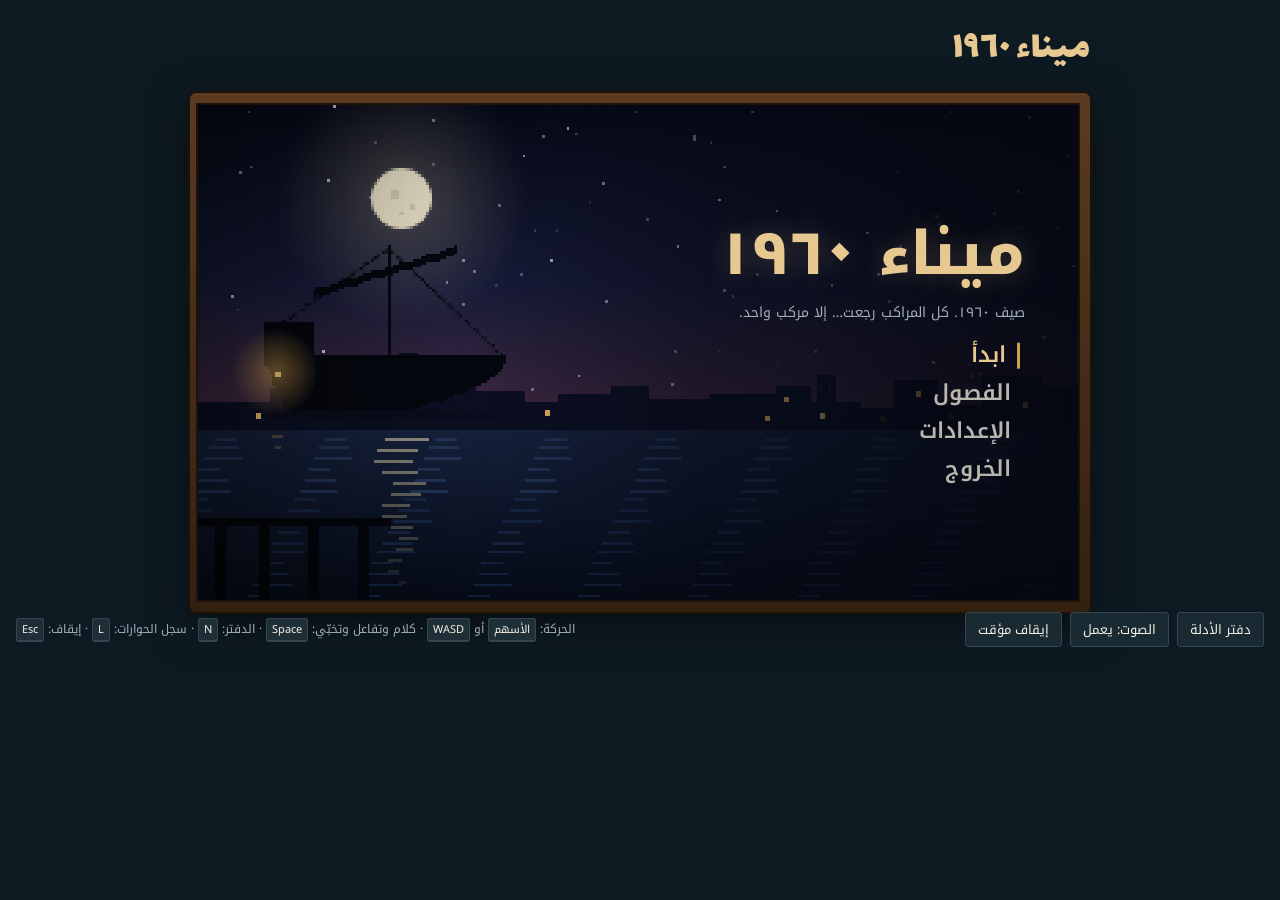
==== commit 1765bb82: "Mina 1960: telegraph the tail target's turn-around He now stops and shows a warning (! + sound + ban" ====
--- a/mina1960/index.html
+++ b/mina1960/index.html
@@ -1035,13 +1035,14 @@
 function canSeeTail(g,hc){const dx=hc.x-g.x,dy=hc.y-g.y,d=Math.hypot(dx,dy);if(d<14)return 6;if(d>g.range*DF().vis)return 0;
   let da=Math.atan2(dy,dx)-g.a;da=Math.atan2(Math.sin(da),Math.cos(da));if(Math.abs(da)>FOV)return 0;if(!los(g.x,g.y,hc.x,hc.y))return 0;return DF().det*(1.4+2.6*(1-d/(g.range*DF().vis)))}
 function updTail(dt){const g=guards[0];if(!g)return;g.t+=dt;g.mv=false;const hc=heroC();
-  if(g.stop>0){g.stop-=dt;g.a=g.back+Math.sin(g.t*1.6)*.55}
-  else{const[wx,wy]=TAILWP[g.wi];if(moveTo(g,tc(wx),tc(wy),23,dt)){if(TAILSTOP.has(g.wi)){g.stop=2.8;g.back=g.a+Math.PI}g.wi++;if(g.wi>=TAILWP.length){tailWin();return}}}
+  if(g.warn>0){g.warn-=dt;g.a=g.fwd+Math.sin(g.t*9)*.12;if(g.warn<=0){g.stop=2.8;g.turn=0;g.back=g.fwd+Math.PI}}
+  else if(g.stop>0){g.stop-=dt;g.turn=Math.min(1,(g.turn||0)+dt/.45);const k=g.turn*g.turn*(3-2*g.turn);g.a=g.fwd+Math.PI*k+(g.turn>=1?Math.sin(g.t*1.6)*.55:0)}
+  else{const[wx,wy]=TAILWP[g.wi];if(moveTo(g,tc(wx),tc(wy),23,dt)){if(TAILSTOP.has(g.wi)){g.warn=DF().tailWarn;g.fwd=g.a;sfx('alert')}g.wi++;if(g.wi>=TAILWP.length){tailWin();return}}}
   const r=canSeeTail(g,hc);g.sus=r>0?Math.min(1,g.sus+r*dt):Math.max(0,g.sus-dt*.4);g.state=g.sus>0?'suspect':'patrol';
   if(g.sus>=1){tailFail('انتبه لك! غيّر طريقه وضاع بين الناس.');return}
   const d=Math.hypot(hc.x-g.x,hc.y-g.y);
   if(d>DF().tailLost){tailFail('بعدت عنه كثير، وضيّعته بين الناس.');return}
-  setBan(banL,d>DF().tailLost-38?'بعدت عنه! قرّب شوي':g.stop>0?'وقف ويلتفت… تخبّى ورا البسطات!':'الحقه بدون ما يشوفك',d>DF().tailLost-38||g.stop>0?'alert':'calm');
+  setBan(banL,d>DF().tailLost-38?'بعدت عنه! قرّب شوي':g.warn>0?'وقف… بيلتفت! تخبّى الحين':g.stop>0?'يلتفت… لا تتحرك قدامه':'الحقه بدون ما يشوفك',d>DF().tailLost-38||g.stop>0||g.warn>0?'alert':'calm');
 }
 
 /* ================= warehouse ================= */
@@ -1854,7 +1855,7 @@
       else if(g.state==='suspect'||g.state==='search'){drawGlyph(gx,gy,'?','#ffd04a');if(g.sus>0){ctx.fillStyle='#120c08';ctx.fillRect(gx-7,gy-5,14,3);ctx.fillStyle='#ffd04a';ctx.fillRect(gx-6,gy-4,12*g.sus,1)}}}
     if(alarm){ctx.fillStyle=`rgba(200,30,20,${.08+.06*Math.sin(tick*8)})`;ctx.fillRect(0,0,VW,VH)}
   }else{
-    for(const g of guards){drawCone(g);if(g.sus>0){const gx=Math.round(g.x)-camX,gy=Math.round(g.y-32)-camY;drawGlyph(gx,gy,'?','#ffd04a');ctx.fillStyle='#120c08';ctx.fillRect(gx-7,gy-5,14,3);ctx.fillStyle='#ffd04a';ctx.fillRect(gx-6,gy-4,12*g.sus,1)}}
+    for(const g of guards){drawCone(g);if(g.warn>0&&!(g.sus>0)){if(Math.sin(tick*22)>-.3)drawGlyph(Math.round(g.x)-camX,Math.round(g.y-32)-camY,'!','#ff9a3c')}else if(g.sus>0){const gx=Math.round(g.x)-camX,gy=Math.round(g.y-32)-camY;drawGlyph(gx,gy,'?','#ffd04a');ctx.fillStyle='#120c08';ctx.fillRect(gx-7,gy-5,14,3);ctx.fillStyle='#ffd04a';ctx.fillRect(gx-6,gy-4,12*g.sus,1)}}
     if(s.light==='indoor'){ctx.fillStyle='rgba(40,20,0,.18)';ctx.fillRect(0,0,VW,VH);ctx.globalCompositeOperation='lighter';for(const wx of[9,11]){const gr=ctx.createLinearGradient(0,2*T-camY,0,7*T-camY);gr.addColorStop(0,'rgba(255,220,150,.22)');gr.addColorStop(1,'rgba(255,220,150,0)');ctx.fillStyle=gr;ctx.beginPath();ctx.moveTo(wx*T-camX,2*T-camY);ctx.lineTo(wx*T+16-camX,2*T-camY);ctx.lineTo(wx*T+30-camX,7*T-camY);ctx.lineTo(wx*T+8-camX,7*T-camY);ctx.closePath();ctx.fill()}ctx.globalCompositeOperation='source-over'}else
     ctx.fillStyle=s.light==='sunset'?'rgba(255,110,40,.13)':s.light==='dawn'?'rgba(255,130,140,.12)':'rgba(255,170,80,.05)';ctx.fillRect(0,0,VW,VH);
   }
@@ -1949,9 +1950,9 @@
 function applyAudio(){if(mGain)mGain.gain.value=soundOn?SET.music/100:0;if(sfxG)sfxG.gain.value=soundOn?SET.sfx/100:0}
 const TEXTSP={slow:22,normal:40,fast:90,instant:99999};
 const DIFFS={
-  normal:{vis:.9,det:.8,chase:74,pat:1,decay:1.3,alarm:1.15,seaHp:5,breath:16,tailLost:160,fishZone:.3,interrog:0,name:'عادية'},
-  hard:{vis:1.2,det:1.5,chase:80,pat:1.18,decay:.75,alarm:.8,seaHp:3,breath:10,tailLost:132,fishZone:.2,interrog:0,name:'صعبة'},
-  nightmare:{vis:1.38,det:2.2,chase:84,pat:1.32,decay:.45,alarm:.62,seaHp:2,breath:7,tailLost:118,fishZone:.15,interrog:1,name:'كابوس'}};
+  normal:{vis:.9,det:.8,chase:74,pat:1,decay:1.3,alarm:1.15,seaHp:5,breath:16,tailLost:160,tailWarn:1.25,fishZone:.3,interrog:0,name:'عادية'},
+  hard:{vis:1.2,det:1.5,chase:80,pat:1.18,decay:.75,alarm:.8,seaHp:3,breath:10,tailLost:132,tailWarn:.9,fishZone:.2,interrog:0,name:'صعبة'},
+  nightmare:{vis:1.38,det:2.2,chase:84,pat:1.32,decay:.45,alarm:.62,seaHp:2,breath:7,tailLost:118,tailWarn:.6,fishZone:.15,interrog:1,name:'كابوس'}};
 let diffK='normal';const DF=()=>DIFFS[diffK]||DIFFS.normal;
 function progress(){try{return +localStorage.getItem(PKEY)||1}catch(e){return 1}}
 function unlock(n){try{if(n>progress())localStorage.setItem(PKEY,String(n))}catch(e){}}
@@ -2058,7 +2059,7 @@
 openMenu('mMain');
 // expose a tiny hook for automated testing
 window.__mina={get state(){return{mode,view,scene:cur&&cur.id,hero:{...hero},F:{...F},clues:[...clues],guards:guards.map(g=>({x:g.x,y:g.y,state:g.state})),alarm}},
-  tp(x,y,d){hero.x=x;hero.y=y;if(d)hero.dir=d},go(id,x,y){mode='play';enterScene(id,x,y)},get fish(){return fish},openMenu,setDiff(k){diffK=k},startCh3,get stars(){return stars},clearGuards(){guards=[]},startTail,tailWin,clue,get walkers(){return walkers},get puz(){return{pos:puzPos,rot:puzRot}},openLock,get sea(){return sea},get dive(){return dive},SH,startCh2,startSea,startDive,act:action,setF(o){Object.assign(F,o)},startFish,startPuzzle};
+  tp(x,y,d){hero.x=x;hero.y=y;if(d)hero.dir=d},go(id,x,y){mode='play';enterScene(id,x,y)},get fish(){return fish},openMenu,setDiff(k){diffK=k},startCh3,get stars(){return stars},clearGuards(){guards=[]},get guards(){return guards},startTail,tailWin,clue,get walkers(){return walkers},get puz(){return{pos:puzPos,rot:puzRot}},openLock,get sea(){return sea},get dive(){return dive},SH,startCh2,startSea,startDive,act:action,setF(o){Object.assign(F,o)},startFish,startPuzzle};
 })();
 </script>
 
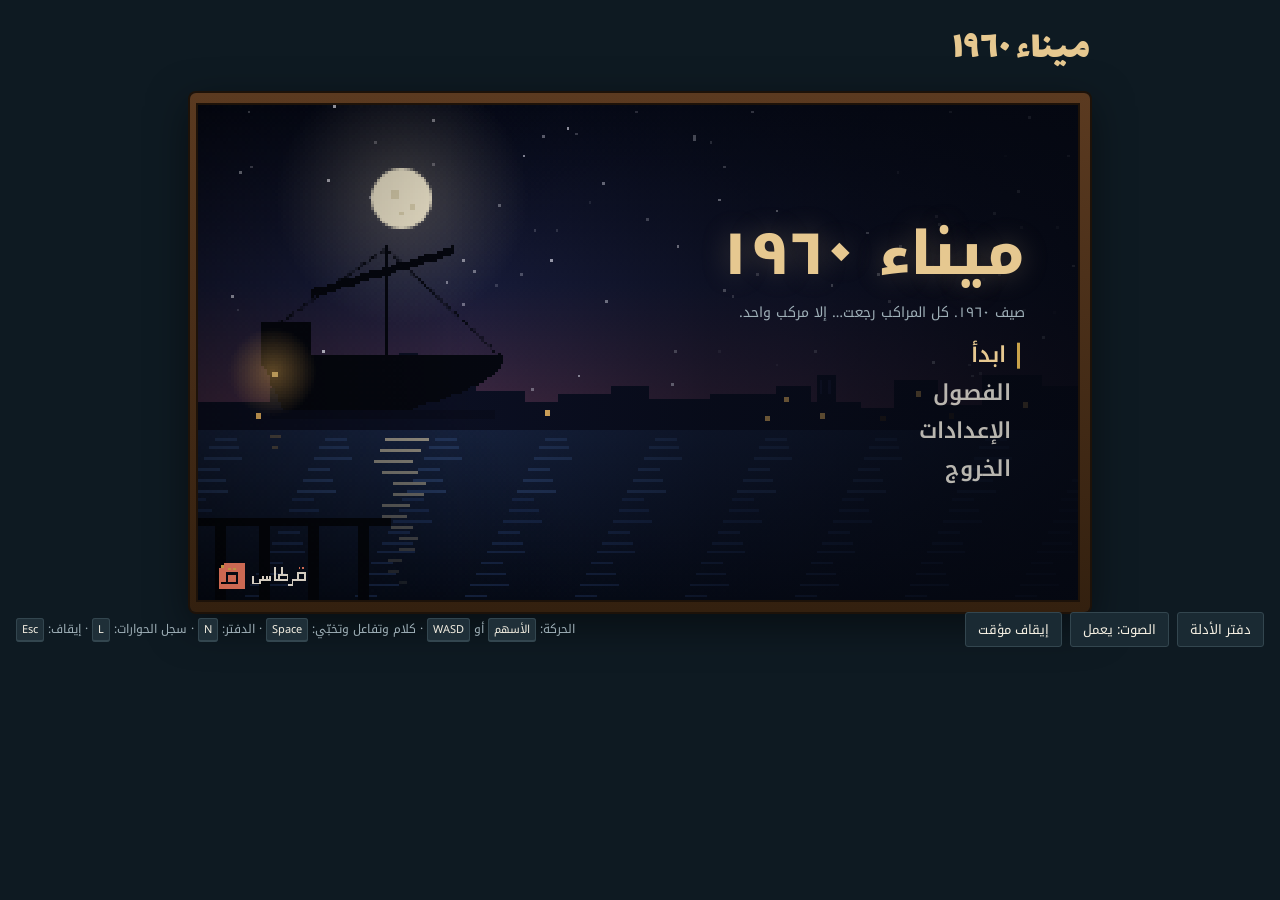
==== commit bb3926c7: "Mina 1960: Qirtas identity on main menu and end screen Co-Authored-By: Claude Opus 5.5 <noreply@anth" ====
--- a/mina1960/index.html
+++ b/mina1960/index.html
@@ -62,6 +62,7 @@
 .overlay h2{font-family:var(--display);font-weight:400;color:var(--sand);font-size:clamp(28px,7vw,52px);margin:0;line-height:1}
 .overlay h3{font-family:var(--display);font-weight:400;color:var(--sand);font-size:clamp(18px,4vw,28px);margin:0;line-height:1.1}
 .overlay p{margin:0;color:var(--muted);font-size:clamp(10px,2vw,14px);max-width:48ch;line-height:1.8;white-space:pre-line}
+.qBrand{position:absolute;left:clamp(10px,2.4%,22px);bottom:clamp(8px,2.2%,18px);display:flex;align-items:center;gap:7px;opacity:0;animation:qbIn 1.2s ease .5s forwards;pointer-events:none;direction:ltr}.qBrand svg{display:block;image-rendering:pixelated}.qBrand .qmk{width:clamp(18px,3.2vw,26px);height:auto}.qBrand .qwm{height:clamp(12px,2.3vw,19px);width:auto}@keyframes qbIn{to{opacity:.88}}.menu.paused .qBrand{display:none}.studioMark .qwm{display:block;height:clamp(20px,4.2vw,34px);width:auto;margin-top:4px;image-rendering:pixelated}@media (max-width:560px){.qBrand{opacity:.7}}
 .studioMark{display:flex;flex-direction:column;align-items:center;gap:2px;margin-top:4px}
 .studioMark span{font-family:var(--body);font-size:clamp(10px,1.8vw,13px);color:var(--muted)}
 .studioMark b{font-family:"Noto Kufi Arabic","IBM Plex Sans Arabic",Tahoma,sans-serif;font-weight:800;font-size:clamp(26px,6vw,44px);line-height:1.2;color:var(--sand)}
@@ -198,11 +199,12 @@
       <div class="overlay" id="card" hidden>
         <h2 id="cardH"></h2>
         <p id="cardP"></p>
-        <div class="studioMark" id="cardStudio" hidden><span>من استوديو</span><b>قرطاس</b></div>
+        <div class="studioMark" id="cardStudio" hidden><span>من استوديو</span><svg class="qwm" xmlns="http://www.w3.org/2000/svg" viewBox="0 0 31 11" shape-rendering="crispEdges" role="img" aria-label="قرطاس"><path fill="#f1e8d8" d="M13 0h1v1h-1zM17 0h1v1h-1zM13 1h1v1h-1zM17 1h1v1h-1zM13 2h1v1h-1zM17 2h1v1h-1zM13 3h1v1h-1zM17 3h1v1h-1zM26 3h1v1h-1zM27 3h1v1h-1zM28 3h1v1h-1zM29 3h1v1h-1zM30 3h1v1h-1zM13 4h1v1h-1zM15 4h1v1h-1zM16 4h1v1h-1zM17 4h1v1h-1zM18 4h1v1h-1zM19 4h1v1h-1zM20 4h1v1h-1zM26 4h1v1h-1zM30 4h1v1h-1zM0 5h1v1h-1zM6 5h1v1h-1zM8 5h1v1h-1zM10 5h1v1h-1zM13 5h1v1h-1zM15 5h1v1h-1zM20 5h1v1h-1zM26 5h1v1h-1zM30 5h1v1h-1zM0 6h1v1h-1zM6 6h1v1h-1zM8 6h1v1h-1zM10 6h1v1h-1zM13 6h1v1h-1zM15 6h1v1h-1zM20 6h1v1h-1zM26 6h1v1h-1zM30 6h1v1h-1zM0 7h1v1h-1zM4 7h1v1h-1zM5 7h1v1h-1zM6 7h1v1h-1zM7 7h1v1h-1zM8 7h1v1h-1zM9 7h1v1h-1zM10 7h1v1h-1zM13 7h1v1h-1zM14 7h1v1h-1zM15 7h1v1h-1zM16 7h1v1h-1zM17 7h1v1h-1zM18 7h1v1h-1zM19 7h1v1h-1zM20 7h1v1h-1zM23 7h1v1h-1zM24 7h1v1h-1zM25 7h1v1h-1zM26 7h1v1h-1zM27 7h1v1h-1zM28 7h1v1h-1zM29 7h1v1h-1zM30 7h1v1h-1zM0 8h1v1h-1zM4 8h1v1h-1zM23 8h1v1h-1zM0 9h1v1h-1zM1 9h1v1h-1zM2 9h1v1h-1zM3 9h1v1h-1zM4 9h1v1h-1zM23 9h1v1h-1zM21 10h1v1h-1zM22 10h1v1h-1zM23 10h1v1h-1z"/><path fill="#e8775c" d="M27 0h1v1h-1zM29 0h1v1h-1z"/></svg></div>
         <button class="btn" id="cardBtn" type="button">كمّل</button>
       </div>
       <div class="overlay cine" id="cine" hidden></div>
       <div class="menu" id="menu">
+        <div class="qBrand" aria-label="قرطاس"><svg class="qmk" xmlns="http://www.w3.org/2000/svg" viewBox="0 0 11 11" shape-rendering="crispEdges" role="img" aria-label="قرطاس"><path fill="#e8775c" d="M2 0h1v1h-1zM3 0h1v1h-1zM4 0h1v1h-1zM5 0h1v1h-1zM6 0h1v1h-1zM7 0h1v1h-1zM8 0h1v1h-1zM9 0h1v1h-1zM10 0h1v1h-1zM2 1h1v1h-1zM3 1h1v1h-1zM4 1h1v1h-1zM5 1h1v1h-1zM6 1h1v1h-1zM7 1h1v1h-1zM8 1h1v1h-1zM9 1h1v1h-1zM10 1h1v1h-1zM0 2h1v1h-1zM1 2h1v1h-1zM2 2h1v1h-1zM3 2h1v1h-1zM5 2h1v1h-1zM7 2h1v1h-1zM8 2h1v1h-1zM9 2h1v1h-1zM10 2h1v1h-1zM0 3h1v1h-1zM1 3h1v1h-1zM2 3h1v1h-1zM3 3h1v1h-1zM4 3h1v1h-1zM5 3h1v1h-1zM6 3h1v1h-1zM7 3h1v1h-1zM8 3h1v1h-1zM9 3h1v1h-1zM10 3h1v1h-1zM0 4h1v1h-1zM1 4h1v1h-1zM2 4h1v1h-1zM8 4h1v1h-1zM9 4h1v1h-1zM10 4h1v1h-1zM0 5h1v1h-1zM1 5h1v1h-1zM2 5h1v1h-1zM4 5h1v1h-1zM5 5h1v1h-1zM6 5h1v1h-1zM8 5h1v1h-1zM9 5h1v1h-1zM10 5h1v1h-1zM0 6h1v1h-1zM1 6h1v1h-1zM2 6h1v1h-1zM4 6h1v1h-1zM5 6h1v1h-1zM6 6h1v1h-1zM8 6h1v1h-1zM9 6h1v1h-1zM10 6h1v1h-1zM0 7h1v1h-1zM1 7h1v1h-1zM2 7h1v1h-1zM4 7h1v1h-1zM5 7h1v1h-1zM6 7h1v1h-1zM8 7h1v1h-1zM9 7h1v1h-1zM10 7h1v1h-1zM0 8h1v1h-1zM8 8h1v1h-1zM9 8h1v1h-1zM10 8h1v1h-1zM0 9h1v1h-1zM1 9h1v1h-1zM2 9h1v1h-1zM3 9h1v1h-1zM4 9h1v1h-1zM5 9h1v1h-1zM6 9h1v1h-1zM7 9h1v1h-1zM8 9h1v1h-1zM9 9h1v1h-1zM10 9h1v1h-1zM0 10h1v1h-1zM1 10h1v1h-1zM2 10h1v1h-1zM3 10h1v1h-1zM4 10h1v1h-1zM5 10h1v1h-1zM6 10h1v1h-1zM7 10h1v1h-1zM8 10h1v1h-1zM9 10h1v1h-1zM10 10h1v1h-1z"/><path fill="#d6a64a" d="M1 1h1v1h-1z"/><path fill="#d6a64a" d="M4 2h1v1h-1zM6 2h1v1h-1z"/></svg><svg class="qwm" xmlns="http://www.w3.org/2000/svg" viewBox="0 0 31 11" shape-rendering="crispEdges" role="img" aria-label="قرطاس"><path fill="#f1e8d8" d="M13 0h1v1h-1zM17 0h1v1h-1zM13 1h1v1h-1zM17 1h1v1h-1zM13 2h1v1h-1zM17 2h1v1h-1zM13 3h1v1h-1zM17 3h1v1h-1zM26 3h1v1h-1zM27 3h1v1h-1zM28 3h1v1h-1zM29 3h1v1h-1zM30 3h1v1h-1zM13 4h1v1h-1zM15 4h1v1h-1zM16 4h1v1h-1zM17 4h1v1h-1zM18 4h1v1h-1zM19 4h1v1h-1zM20 4h1v1h-1zM26 4h1v1h-1zM30 4h1v1h-1zM0 5h1v1h-1zM6 5h1v1h-1zM8 5h1v1h-1zM10 5h1v1h-1zM13 5h1v1h-1zM15 5h1v1h-1zM20 5h1v1h-1zM26 5h1v1h-1zM30 5h1v1h-1zM0 6h1v1h-1zM6 6h1v1h-1zM8 6h1v1h-1zM10 6h1v1h-1zM13 6h1v1h-1zM15 6h1v1h-1zM20 6h1v1h-1zM26 6h1v1h-1zM30 6h1v1h-1zM0 7h1v1h-1zM4 7h1v1h-1zM5 7h1v1h-1zM6 7h1v1h-1zM7 7h1v1h-1zM8 7h1v1h-1zM9 7h1v1h-1zM10 7h1v1h-1zM13 7h1v1h-1zM14 7h1v1h-1zM15 7h1v1h-1zM16 7h1v1h-1zM17 7h1v1h-1zM18 7h1v1h-1zM19 7h1v1h-1zM20 7h1v1h-1zM23 7h1v1h-1zM24 7h1v1h-1zM25 7h1v1h-1zM26 7h1v1h-1zM27 7h1v1h-1zM28 7h1v1h-1zM29 7h1v1h-1zM30 7h1v1h-1zM0 8h1v1h-1zM4 8h1v1h-1zM23 8h1v1h-1zM0 9h1v1h-1zM1 9h1v1h-1zM2 9h1v1h-1zM3 9h1v1h-1zM4 9h1v1h-1zM23 9h1v1h-1zM21 10h1v1h-1zM22 10h1v1h-1zM23 10h1v1h-1z"/><path fill="#e8775c" d="M27 0h1v1h-1zM29 0h1v1h-1z"/></svg></div>
         <div class="mpanel" id="mMain">
           <h2 class="mtitle">ميناء ١٩٦٠</h2>
           <p class="msub">صيف ١٩٦٠. كل المراكب رجعت… إلا مركب واحد.</p>
@@ -1756,7 +1758,7 @@
   lines.forEach(l=>{const q=document.createElement('p');q.textContent=l||'\u00a0';q.style.animationDelay=d+'s';d+=l?1.7:.7;box.appendChild(q)});
   o.appendChild(box);const b=document.createElement('button');b.className='btn ghost cineB';b.type='button';b.textContent='كمّل';b.style.animationDelay=(d+.4)+'s';b.onclick=next;o.appendChild(b);o.hidden=false;setTimeout(()=>b.focus(),(d+1)*1000)}
 function cineEnd(){const o=$('cine');
-  o.innerHTML='<div class="cineT">النهاية</div><div class="cineLine"></div><div class="cineSub">ميناء ١٩٦٠</div><div class="studioMark cineS"><span>من استوديو</span><b>قرطاس</b></div>'+(F.pt?'<div class="cineTime">مدة الفصل الثالث: '+fmtT(F.pt)+'</div>':'')+'<div class="cineBtns"><button class="btn cineB" id="cineAgain" type="button">ابدأ من جديد</button><button class="btn ghost cineB" id="cineMenu" type="button">العودة للقائمة الرئيسية</button></div>';
+  o.innerHTML='<div class="cineT">النهاية</div><div class="cineLine"></div><div class="cineSub">ميناء ١٩٦٠</div><div class="studioMark cineS"><span>من استوديو</span><svg class="qwm" xmlns="http://www.w3.org/2000/svg" viewBox="0 0 31 11" shape-rendering="crispEdges" role="img" aria-label="قرطاس"><path fill="#f1e8d8" d="M13 0h1v1h-1zM17 0h1v1h-1zM13 1h1v1h-1zM17 1h1v1h-1zM13 2h1v1h-1zM17 2h1v1h-1zM13 3h1v1h-1zM17 3h1v1h-1zM26 3h1v1h-1zM27 3h1v1h-1zM28 3h1v1h-1zM29 3h1v1h-1zM30 3h1v1h-1zM13 4h1v1h-1zM15 4h1v1h-1zM16 4h1v1h-1zM17 4h1v1h-1zM18 4h1v1h-1zM19 4h1v1h-1zM20 4h1v1h-1zM26 4h1v1h-1zM30 4h1v1h-1zM0 5h1v1h-1zM6 5h1v1h-1zM8 5h1v1h-1zM10 5h1v1h-1zM13 5h1v1h-1zM15 5h1v1h-1zM20 5h1v1h-1zM26 5h1v1h-1zM30 5h1v1h-1zM0 6h1v1h-1zM6 6h1v1h-1zM8 6h1v1h-1zM10 6h1v1h-1zM13 6h1v1h-1zM15 6h1v1h-1zM20 6h1v1h-1zM26 6h1v1h-1zM30 6h1v1h-1zM0 7h1v1h-1zM4 7h1v1h-1zM5 7h1v1h-1zM6 7h1v1h-1zM7 7h1v1h-1zM8 7h1v1h-1zM9 7h1v1h-1zM10 7h1v1h-1zM13 7h1v1h-1zM14 7h1v1h-1zM15 7h1v1h-1zM16 7h1v1h-1zM17 7h1v1h-1zM18 7h1v1h-1zM19 7h1v1h-1zM20 7h1v1h-1zM23 7h1v1h-1zM24 7h1v1h-1zM25 7h1v1h-1zM26 7h1v1h-1zM27 7h1v1h-1zM28 7h1v1h-1zM29 7h1v1h-1zM30 7h1v1h-1zM0 8h1v1h-1zM4 8h1v1h-1zM23 8h1v1h-1zM0 9h1v1h-1zM1 9h1v1h-1zM2 9h1v1h-1zM3 9h1v1h-1zM4 9h1v1h-1zM23 9h1v1h-1zM21 10h1v1h-1zM22 10h1v1h-1zM23 10h1v1h-1z"/><path fill="#e8775c" d="M27 0h1v1h-1zM29 0h1v1h-1z"/></svg></div>'+(F.pt?'<div class="cineTime">مدة الفصل الثالث: '+fmtT(F.pt)+'</div>':'')+'<div class="cineBtns"><button class="btn cineB" id="cineAgain" type="button">ابدأ من جديد</button><button class="btn ghost cineB" id="cineMenu" type="button">العودة للقائمة الرئيسية</button></div>';
   $('cineAgain').onclick=()=>{clearSave();resetRuntime();cur=null;openMenu('mDiff',['mMain'])};
   $('cineMenu').onclick=()=>{clearSave();resetRuntime();cur=null;openMenu('mMain')};
   if(soundOn&&ensureAudio()){setMusic('none');const t=ac.currentTime+.8;[45,52,57,64].forEach((n,i)=>note(hz(n),t+i*.12,5.5,'sine',.05,sfxG))}
